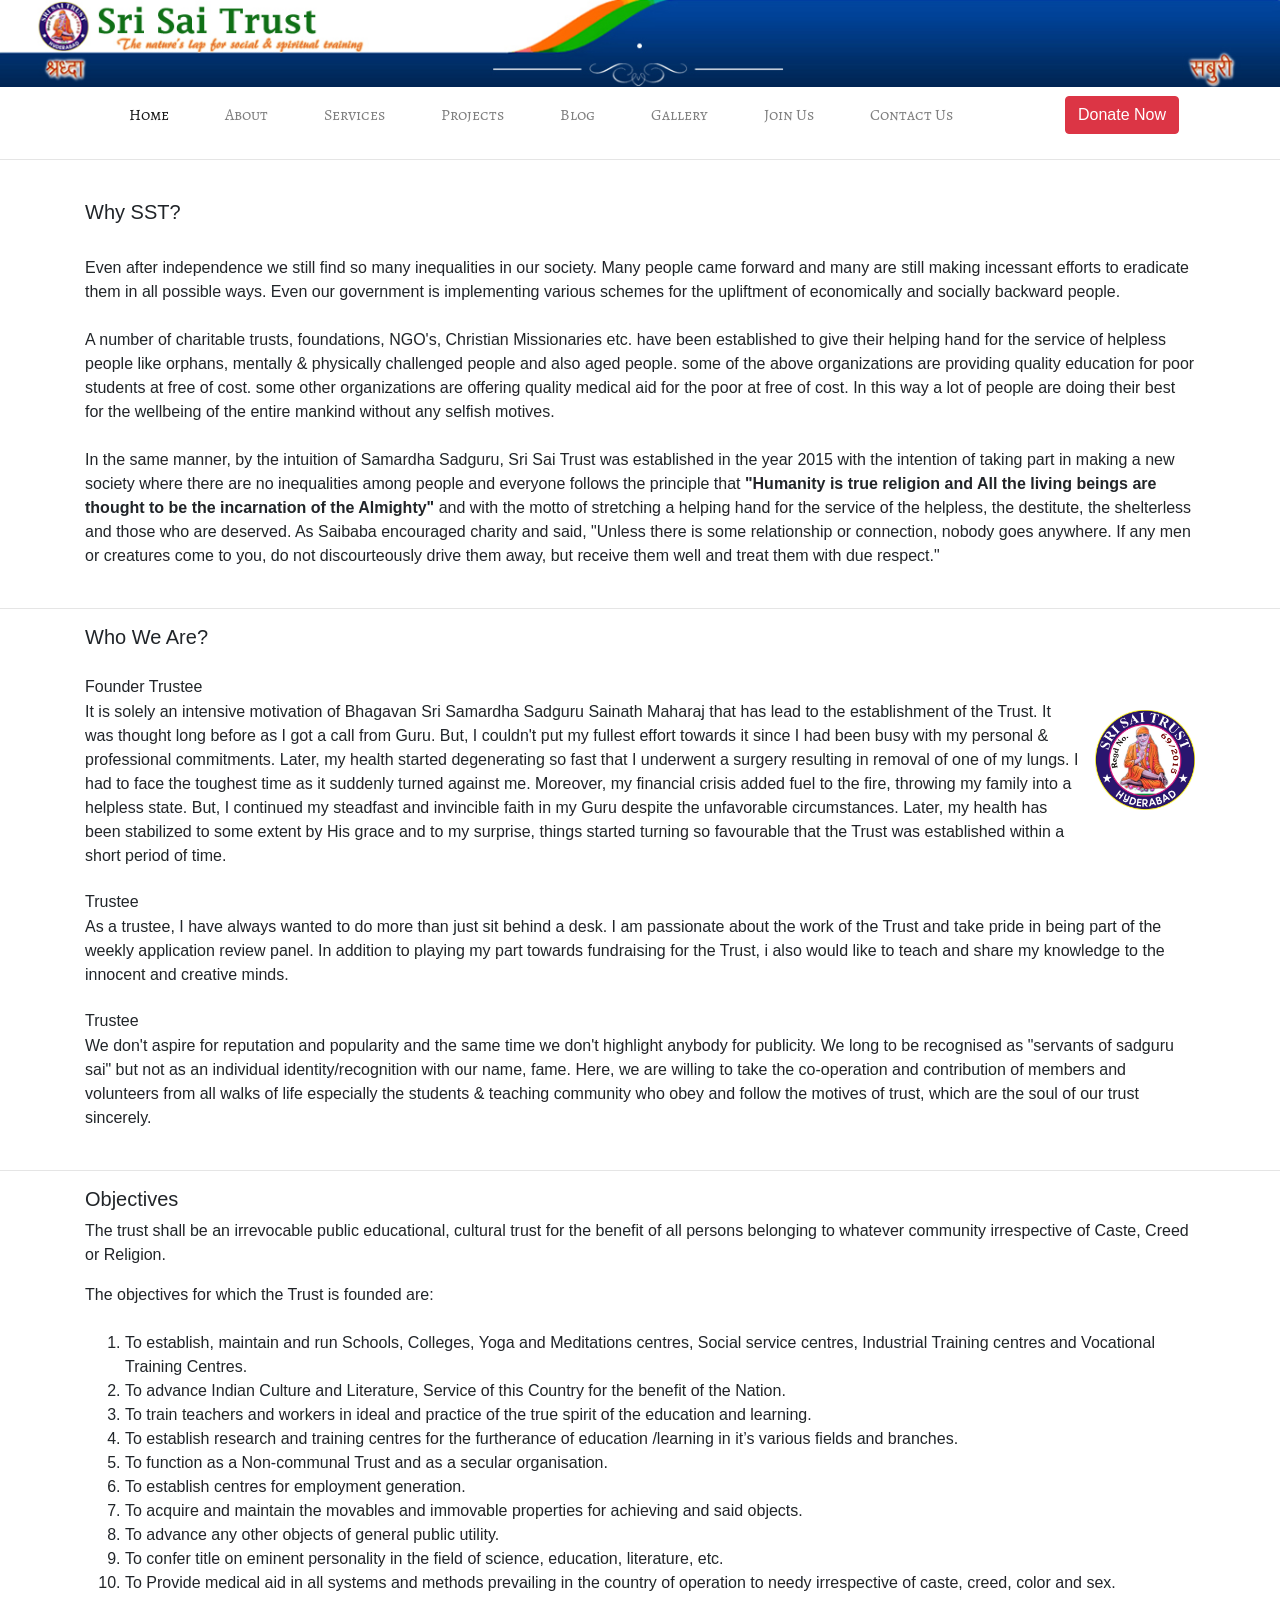
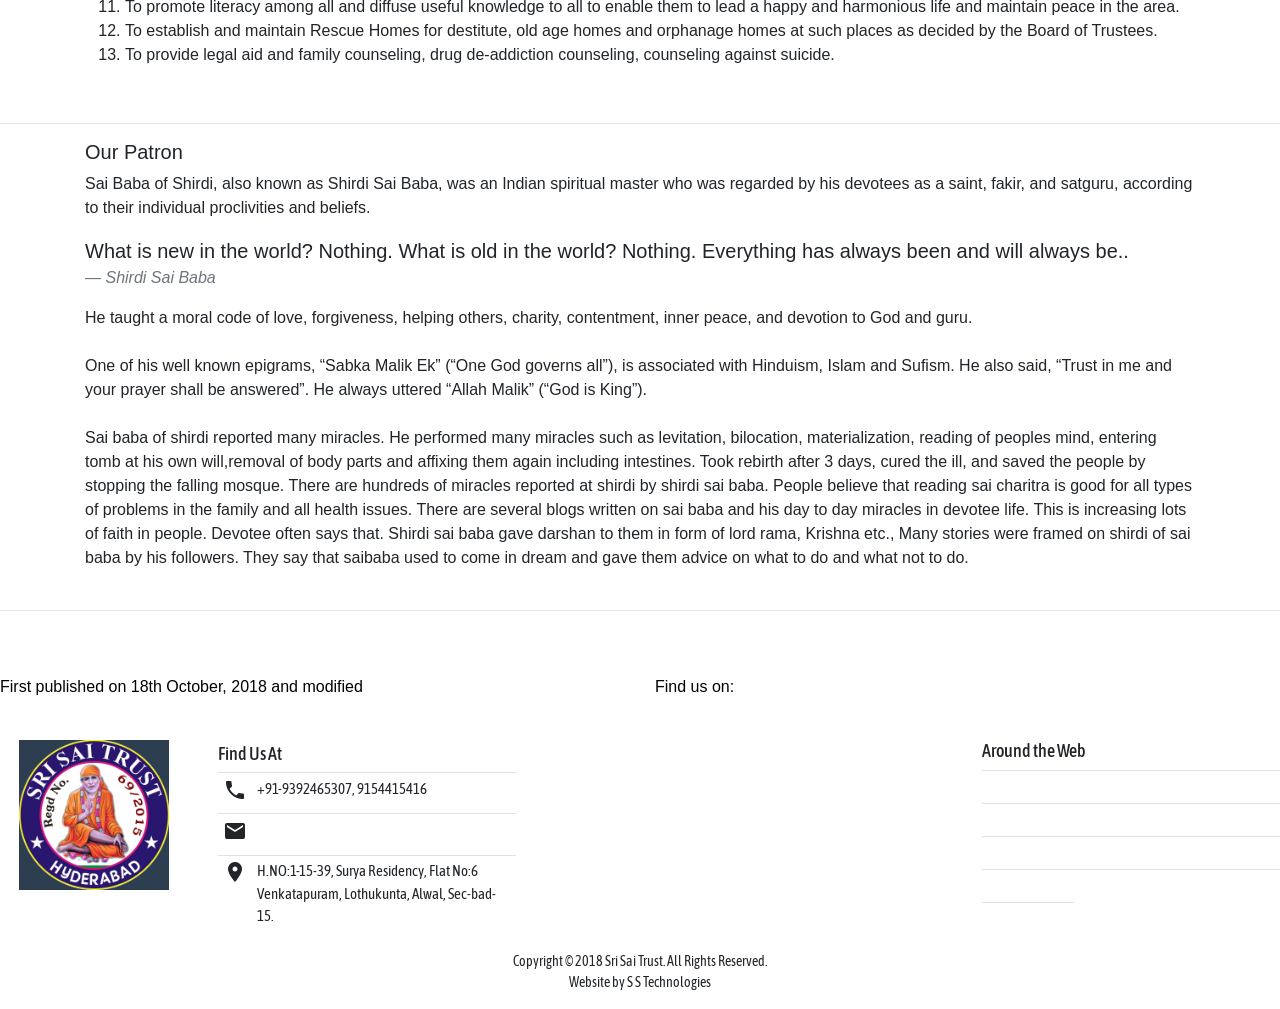
==== aboutus.html @ a256edf2 "additional pages added. header, footer logo changes" ====
<!DOCTYPE html>
<html lang="en">

<head>

    <meta charset="utf-8">
    <meta http-equiv="X-UA-Compatible" content="IE=edge">
    <meta name="viewport" content="width=device-width, initial-scale=1">
    <meta name="description" content="">
    <meta name="author" content="">

    <title>About Us</title>

    <!-- Custom CSS Styling -->
    <link rel="stylesheet" type="text/css" href="css/style.css">
   
    <!-- Bootstrap Core CSS -->
    <!-- Latest compiled and minified CSS -->
    <link rel="stylesheet" href="https://stackpath.bootstrapcdn.com/bootstrap/4.1.3/css/bootstrap.min.css" integrity="sha384-MCw98/SFnGE8fJT3GXwEOngsV7Zt27NXFoaoApmYm81iuXoPkFOJwJ8ERdknLPMO" crossorigin="anonymous">

    <!-- Theme CSS -->
    <link href="css/freelancer.min.css" rel="stylesheet">

    <link href="https://fonts.googleapis.com/css?family=Alegreya+SC:700" rel="stylesheet">
    <link href="https://fonts.googleapis.com/css?family=Asap+Condensed" rel="stylesheet">
    <link href="https://fonts.googleapis.com/css?family=Merienda" rel="stylesheet">
    <link href="https://fonts.googleapis.com/icon?family=Material+Icons" rel="stylesheet">


<!--Page Header Section -->

</head>  


<!------------------------------------------------------------------------------------------------------------------------------------------------------------------- -->
      
 <body>

<div class="row">
    <div class="col-xs-12 col-lg-12 col-md-12" >
        
        <img src="img/header.jpg" class="img-responsive image-header" alt="Responsive image">


    </div>
    
</div>

<!-- Navigation -->
<div class="container"> 
<div class="row">
    <div class="col-lg-12">
           
         <nav class="navbar navbar-expand-lg navbar-light">

              <button class="navbar-toggler" type="button" data-toggle="collapse" data-target="#navbarNav" aria-controls="navbarNav" aria-expanded="false" aria-label="Toggle navigation">
                     <span class="navbar-toggler-icon"></span>
              </button>

              <div class="collapse navbar-collapse" id="navbarNav">
                   
                   <ul class="navbar-nav">

                              <li class="nav-item active">
                                  <a class="nav-link" href="index.html">Home <span class="sr-only">(current)</span></a>
                              </li>
                              
                              <li class="nav-item dropdown">
                                   <a href="#" class="nav-link" id="menu" >About</a>
                                        <ul class="dropdown-menu" >
                                        <li class="dropdown-item">
                                            <a href="aboutus.html#whysst">Why SST</a>
                                        </li>
                                        <li class="dropdown-item">
                                            <a href="aboutus.html#whoweare">Who We Are</span>
                                        </li>
                                        <li class="dropdown-item">
                                            <a href="aboutus.html#objectives">Objectives</a>
                                        </li>
                                        <li class="dropdown-item">
                                             <a href="aboutus.html#ourpatron">Our Patron</a>
                                        </li>
                                     </ul>
                                </li>

                                <li class="nav-item dropdown">
                                    <a href="services.html" id="menu" class="nav-link">Services</a>
                                        <ul class="dropdown-menu">
                                            <li class="dropdown-item">
                                                <a href="services.html#spiritualservices">Spritual</a>
                                            </li>
                                            <li class="dropdown-item">
                                                <a href="services.html#socialservices">Social</a>
                                            </li>
                                        </ul>
                                </li>

                                <li class="nav-item dropdown">
                                    <a href="projects.html" id="menu" class="nav-link">Projects</a>
                                        <ul class="dropdown-menu">
                                            <li class="dropdown-item">
                                                <a href="projects.html#saijyothi">Sai Jyothi</a>
                                            </li>
                                            <li class="dropdown-item">
                                                <a href="projects.html#saipriti">Sai Priti</a>
                                            </li>
                                             <li class="dropdown-item">
                                                <a href="projects.html#saikriti">Sai Kriti</a>
                                            </li>
                                        </ul>
                               </li>
        
                               <li class="nav-item dropdown">
                                    <a href="blog.html" id="menu" class="nav-link">Blog</a>
                                        <ul class="dropdown-menu">
                                            <li class="dropdown-item">
                                                <a href="blog.html#spritualblog">Spritual</a>
                                            </li>
                                            <li class="dropdown-item">
                                                <a href="blog.html#socialblog">Social</a>
                                            </li>
                                        </ul>
                                </li>

                                <li class="nav-item dropdown">
                                    <a href="gallery.html" id="menu" class="nav-link">Gallery</a>
                                        <ul class="dropdown-menu">
                                            <li class="dropdown-item">
                                                <a href="gallery.html#photos">Photos</a>
                                            </li>
                                            <li class="dropdown-item">
                                                <a href="gallery.html#videos">Videos</a>
                                            </li>
                                             <li class="dropdown-item">
                                                <a href="gallery.html#audio">Audio</a>
                                            </li>
                                        </ul>
                                </li>
                   
                                <li class="nav-item dropdown">
                                    <a href="joinus.html" id="menu" class="nav-link">Join Us</a>
                                        <ul class="dropdown-menu">
                                            <li class="dropdown-item">
                                                <a href="joinus.html#asav">As a Volunteer</a>
                                            </li>
                                            <li class="dropdown-item">
                                                <a href="joinus.html#asam">As a Member</a>
                                            </li>
                                        </ul>
                                </li>

                               <li class="nav-item">
                                    <a href="contactus.html" id="menu"  class="nav-link">Contact Us</a>
                               </li>

                        </ul>

                        <div class="ml-auto">
     
                                   <a href="#"><button class="btn btn-danger my-2 my-sm-0" type="submit">Donate Now</button> </a>
                             
                        </div>
               </div>
        </nav>
    </div> 
</div>
</div>
<hr>
<br>

<div data-spy="scroll" data-target="#testing" data-offset="0">
  
  	
      <div class="container">
        <div class="media" id="whysst">
                    <div class="media-body">
                          <h5 class="mt-0">Why SST?</h5>
                          <br>
                          Even after independence we still find so many inequalities in our society. Many people came forward and many are still making incessant efforts to eradicate them in all possible ways. Even our government is implementing various schemes for the upliftment of economically and socially backward people. <br><br>


                          A number of charitable trusts, foundations, NGO's, Christian Missionaries etc. have been established to give their helping hand  for the service of  helpless people like orphans, mentally & physically challenged people and also aged people. some of the above organizations are providing quality education for poor students at free of cost. some other organizations are offering quality medical aid for the poor at free of cost. In this way a lot of people are doing their best for the wellbeing of the entire mankind without any selfish motives. <br><br>

                          In the same manner, by the intuition of Samardha Sadguru, Sri Sai Trust was established in the year 2015 with the intention of taking part in  making a new society where there are no inequalities among people and  everyone follows  the principle that <b>"Humanity is true religion  and All the living beings are thought to be the incarnation of the Almighty"</b> and with the motto of stretching a helping hand for the service of the helpless, the destitute, the shelterless and those who are deserved.
                          As Saibaba encouraged charity and said, "Unless there is some relationship or connection, nobody goes anywhere. If any men or creatures come to you, do not discourteously drive them away, but receive them well and treat them with due respect." <br><br>
 
                          

                    </div>

                            
        </div>
      </div>

<hr>

      <div class="container"  id="whoweare">

          <h5 class="mt-0 mb-1">Who We Are?</h5>
          
          <div class="media">
                    
                    <div class="media-body">
                      
                      <br>
                      <h6 class="mt-0 mb-1">Founder Trustee</h6>
                          It is solely an intensive motivation of Bhagavan Sri Samardha Sadguru Sainath Maharaj  that has lead to the establishment of the Trust. It was thought  long before as I got a call from Guru. But, I couldn't put my fullest effort towards it since I had been busy with my personal & professional commitments. Later, my health started degenerating so fast that I underwent a surgery resulting in removal of one of my lungs. I had to face the toughest time as it suddenly turned against me. Moreover, my financial crisis added fuel to the fire, throwing my family into a helpless state. But,  I continued  my steadfast and invincible  faith in my Guru despite the unfavorable circumstances. Later, my health has been stabilized to some extent by His grace and to my surprise, things started turning so favourable that the Trust was established within a short period of time.
                    </div>

                    <img class="align-self-center ml-3" src="img/logo.jpg" alt="Generic placeholder image" style="height: 100px; width: 100px;">
            </div>

            <div class="media">
                    
                    <div class="media-body">
                      
                      <br>
                      <h6 class="mt-0 mb-1">Trustee</h6>
                          As a trustee, I have always wanted to do more than just sit behind a desk. I am passionate about the work of the Trust and take pride in being part of the weekly application review panel. In addition to playing my part towards fundraising for the Trust, i also would like to teach and share my knowledge to the innocent and creative minds.
                    </div>

            </div>

            <div class="media">
                    
                    <div class="media-body">
                      
                      <br>
                      <h6 class="mt-0 mb-1">Trustee</h6>
                          We don't aspire for reputation and popularity and the same time we don't highlight anybody for publicity. We long to be recognised as "servants of sadguru sai" but not as an individual identity/recognition with our name, fame. Here, we are willing to take the co-operation and contribution of members and volunteers from all walks of life especially the  students & teaching community who obey and follow the motives of trust, which are the soul of our trust sincerely.

                    </div>

            </div>
              
        </div>
<br>
<hr>
  <div class="container" id="objectives">

        <div class="media-body">

          <h5> Objectives </h5>

          <p>
                 The trust shall be an irrevocable public educational, cultural trust for the benefit of all persons belonging to whatever community irrespective of Caste, Creed or Religion.

          </p>
          
            
            The objectives for which the Trust is founded are: <br><br>

           <ol> 

            <li> To establish, maintain and run Schools, Colleges, Yoga and Meditations centres, Social service centres, Industrial Training centres and Vocational Training Centres. </li>
            <li>To advance Indian Culture and Literature, Service of this Country for the benefit of the Nation.</li> 
            <li>To train teachers and workers in ideal and practice of the true spirit of the education and learning.</li>
            <li>To establish research and training centres for the furtherance of education /learning in it’s various fields and branches.</li>
            <li>To function as a Non-communal Trust and as a secular organisation.</li>
            <li> To establish centres for employment generation.</li>
            <li>To acquire and maintain the movables and immovable properties for achieving and said objects.</li> 
            <li>To advance any other objects of general public utility.</li>
            <li>To confer title on eminent personality in the field of science, education, literature, etc.</li>
            <li>To Provide medical aid in all systems and methods prevailing in the country of operation to needy irrespective of caste, creed, color and sex.</li>
            <li> To promote literacy among all and diffuse useful knowledge to all to enable them to lead a happy and harmonious life and maintain peace in the area.</li>
            <li>To establish and maintain Rescue Homes for destitute, old  age homes and orphanage homes at such places as decided by the Board of Trustees.</li> 
            <li>To provide legal aid and family counseling, drug de-addiction counseling, counseling against suicide. </li>

            </ol>


        </div>

  </div>

  <br>
  <hr>

   <div class="container" id="ourpatron">

        <div class="media-body">

          <h5> Our Patron </h5>

          <p>
                 Sai Baba of Shirdi, also known as Shirdi Sai Baba, was an Indian spiritual master who was regarded by his devotees as a saint, fakir, and satguru, according to their individual proclivities and beliefs. <br>

                
                      <blockquote class="blockquote">
                                  <p class="mb-0">What is new in the world? Nothing. What is old in the world? Nothing. Everything has always been and will always be..</p>
                                  <footer class="blockquote-footer"><cite title="Source Title">Shirdi Sai Baba</cite></footer>
                      </blockquote>

                He taught a moral code of love, forgiveness, helping others, charity, contentment, inner peace, and devotion to God and guru. <br><br>

                One of his well known epigrams, “Sabka Malik Ek” (“One God governs all”), is associated with Hinduism, Islam and Sufism. He also said, “Trust in me and your prayer shall be answered”. He always uttered “Allah Malik” (“God is King”). <br><br>

                Sai baba of shirdi reported many miracles. He performed many miracles such as levitation, bilocation, materialization, reading of peoples mind, entering tomb at his own will,removal of body parts and affixing them again including intestines. Took rebirth after 3 days, cured the ill, and saved the people by stopping the falling mosque. There are hundreds of miracles reported at shirdi by shirdi sai baba. People believe that reading sai charitra is good for all types of problems in the family and all health issues. There are several blogs written on sai baba and his day to day miracles in devotee life. This is increasing lots of faith in people.
                Devotee often says that. Shirdi sai baba gave darshan to them in form of lord rama, Krishna etc., Many stories were framed on shirdi of sai baba by his followers. They say that saibaba used to come in dream and gave them advice on what to do and what not to do. <br><br>


          </p>
          

        </div>


  </div>
    


</div>
<hr>
 </body>
<br>
<br>


 
              
    <div class="row socialmedia" >
                <div class="col-lg-4">

                  <p> First published on 18th October, 2018 and modified </p>
                    
                </div>
                <div class="col-lg-2">

                    
                </div>
                <div class="col-lg-6">

                  <p> Find us on: </p>
                             
                </div>

            </div>   
<!-- Footer -->
    <footer>
        <div class="footer-above" style="padding-top: 25px;">
           
                <div class="row">
                    <div class="footer-col col-lg-2 footerimg">
                        <img src="img/footerlogo.png" style=" height: 150px; width: 150px;" >
                    </div>
                    <div class="footer-col col-lg-3 footerdiv">
                        <h3 id="footercontacthead">Find Us At</h3>
                        
                        <table class="table table-sm table-borderless footercontactdetails">

                            <tbody>
                               <tr>
                                <td><i class="material-icons">phone</i></td>
                                <td>+91-9392465307, 9154415416<td>
                              </tr>
                              <tr>
                                <td><i class="material-icons">email</i></td>
                                <td><a href="privacy.html" style="color: white;">SriSaiTrust@gmail.com<td>
                              </tr>
                              <tr>
                                <td><i class="material-icons">place</i></td>
                                <td>H.NO:1-15-39, Surya Residency, Flat No:6
                                    Venkatapuram, Lothukunta, Alwal, Sec-bad-15.<td>
                              </tr>
                             
                            </tbody>
                          </table>

                    </div>
                    <div class="footer-col col-lg-4"> </div>
                    
                    <div class="footer-col col-lg-3 footerdiv">
                     
                    <h3 id="footercontacthead">Around the Web</h3>
                    
                      <ul id="footercontact">
                        
                      
                      

                          <table class="table table-sm table-borderless footercontactdetails">

                            <tbody>
                               <tr>
                                <td><a href="index.html" style="color: white;">Home</a></td>
                                <td><a href="careers.html" style="color: white;">Careers<td>
                              </tr>
                              <tr>
                                <td><a href="aboutus.html" style="color: white;">About</td>
                                <td><a href="privacy.html" style="color: white;">Privacy Policy<td>
                              </tr>
                              <tr>
                                <td><a href="services.html" style="color: white;">Services</td>
                                <td><a href="terms.html" style="color: white;">Terms & Conditions<td>
                              </tr>
                              <tr>
                                <td><a href="projects.html" style="color: white;">Projects</td>
                                <td><a href="disclaimer.html" style="color: white;">Disclaimer<td>
                              </tr>
                                <tr>
                                <td><a href="gallery.html" style="color: white;">Gallery</td>
                                </tr>
                            </tbody>
                          </table>
                        </div>                 
                    
                    </ul>
                    
                   </div>


        <div class="footer-below">
            <div class="container">
                <div class="row">
                    <div class="col-lg-12">
                        <p id="copyright">Copyright © 2018 Sri Sai Trust. All Rights Reserved. <br>Website by S S Technologies</p>
 
                    </div>
                </div>
            </div>
        </div>
    </footer>




 <script src="https://code.jquery.com/jquery-3.3.1.slim.min.js" integrity="sha384-q8i/X+965DzO0rT7abK41JStQIAqVgRVzpbzo5smXKp4YfRvH+8abtTE1Pi6jizo" crossorigin="anonymous"></script>
<script src="https://cdnjs.cloudflare.com/ajax/libs/popper.js/1.14.3/umd/popper.min.js" integrity="sha384-ZMP7rVo3mIykV+2+9J3UJ46jBk0WLaUAdn689aCwoqbBJiSnjAK/l8WvCWPIPm49" crossorigin="anonymous"></script>
<script src="https://stackpath.bootstrapcdn.com/bootstrap/4.1.3/js/bootstrap.min.js" integrity="sha384-ChfqqxuZUCnJSK3+MXmPNIyE6ZbWh2IMqE241rYiqJxyMiZ6OW/JmZQ5stwEULTy" crossorigin="anonymous"></script>
</body>



 <script src="https://code.jquery.com/jquery-3.3.1.slim.min.js" integrity="sha384-q8i/X+965DzO0rT7abK41JStQIAqVgRVzpbzo5smXKp4YfRvH+8abtTE1Pi6jizo" crossorigin="anonymous"></script>
<script src="https://cdnjs.cloudflare.com/ajax/libs/popper.js/1.14.3/umd/popper.min.js" integrity="sha384-ZMP7rVo3mIykV+2+9J3UJ46jBk0WLaUAdn689aCwoqbBJiSnjAK/l8WvCWPIPm49" crossorigin="anonymous"></script>
<script src="https://stackpath.bootstrapcdn.com/bootstrap/4.1.3/js/bootstrap.min.js" integrity="sha384-ChfqqxuZUCnJSK3+MXmPNIyE6ZbWh2IMqE241rYiqJxyMiZ6OW/JmZQ5stwEULTy" crossorigin="anonymous"></script>


</body>

</html>
---- css/style.css ----
#sliderandnav {
margin-top: 5px;
margin-bottom: 2px;
}

#sliderhr {
  margin-top: 0px;
  margin-bottom: 0px;
}

#deschr {
  margin-top: 0px;
  margin-bottom: 0px;
}

.image-header {
 width: 100%;
}

.navbar {
	padding-top: 0px;
	padding-bottom:0px;
  background-color: white;

}

ul.navbar-nav li.dropdown:hover ul.dropdown-menu {
    display: block;
}

.navbar-nav > li{
  padding-left:20px;
  padding-right:20px;
   font-family: 'Alegreya SC', serif;


}


#donatebtn {
  margin-top: 4px;
  margin-left: 200px; 
}

.marqueescroll {

}

.description {
	text-align: center;
}

.carousel {
  width: 100%;
  height: 100%;
  /*margin-left: 130px;*/
}

.dropdown-submenu {
  position: relative;
}

#copyright {
  text-align: center;
  font-size: 14px;
  font-family: 'Asap Condensed', sans-serif;
}

.socialmedia {
  color: black;
}

.footerimg {
  text-align: center;
  padding-right: 20px;
  border-bottom: 0px;
}

}
hr {
  margin-top: 1rem;
  margin-bottom: 1rem;
  border: 0;
  border-top: 1px solid rgba(0, 0, 0, 0.1);
}

#footercontact {
  padding-left: 0px;
}

.footercontactdetails {
  font-family: 'Asap Condensed', sans-serif;
  font-size: 15px;
}

#footercontacthead {
  font-family: 'Asap Condensed', sans-serif;
  font-size: 18px;
}

.footerdiv {
  align-content: center;
}

#footertitle {
  font-family: 'Merienda', cursive;
}
---- css/freelancer.min.css ----
/*!
 * Start Bootstrap - Freelancer v3.3.7+1 (http://startbootstrap.com/template-overviews/freelancer)
 * Copyright 2013-2016 Start Bootstrap
 * Licensed under MIT (https://github.com/BlackrockDigital/startbootstrap/blob/gh-pages/LICENSE)
 */body{font-family:Lato,'Helvetica Neue',Helvetica,Arial,sans-serif;overflow-x:hidden}p{font-size:20px}p.small{font-size:16px}a,a.active,a:active,a:focus,a:hover{color:#18BC9C;outline:0}h1,h2,h3,h4,h5,h6{font-family:Montserrat,"Helvetica Neue",Helvetica,Arial,sans-serif;text-transform:uppercase;font-weight:700}hr.star-light,hr.star-primary{padding:0;border:none;border-top:solid 5px;text-align:center;max-width:250px;margin:25px auto 30px}hr.star-light:after,hr.star-primary:after{content:"\f005";font-family:FontAwesome;display:inline-block;position:relative;top:-.8em;font-size:2em;padding:0 .25em}.navbar-custom,header .intro-text .name{font-family:Montserrat,"Helvetica Neue",Helvetica,Arial,sans-serif;text-transform:uppercase}hr.star-light{border-color:#fff}hr.star-light:after{background-color:#18BC9C;color:#fff}hr.star-primary{border-color:#2C3E50}hr.star-primary:after{background-color:#fff;color:#2C3E50}.navbar-custom .navbar-brand,.navbar-custom .navbar-brand.active,.navbar-custom .navbar-brand:active,.navbar-custom .navbar-brand:focus,.navbar-custom .navbar-brand:hover,.navbar-custom .navbar-nav li a,header{color:#fff}.img-centered{margin:0 auto}header{text-align:center;background:#18BC9C}header .container{padding-top:100px;padding-bottom:50px}header img{display:block;margin:0 auto 20px}header .intro-text .name{display:block;font-weight:700;font-size:2em}header .intro-text .skills{font-size:1.25em;font-weight:300}@media (min-width:768px){header .container{padding-top:200px;padding-bottom:100px}header .intro-text .name{font-size:4.75em}header .intro-text .skills{font-size:1.75em}}.navbar-custom{background:#2C3E50;font-weight:700;border:none}.navbar-custom a:focus{outline:0}.navbar-custom .navbar-nav{letter-spacing:1px}.navbar-custom .navbar-nav li a:hover{color:#18BC9C;outline:0}.navbar-custom .navbar-nav li a:active,.navbar-custom .navbar-nav li a:focus{color:#fff}.navbar-custom .navbar-nav li.active a,.navbar-custom .navbar-nav li.active a:active,.navbar-custom .navbar-nav li.active a:focus,.navbar-custom .navbar-nav li.active a:hover{color:#fff;background:#18BC9C}.navbar-custom .navbar-toggle{color:#fff;text-transform:uppercase;font-size:10px;border-color:#fff}.navbar-custom .navbar-toggle:focus,.navbar-custom .navbar-toggle:hover{background-color:#18BC9C;color:#fff;border-color:#18BC9C}@media (min-width:768px){.navbar-custom{padding:25px 0;-webkit-transition:padding .3s;-moz-transition:padding .3s;transition:padding .3s}.navbar-custom .navbar-brand{font-size:2em;-webkit-transition:all .3s;-moz-transition:all .3s;transition:all .3s}.navbar-custom.affix{padding:10px 0}.navbar-custom.affix .navbar-brand{font-size:1.5em}}section{padding:100px 0}section h2{margin:0;font-size:3em}section.success{background:#18BC9C;color:#fff}@media (max-width:767px){section{padding:75px 0}section.first{padding-top:75px}}#portfolio .portfolio-item{margin:0 0 15px;right:0}#portfolio .portfolio-item .portfolio-link{display:block;position:relative;max-width:400px;margin:0 auto}#portfolio .portfolio-item .portfolio-link .caption{background:rgba(24,188,156,.9);position:absolute;width:100%;height:100%;opacity:0;transition:all ease .5s;-webkit-transition:all ease .5s;-moz-transition:all ease .5s}#portfolio .portfolio-item .portfolio-link .caption:hover{opacity:1}#portfolio .portfolio-item .portfolio-link .caption .caption-content{position:absolute;width:100%;height:20px;font-size:20px;text-align:center;top:50%;margin-top:-12px;color:#fff}.btn-social,.scroll-top,.scroll-top .btn{width:50px;height:50px}#portfolio .portfolio-item .portfolio-link .caption .caption-content i{margin-top:-12px}#portfolio .portfolio-item .portfolio-link .caption .caption-content h3,#portfolio .portfolio-item .portfolio-link .caption .caption-content h4{margin:0}#portfolio *{z-index:2}@media (min-width:767px){#portfolio .portfolio-item{margin:0 0 30px}}.floating-label-form-group{position:relative;margin-bottom:0;padding-bottom:.5em;border-bottom:1px solid #eee}.floating-label-form-group input,.floating-label-form-group textarea{z-index:1;position:relative;padding-right:0;padding-left:0;border:none;border-radius:0;font-size:1.5em;background:0 0;box-shadow:none!important;resize:none}.floating-label-form-group label{display:block;z-index:0;position:relative;top:2em;margin:0;font-size:.85em;line-height:1.764705882em;vertical-align:middle;vertical-align:baseline;opacity:0;-webkit-transition:top .3s ease,opacity .3s ease;-moz-transition:top .3s ease,opacity .3s ease;-ms-transition:top .3s ease,opacity .3s ease;transition:top .3s ease,opacity .3s ease}.floating-label-form-group:not(:first-child){padding-left:14px;border-left:1px solid #eee}.floating-label-form-group-with-value label{top:0;opacity:1}.floating-label-form-group-with-focus label{color:#18BC9C}form .row:first-child .floating-label-form-group{border-top:1px solid #eee}footer{color:#fff}footer h3{margin-bottom:30px}footer .footer-above{padding-top:50px;background-color:#2C3E50}footer .footer-col{margin-bottom:50px}footer .footer-below{padding:25px 0;background-color:#233140}.btn-outline{color:#fff;font-size:20px;border:2px solid #fff;background:0 0;transition:all .3s ease-in-out;margin-top:15px}.btn-outline.active,.btn-outline:active,.btn-outline:focus,.btn-outline:hover{color:#18BC9C;background:#fff;border:2px solid #fff}.btn-primary.active,.btn-primary:active,.btn-success.active,.btn-success:active,.open .dropdown-toggle.btn-primary,.open .dropdown-toggle.btn-success{background-image:none}.btn-primary{color:#fff;background-color:#2C3E50;border-color:#2C3E50;font-weight:700}.btn-primary.active,.btn-primary:active,.btn-primary:focus,.btn-primary:hover,.open .dropdown-toggle.btn-primary{color:#fff;background-color:#1a242f;border-color:#161f29}.btn-primary.disabled,.btn-primary.disabled.active,.btn-primary.disabled:active,.btn-primary.disabled:focus,.btn-primary.disabled:hover,.btn-primary[disabled],.btn-primary[disabled].active,.btn-primary[disabled]:active,.btn-primary[disabled]:focus,.btn-primary[disabled]:hover,fieldset[disabled] .btn-primary,fieldset[disabled] .btn-primary.active,fieldset[disabled] .btn-primary:active,fieldset[disabled] .btn-primary:focus,fieldset[disabled] .btn-primary:hover{background-color:#2C3E50;border-color:#2C3E50}.btn-primary .badge{color:#2C3E50;background-color:#fff}.btn-success{color:#fff;background-color:#18BC9C;border-color:#18BC9C;font-weight:700}.btn-success.active,.btn-success:active,.btn-success:focus,.btn-success:hover,.open .dropdown-toggle.btn-success{color:#fff;background-color:#128f76;border-color:#11866f}.btn-success.disabled,.btn-success.disabled.active,.btn-success.disabled:active,.btn-success.disabled:focus,.btn-success.disabled:hover,.btn-success[disabled],.btn-success[disabled].active,.btn-success[disabled]:active,.btn-success[disabled]:focus,.btn-success[disabled]:hover,fieldset[disabled] .btn-success,fieldset[disabled] .btn-success.active,fieldset[disabled] .btn-success:active,fieldset[disabled] .btn-success:focus,fieldset[disabled] .btn-success:hover{background-color:#18BC9C;border-color:#18BC9C}.btn-success .badge{color:#18BC9C;background-color:#fff}.btn-social{display:inline-block;border:2px solid #fff;border-radius:100%;text-align:center;font-size:20px;line-height:45px}.btn.active,.btn:active,.btn:focus{outline:0}.scroll-top{position:fixed;right:2%;bottom:2%;z-index:1049}.scroll-top .btn{font-size:20px;border-radius:100%;line-height:28px}.scroll-top .btn:focus{outline:0}.portfolio-modal .modal-content{border-radius:0;background-clip:border-box;-webkit-box-shadow:none;box-shadow:none;border:none;min-height:100%;padding:100px 0;text-align:center}.portfolio-modal .modal-content h2{margin:0;font-size:3em}.portfolio-modal .modal-content img{margin-bottom:30px}.portfolio-modal .modal-content .item-details{margin:30px 0}.portfolio-modal .close-modal{position:absolute;width:75px;height:75px;background-color:transparent;top:25px;right:25px;cursor:pointer}.portfolio-modal .close-modal:hover{opacity:.3}.portfolio-modal .close-modal .lr{height:75px;width:1px;margin-left:35px;background-color:#2C3E50;transform:rotate(45deg);-ms-transform:rotate(45deg);-webkit-transform:rotate(45deg);z-index:1051}.portfolio-modal .close-modal .lr .rl{height:75px;width:1px;background-color:#2C3E50;transform:rotate(90deg);-ms-transform:rotate(90deg);-webkit-transform:rotate(90deg);z-index:1052}.portfolio-modal .modal-backdrop{opacity:0;display:none}
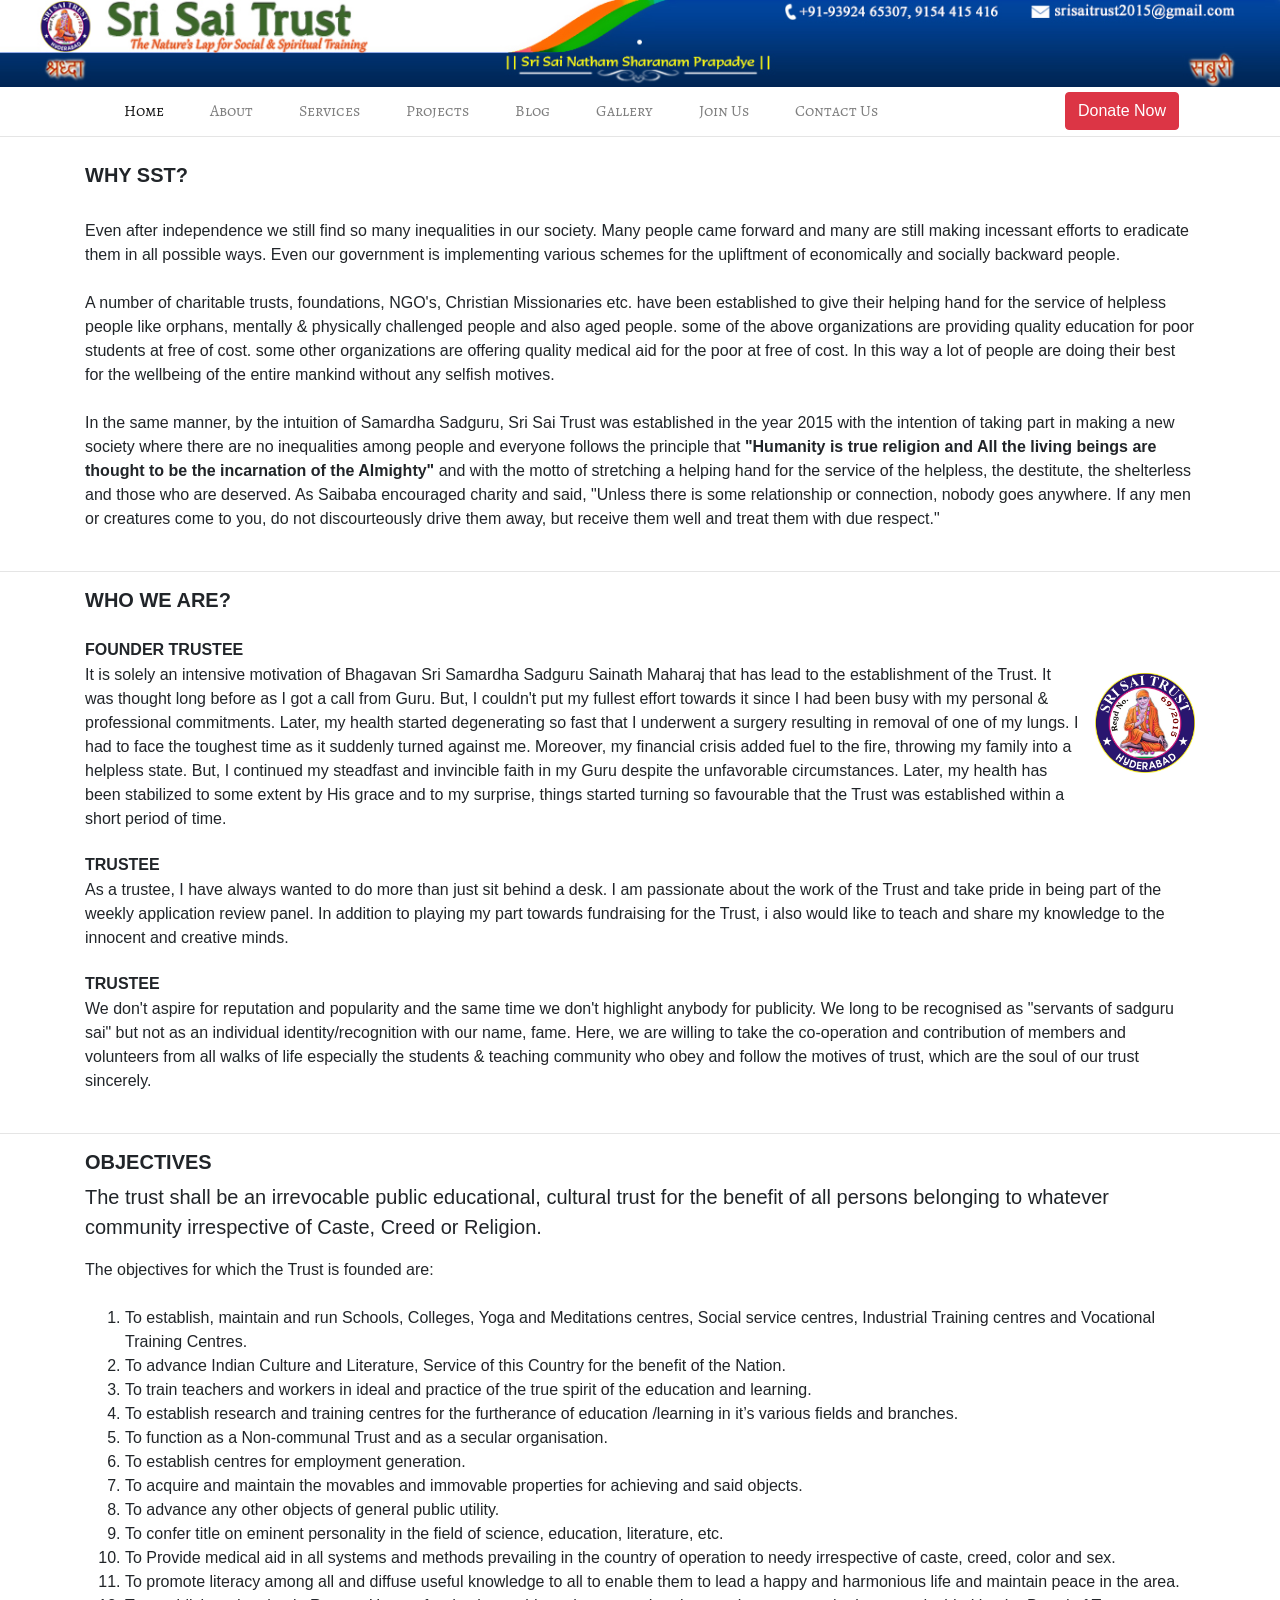
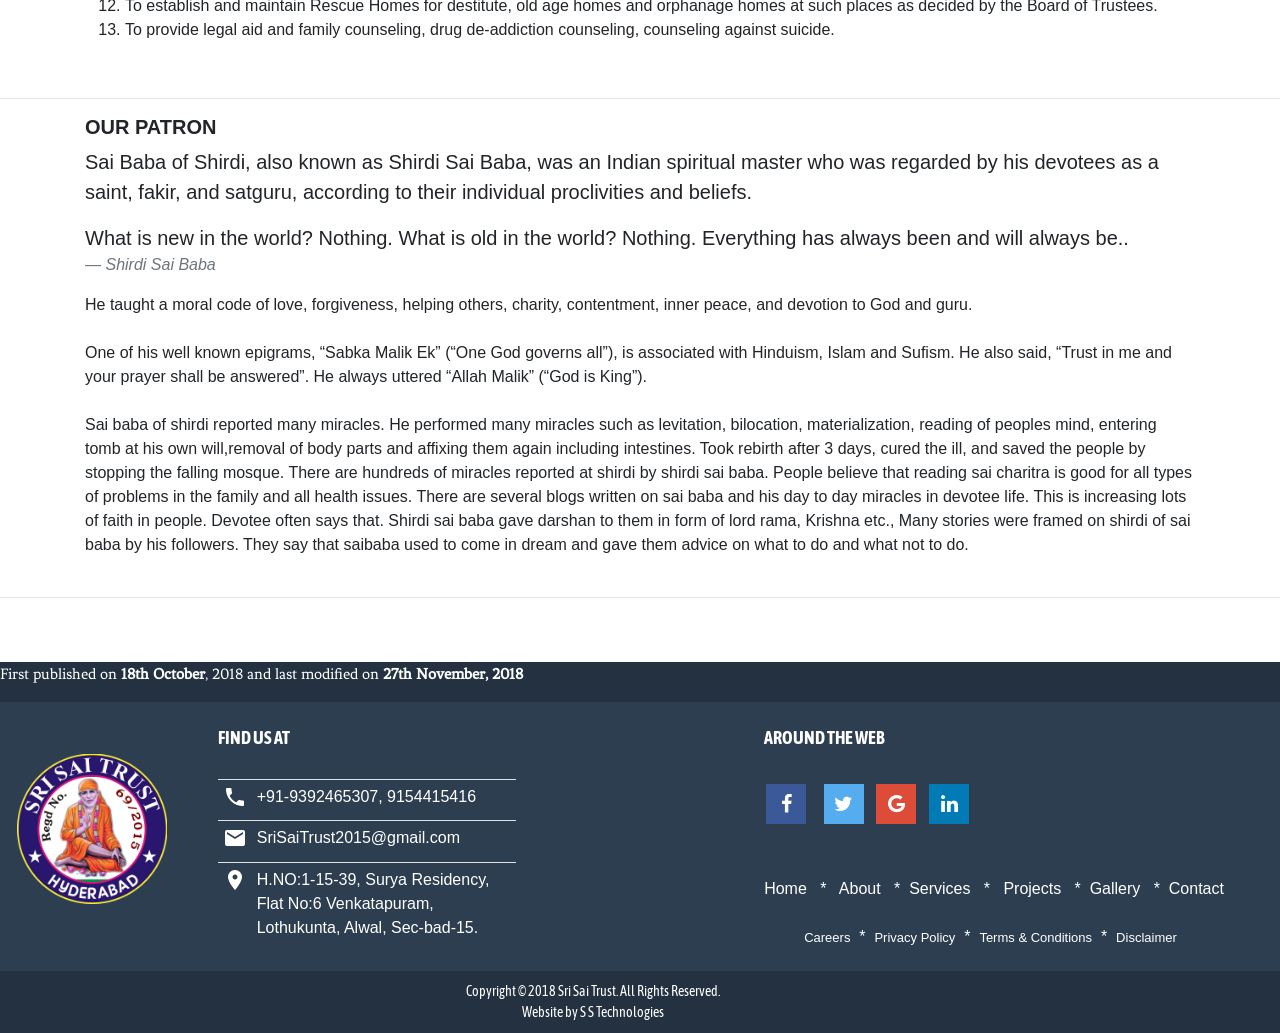
==== commit 74eaf143: "updated header and footer for upto blog" ====
--- a/aboutus.html
+++ b/aboutus.html
@@ -9,10 +9,9 @@
     <meta name="description" content="">
     <meta name="author" content="">
 
-    <title>About Us</title>
-
-    <!-- Custom CSS Styling -->
-    <link rel="stylesheet" type="text/css" href="css/style.css">
+    <title>Sri Sai Trust</title>
+
+    
    
     <!-- Bootstrap Core CSS -->
     <!-- Latest compiled and minified CSS -->
@@ -20,23 +19,39 @@
 
     <!-- Theme CSS -->
     <link href="css/freelancer.min.css" rel="stylesheet">
+	
+	<!-- Font Awesome -->
+	<link rel="stylesheet" href="https://cdnjs.cloudflare.com/ajax/libs/font-awesome/4.7.0/css/font-awesome.min.css">
 
     <link href="https://fonts.googleapis.com/css?family=Alegreya+SC:700" rel="stylesheet">
     <link href="https://fonts.googleapis.com/css?family=Asap+Condensed" rel="stylesheet">
     <link href="https://fonts.googleapis.com/css?family=Merienda" rel="stylesheet">
     <link href="https://fonts.googleapis.com/icon?family=Material+Icons" rel="stylesheet">
-
-
+    <link href="https://fonts.googleapis.com/css?family=Archivo+Black" rel="stylesheet">
+    <link href="https://fonts.googleapis.com/css?family=PT+Sans" rel="stylesheet">
+    <link href="https://fonts.googleapis.com/css?family=Metrophobic" rel="stylesheet">
+    <link href="https://fonts.googleapis.com/css?family=Acme" rel="stylesheet">
+    <link href="https://fonts.googleapis.com/css?family=Fenix" rel="stylesheet">
+
+    <!-- Custom CSS Styling -->
+    <link rel="stylesheet" type="text/css" href="css/style.css">
+
+
+
+
+
+
+    
 <!--Page Header Section -->
 
-</head>  
-
-
-<!------------------------------------------------------------------------------------------------------------------------------------------------------------------- -->
-      
+</head> 
+
+<!--------------------------------------------------------------------------------------------------------------------------------------------------------------------->
+
  <body>
 
-<div class="row">
+<div  class="d-none d-md-block">
+  <div class="row">
     <div class="col-xs-12 col-lg-12 col-md-12" >
         
         <img src="img/header.jpg" class="img-responsive image-header" alt="Responsive image">
@@ -45,9 +60,11 @@
     </div>
     
 </div>
+</div>
+
+<div class="container">
 
 <!-- Navigation -->
-<div class="container"> 
 <div class="row">
     <div class="col-lg-12">
            
@@ -62,90 +79,89 @@
                    <ul class="navbar-nav">
 
                               <li class="nav-item active">
-                                  <a class="nav-link" href="index.html">Home <span class="sr-only">(current)</span></a>
+                                  <a class="nav-link" href="index.html">Home</a>
                               </li>
-                              
                               <li class="nav-item dropdown">
-                                   <a href="#" class="nav-link" id="menu" >About</a>
-                                        <ul class="dropdown-menu" >
-                                        <li class="dropdown-item">
-                                            <a href="aboutus.html#whysst">Why SST</a>
-                                        </li>
-                                        <li class="dropdown-item">
-                                            <a href="aboutus.html#whoweare">Who We Are</span>
-                                        </li>
-                                        <li class="dropdown-item">
-                                            <a href="aboutus.html#objectives">Objectives</a>
-                                        </li>
-                                        <li class="dropdown-item">
-                                             <a href="aboutus.html#ourpatron">Our Patron</a>
-                                        </li>
+                               <a href="#" class="nav-link" id="menu" >About <span class="sr-only">(current)</span></a>
+                                    <ul class="dropdown-menu" >
+                                        <a href="aboutus.html#whysst"><li class="dropdown-item">
+                                            Why SST
+                                        </li></a>
+                                        <a href="aboutus.html#whoweare"><li class="dropdown-item">
+                                            Who We Are
+                                        </li></a>
+                                         <a href="aboutus.html#objectives"><li class="dropdown-item">
+                                           Objectives
+                                        </li></a>
+                                        <a href="aboutus.html#ourpatron"> <li class="dropdown-item">
+                                             Our Patron
+                                        </li></a>
                                      </ul>
                                 </li>
 
                                 <li class="nav-item dropdown">
                                     <a href="services.html" id="menu" class="nav-link">Services</a>
                                         <ul class="dropdown-menu">
-                                            <li class="dropdown-item">
-                                                <a href="services.html#spiritualservices">Spritual</a>
-                                            </li>
-                                            <li class="dropdown-item">
-                                                <a href="services.html#socialservices">Social</a>
-                                            </li>
+                                            <a href="services.html#spiritualservices"><li class="dropdown-item">
+                                                Spiritual
+                                            </li></a>
+                                           <a href="services.html#socialservices"> <li class="dropdown-item">
+                                                Social
+                                            </li></a>
                                         </ul>
                                 </li>
 
                                 <li class="nav-item dropdown">
                                     <a href="projects.html" id="menu" class="nav-link">Projects</a>
                                         <ul class="dropdown-menu">
-                                            <li class="dropdown-item">
-                                                <a href="projects.html#saijyothi">Sai Jyothi</a>
-                                            </li>
-                                            <li class="dropdown-item">
-                                                <a href="projects.html#saipriti">Sai Priti</a>
-                                            </li>
-                                             <li class="dropdown-item">
-                                                <a href="projects.html#saikriti">Sai Kriti</a>
-                                            </li>
+                                           <a  href="projects.html#saijyothi"> <li class="dropdown-item">
+                                                Sai Jyothi
+                                            </li></a>
+                                            <a  href="projects.html#saipriti"><li class="dropdown-item">
+                                                Sai Priti
+                                            </li></a>
+                                             <a  href="projects.html#saikriti"><li class="dropdown-item">
+                                                Sai Kriti
+                                            </li></a>
                                         </ul>
                                </li>
         
                                <li class="nav-item dropdown">
                                     <a href="blog.html" id="menu" class="nav-link">Blog</a>
                                         <ul class="dropdown-menu">
-                                            <li class="dropdown-item">
-                                                <a href="blog.html#spritualblog">Spritual</a>
-                                            </li>
-                                            <li class="dropdown-item">
-                                                <a href="blog.html#socialblog">Social</a>
-                                            </li>
+                                           <a href="blog.html#spritualblog"> <li class="dropdown-item">
+                                                Spritual
+                                            </li></a>
+                                             <a href="blog.html#socialblog"><li class="dropdown-item">
+                                               Social
+                                            </li></a>
                                         </ul>
                                 </li>
 
                                 <li class="nav-item dropdown">
                                     <a href="gallery.html" id="menu" class="nav-link">Gallery</a>
                                         <ul class="dropdown-menu">
-                                            <li class="dropdown-item">
-                                                <a href="gallery.html#photos">Photos</a>
-                                            </li>
-                                            <li class="dropdown-item">
-                                                <a href="gallery.html#videos">Videos</a>
-                                            </li>
-                                             <li class="dropdown-item">
-                                                <a href="gallery.html#audio">Audio</a>
-                                            </li>
+                                           <a href="gallery.html#photos"> <li class="dropdown-item">
+                                                Photos
+                                            </li></a>
+                                            <a href="gallery.html#videos"><li class="dropdown-item">
+                                                Videos
+                                            </li></a>
+                                             <a href="gallery.html#audio"><li class="dropdown-item">
+                                                Audio
+                                            </li></a>
                                         </ul>
                                 </li>
                    
                                 <li class="nav-item dropdown">
                                     <a href="joinus.html" id="menu" class="nav-link">Join Us</a>
                                         <ul class="dropdown-menu">
-                                            <li class="dropdown-item">
-                                                <a href="joinus.html#asav">As a Volunteer</a>
-                                            </li>
-                                            <li class="dropdown-item">
-                                                <a href="joinus.html#asam">As a Member</a>
-                                            </li>
+                                            <a href="joinus.html#asav"><li class="dropdown-item">
+                                                As a Volunteer
+                                            </li></a>
+                                            <a href="joinus.html#asam"><li class="dropdown-item">
+                                                As a Member
+                                            </li></a>
                                         </ul>
                                 </li>
 
@@ -165,9 +181,8 @@
     </div> 
 </div>
 </div>
-<hr>
+<hr id="sliderandnav">
 <br>
-
 <div data-spy="scroll" data-target="#testing" data-offset="0">
   
   	
@@ -315,33 +330,23 @@
 <br>
 <br>
 
-
- 
-              
-    <div class="row socialmedia" >
-                <div class="col-lg-4">
-
-                  <p> First published on 18th October, 2018 and modified </p>
-                    
+<div class="row socialmedia" >
+                <div class="col-lg-6">
+
+                  <p id="publication"> First published on <b>18th October</b>, 2018 and last modified on <b>27th November, 2018</b> </p>
+                                 
                 </div>
-                <div class="col-lg-2">
-
-                    
-                </div>
-                <div class="col-lg-6">
-
-                  <p> Find us on: </p>
-                             
-                </div>
-
-            </div>   
+
+
+    </div>   
+
 <!-- Footer -->
     <footer>
         <div class="footer-above" style="padding-top: 25px;">
            
                 <div class="row">
                     <div class="footer-col col-lg-2 footerimg">
-                        <img src="img/footerlogo.png" style=" height: 150px; width: 150px;" >
+                       <a href="index.html"><img src="img/footerlogo.png" style=" height: 150px; width: 150px; margin-top: 27px;" ></a> 
                     </div>
                     <div class="footer-col col-lg-3 footerdiv">
                         <h3 id="footercontacthead">Find Us At</h3>
@@ -355,7 +360,7 @@
                               </tr>
                               <tr>
                                 <td><i class="material-icons">email</i></td>
-                                <td><a href="privacy.html" style="color: white;">SriSaiTrust@gmail.com<td>
+                                <td><a href="privacy.html" style="color: white;">SriSaiTrust2015@gmail.com<td>
                               </tr>
                               <tr>
                                 <td><i class="material-icons">place</i></td>
@@ -367,41 +372,25 @@
                           </table>
 
                     </div>
-                    <div class="footer-col col-lg-4"> </div>
-                    
-                    <div class="footer-col col-lg-3 footerdiv">
+                    <div class="footer-col col-lg-2"> </div>
+                    
+                    <div class="footer-col col-lg-5 footerdiv">
                      
                     <h3 id="footercontacthead">Around the Web</h3>
                     
-                      <ul id="footercontact">
                         
+                         <span class="socialicons">
+                         <a href="#" class="fa fa-facebook"></a> &nbsp;
+                         <a href="#" class="fa fa-twitter"></a>&nbsp; 
+                        <a href="#" class="fa fa-google"></a>&nbsp;
+						<a href="#" class="fa fa-linkedin"></a> 
+						</span>
+                      <br> <br> <br>
+                      <a href="index.html"><span id="footerlinks">Home</span></a> &nbsp;   *  &nbsp;   <a href="aboutus.html"><span id="footerlinks">About</span></a> &nbsp;   *  &nbsp;<a href="services.html"><span id="footerlinks">Services</span></a> &nbsp;  * &nbsp;  <a href="projects.html"><span id="footerlinks">Projects</span></a>  &nbsp; *  &nbsp;<a href="gallery.html"><span id="footerlinks">Gallery</span></a> &nbsp; * &nbsp;<a href="contactus.html"><span id="footerlinks">Contact</span></a> <br> <br>
+
+                     &nbsp;&nbsp;&nbsp;&nbsp;&nbsp;&nbsp;&nbsp;&nbsp; <a href="Careers.html"><span id="footerlinks1">Careers</span></a>  &nbsp;*&nbsp; <a href="privacy.html"><span id="footerlinks1">Privacy Policy</span></a> &nbsp;*&nbsp; <a href="terms.html"><span id="footerlinks1">Terms & Conditions</span></a> &nbsp;*&nbsp; <a href="Disclaimer.html"><span id="footerlinks1">Disclaimer</span></a>
+
                       
-                      
-
-                          <table class="table table-sm table-borderless footercontactdetails">
-
-                            <tbody>
-                               <tr>
-                                <td><a href="index.html" style="color: white;">Home</a></td>
-                                <td><a href="careers.html" style="color: white;">Careers<td>
-                              </tr>
-                              <tr>
-                                <td><a href="aboutus.html" style="color: white;">About</td>
-                                <td><a href="privacy.html" style="color: white;">Privacy Policy<td>
-                              </tr>
-                              <tr>
-                                <td><a href="services.html" style="color: white;">Services</td>
-                                <td><a href="terms.html" style="color: white;">Terms & Conditions<td>
-                              </tr>
-                              <tr>
-                                <td><a href="projects.html" style="color: white;">Projects</td>
-                                <td><a href="disclaimer.html" style="color: white;">Disclaimer<td>
-                              </tr>
-                                <tr>
-                                <td><a href="gallery.html" style="color: white;">Gallery</td>
-                                </tr>
-                            </tbody>
-                          </table>
                         </div>                 
                     
                     </ul>
@@ -412,18 +401,18 @@
         <div class="footer-below">
             <div class="container">
                 <div class="row">
-                    <div class="col-lg-12">
+                   
+                    <div class="col-lg-11">
                         <p id="copyright">Copyright © 2018 Sri Sai Trust. All Rights Reserved. <br>Website by S S Technologies</p>
  
                     </div>
+                    
                 </div>
             </div>
         </div>
     </footer>
 
 
-
-
  <script src="https://code.jquery.com/jquery-3.3.1.slim.min.js" integrity="sha384-q8i/X+965DzO0rT7abK41JStQIAqVgRVzpbzo5smXKp4YfRvH+8abtTE1Pi6jizo" crossorigin="anonymous"></script>
 <script src="https://cdnjs.cloudflare.com/ajax/libs/popper.js/1.14.3/umd/popper.min.js" integrity="sha384-ZMP7rVo3mIykV+2+9J3UJ46jBk0WLaUAdn689aCwoqbBJiSnjAK/l8WvCWPIPm49" crossorigin="anonymous"></script>
 <script src="https://stackpath.bootstrapcdn.com/bootstrap/4.1.3/js/bootstrap.min.js" integrity="sha384-ChfqqxuZUCnJSK3+MXmPNIyE6ZbWh2IMqE241rYiqJxyMiZ6OW/JmZQ5stwEULTy" crossorigin="anonymous"></script>
--- a/css/freelancer.min.css
+++ b/css/freelancer.min.css
@@ -2,4 +2,4 @@
  * Start Bootstrap - Freelancer v3.3.7+1 (http://startbootstrap.com/template-overviews/freelancer)
  * Copyright 2013-2016 Start Bootstrap
  * Licensed under MIT (https://github.com/BlackrockDigital/startbootstrap/blob/gh-pages/LICENSE)
- */body{font-family:Lato,'Helvetica Neue',Helvetica,Arial,sans-serif;overflow-x:hidden}p{font-size:20px}p.small{font-size:16px}a,a.active,a:active,a:focus,a:hover{color:#18BC9C;outline:0}h1,h2,h3,h4,h5,h6{font-family:Montserrat,"Helvetica Neue",Helvetica,Arial,sans-serif;text-transform:uppercase;font-weight:700}hr.star-light,hr.star-primary{padding:0;border:none;border-top:solid 5px;text-align:center;max-width:250px;margin:25px auto 30px}hr.star-light:after,hr.star-primary:after{content:"\f005";font-family:FontAwesome;display:inline-block;position:relative;top:-.8em;font-size:2em;padding:0 .25em}.navbar-custom,header .intro-text .name{font-family:Montserrat,"Helvetica Neue",Helvetica,Arial,sans-serif;text-transform:uppercase}hr.star-light{border-color:#fff}hr.star-light:after{background-color:#18BC9C;color:#fff}hr.star-primary{border-color:#2C3E50}hr.star-primary:after{background-color:#fff;color:#2C3E50}.navbar-custom .navbar-brand,.navbar-custom .navbar-brand.active,.navbar-custom .navbar-brand:active,.navbar-custom .navbar-brand:focus,.navbar-custom .navbar-brand:hover,.navbar-custom .navbar-nav li a,header{color:#fff}.img-centered{margin:0 auto}header{text-align:center;background:#18BC9C}header .container{padding-top:100px;padding-bottom:50px}header img{display:block;margin:0 auto 20px}header .intro-text .name{display:block;font-weight:700;font-size:2em}header .intro-text .skills{font-size:1.25em;font-weight:300}@media (min-width:768px){header .container{padding-top:200px;padding-bottom:100px}header .intro-text .name{font-size:4.75em}header .intro-text .skills{font-size:1.75em}}.navbar-custom{background:#2C3E50;font-weight:700;border:none}.navbar-custom a:focus{outline:0}.navbar-custom .navbar-nav{letter-spacing:1px}.navbar-custom .navbar-nav li a:hover{color:#18BC9C;outline:0}.navbar-custom .navbar-nav li a:active,.navbar-custom .navbar-nav li a:focus{color:#fff}.navbar-custom .navbar-nav li.active a,.navbar-custom .navbar-nav li.active a:active,.navbar-custom .navbar-nav li.active a:focus,.navbar-custom .navbar-nav li.active a:hover{color:#fff;background:#18BC9C}.navbar-custom .navbar-toggle{color:#fff;text-transform:uppercase;font-size:10px;border-color:#fff}.navbar-custom .navbar-toggle:focus,.navbar-custom .navbar-toggle:hover{background-color:#18BC9C;color:#fff;border-color:#18BC9C}@media (min-width:768px){.navbar-custom{padding:25px 0;-webkit-transition:padding .3s;-moz-transition:padding .3s;transition:padding .3s}.navbar-custom .navbar-brand{font-size:2em;-webkit-transition:all .3s;-moz-transition:all .3s;transition:all .3s}.navbar-custom.affix{padding:10px 0}.navbar-custom.affix .navbar-brand{font-size:1.5em}}section{padding:100px 0}section h2{margin:0;font-size:3em}section.success{background:#18BC9C;color:#fff}@media (max-width:767px){section{padding:75px 0}section.first{padding-top:75px}}#portfolio .portfolio-item{margin:0 0 15px;right:0}#portfolio .portfolio-item .portfolio-link{display:block;position:relative;max-width:400px;margin:0 auto}#portfolio .portfolio-item .portfolio-link .caption{background:rgba(24,188,156,.9);position:absolute;width:100%;height:100%;opacity:0;transition:all ease .5s;-webkit-transition:all ease .5s;-moz-transition:all ease .5s}#portfolio .portfolio-item .portfolio-link .caption:hover{opacity:1}#portfolio .portfolio-item .portfolio-link .caption .caption-content{position:absolute;width:100%;height:20px;font-size:20px;text-align:center;top:50%;margin-top:-12px;color:#fff}.btn-social,.scroll-top,.scroll-top .btn{width:50px;height:50px}#portfolio .portfolio-item .portfolio-link .caption .caption-content i{margin-top:-12px}#portfolio .portfolio-item .portfolio-link .caption .caption-content h3,#portfolio .portfolio-item .portfolio-link .caption .caption-content h4{margin:0}#portfolio *{z-index:2}@media (min-width:767px){#portfolio .portfolio-item{margin:0 0 30px}}.floating-label-form-group{position:relative;margin-bottom:0;padding-bottom:.5em;border-bottom:1px solid #eee}.floating-label-form-group input,.floating-label-form-group textarea{z-index:1;position:relative;padding-right:0;padding-left:0;border:none;border-radius:0;font-size:1.5em;background:0 0;box-shadow:none!important;resize:none}.floating-label-form-group label{display:block;z-index:0;position:relative;top:2em;margin:0;font-size:.85em;line-height:1.764705882em;vertical-align:middle;vertical-align:baseline;opacity:0;-webkit-transition:top .3s ease,opacity .3s ease;-moz-transition:top .3s ease,opacity .3s ease;-ms-transition:top .3s ease,opacity .3s ease;transition:top .3s ease,opacity .3s ease}.floating-label-form-group:not(:first-child){padding-left:14px;border-left:1px solid #eee}.floating-label-form-group-with-value label{top:0;opacity:1}.floating-label-form-group-with-focus label{color:#18BC9C}form .row:first-child .floating-label-form-group{border-top:1px solid #eee}footer{color:#fff}footer h3{margin-bottom:30px}footer .footer-above{padding-top:50px;background-color:#2C3E50}footer .footer-col{margin-bottom:50px}footer .footer-below{padding:25px 0;background-color:#233140}.btn-outline{color:#fff;font-size:20px;border:2px solid #fff;background:0 0;transition:all .3s ease-in-out;margin-top:15px}.btn-outline.active,.btn-outline:active,.btn-outline:focus,.btn-outline:hover{color:#18BC9C;background:#fff;border:2px solid #fff}.btn-primary.active,.btn-primary:active,.btn-success.active,.btn-success:active,.open .dropdown-toggle.btn-primary,.open .dropdown-toggle.btn-success{background-image:none}.btn-primary{color:#fff;background-color:#2C3E50;border-color:#2C3E50;font-weight:700}.btn-primary.active,.btn-primary:active,.btn-primary:focus,.btn-primary:hover,.open .dropdown-toggle.btn-primary{color:#fff;background-color:#1a242f;border-color:#161f29}.btn-primary.disabled,.btn-primary.disabled.active,.btn-primary.disabled:active,.btn-primary.disabled:focus,.btn-primary.disabled:hover,.btn-primary[disabled],.btn-primary[disabled].active,.btn-primary[disabled]:active,.btn-primary[disabled]:focus,.btn-primary[disabled]:hover,fieldset[disabled] .btn-primary,fieldset[disabled] .btn-primary.active,fieldset[disabled] .btn-primary:active,fieldset[disabled] .btn-primary:focus,fieldset[disabled] .btn-primary:hover{background-color:#2C3E50;border-color:#2C3E50}.btn-primary .badge{color:#2C3E50;background-color:#fff}.btn-success{color:#fff;background-color:#18BC9C;border-color:#18BC9C;font-weight:700}.btn-success.active,.btn-success:active,.btn-success:focus,.btn-success:hover,.open .dropdown-toggle.btn-success{color:#fff;background-color:#128f76;border-color:#11866f}.btn-success.disabled,.btn-success.disabled.active,.btn-success.disabled:active,.btn-success.disabled:focus,.btn-success.disabled:hover,.btn-success[disabled],.btn-success[disabled].active,.btn-success[disabled]:active,.btn-success[disabled]:focus,.btn-success[disabled]:hover,fieldset[disabled] .btn-success,fieldset[disabled] .btn-success.active,fieldset[disabled] .btn-success:active,fieldset[disabled] .btn-success:focus,fieldset[disabled] .btn-success:hover{background-color:#18BC9C;border-color:#18BC9C}.btn-success .badge{color:#18BC9C;background-color:#fff}.btn-social{display:inline-block;border:2px solid #fff;border-radius:100%;text-align:center;font-size:20px;line-height:45px}.btn.active,.btn:active,.btn:focus{outline:0}.scroll-top{position:fixed;right:2%;bottom:2%;z-index:1049}.scroll-top .btn{font-size:20px;border-radius:100%;line-height:28px}.scroll-top .btn:focus{outline:0}.portfolio-modal .modal-content{border-radius:0;background-clip:border-box;-webkit-box-shadow:none;box-shadow:none;border:none;min-height:100%;padding:100px 0;text-align:center}.portfolio-modal .modal-content h2{margin:0;font-size:3em}.portfolio-modal .modal-content img{margin-bottom:30px}.portfolio-modal .modal-content .item-details{margin:30px 0}.portfolio-modal .close-modal{position:absolute;width:75px;height:75px;background-color:transparent;top:25px;right:25px;cursor:pointer}.portfolio-modal .close-modal:hover{opacity:.3}.portfolio-modal .close-modal .lr{height:75px;width:1px;margin-left:35px;background-color:#2C3E50;transform:rotate(45deg);-ms-transform:rotate(45deg);-webkit-transform:rotate(45deg);z-index:1051}.portfolio-modal .close-modal .lr .rl{height:75px;width:1px;background-color:#2C3E50;transform:rotate(90deg);-ms-transform:rotate(90deg);-webkit-transform:rotate(90deg);z-index:1052}.portfolio-modal .modal-backdrop{opacity:0;display:none}+ */body{font-family:Lato,'Helvetica Neue',Helvetica,Arial,sans-serif;overflow-x:hidden}p{font-size:20px}p.small{font-size:16px}a,a.active,a:active,a:focus,a:hover{color:#18BC9C;outline:0}h1,h2,h3,h4,h5,h6{font-family:Montserrat,"Helvetica Neue",Helvetica,Arial,sans-serif;text-transform:uppercase;font-weight:700}hr.star-light,hr.star-primary{padding:0;border:none;border-top:solid 5px;text-align:center;max-width:250px;margin:25px auto 30px}hr.star-light:after,hr.star-primary:after{content:"\f005";font-family:FontAwesome;display:inline-block;position:relative;top:-.8em;font-size:2em;padding:0 .25em}.navbar-custom,header .intro-text .name{font-family:Montserrat,"Helvetica Neue",Helvetica,Arial,sans-serif;text-transform:uppercase}hr.star-light{border-color:#fff}hr.star-light:after{background-color:#18BC9C;color:#fff}hr.star-primary{border-color:#2C3E50}hr.star-primary:after{background-color:#fff;color:#2C3E50}.navbar-custom .navbar-brand,.navbar-custom .navbar-brand.active,.navbar-custom .navbar-brand:active,.navbar-custom .navbar-brand:focus,.navbar-custom .navbar-brand:hover,.navbar-custom .navbar-nav li a,header{color:#fff}.img-centered{margin:0 auto}header{text-align:center;background:#18BC9C}header .container{padding-top:100px;padding-bottom:50px}header img{display:block;margin:0 auto 20px}header .intro-text .name{display:block;font-weight:700;font-size:2em}header .intro-text .skills{font-size:1.25em;font-weight:300}@media (min-width:768px){header .container{padding-top:200px;padding-bottom:100px}header .intro-text .name{font-size:4.75em}header .intro-text .skills{font-size:1.75em}}.navbar-custom{background:#2C3E50;font-weight:700;border:none}.navbar-custom a:focus{outline:0}.navbar-custom .navbar-nav{letter-spacing:1px}.navbar-custom .navbar-nav li a:hover{color:#18BC9C;outline:0}.navbar-custom .navbar-nav li a:active,.navbar-custom .navbar-nav li a:focus{color:#fff}.navbar-custom .navbar-nav li.active a,.navbar-custom .navbar-nav li.active a:active,.navbar-custom .navbar-nav li.active a:focus,.navbar-custom .navbar-nav li.active a:hover{color:#fff;background:#18BC9C}.navbar-custom .navbar-toggle{color:#fff;text-transform:uppercase;font-size:10px;border-color:#fff}.navbar-custom .navbar-toggle:focus,.navbar-custom .navbar-toggle:hover{background-color:#18BC9C;color:#fff;border-color:#18BC9C}@media (min-width:768px){.navbar-custom{padding:25px 0;-webkit-transition:padding .3s;-moz-transition:padding .3s;transition:padding .3s}.navbar-custom .navbar-brand{font-size:2em;-webkit-transition:all .3s;-moz-transition:all .3s;transition:all .3s}.navbar-custom.affix{padding:10px 0}.navbar-custom.affix .navbar-brand{font-size:1.5em}}section{padding:100px 0}section h2{margin:0;font-size:3em}section.success{background:#18BC9C;color:#fff}@media (max-width:767px){section{padding:75px 0}section.first{padding-top:75px}}#portfolio .portfolio-item{margin:0 0 15px;right:0}#portfolio .portfolio-item .portfolio-link{display:block;position:relative;max-width:400px;margin:0 auto}#portfolio .portfolio-item .portfolio-link .caption{background:rgba(24,188,156,.9);position:absolute;width:100%;height:100%;opacity:0;transition:all ease .5s;-webkit-transition:all ease .5s;-moz-transition:all ease .5s}#portfolio .portfolio-item .portfolio-link .caption:hover{opacity:1}#portfolio .portfolio-item .portfolio-link .caption .caption-content{position:absolute;width:100%;height:20px;font-size:20px;text-align:center;top:50%;margin-top:-12px;color:#fff}.btn-social,.scroll-top,.scroll-top .btn{width:50px;height:50px}#portfolio .portfolio-item .portfolio-link .caption .caption-content i{margin-top:-12px}#portfolio .portfolio-item .portfolio-link .caption .caption-content h3,#portfolio .portfolio-item .portfolio-link .caption .caption-content h4{margin:0}#portfolio *{z-index:2}@media (min-width:767px){#portfolio .portfolio-item{margin:0 0 30px}}.floating-label-form-group{position:relative;margin-bottom:0;padding-bottom:.5em;border-bottom:1px solid #eee}.floating-label-form-group input,.floating-label-form-group textarea{z-index:1;position:relative;padding-right:0;padding-left:0;border:none;border-radius:0;font-size:1.5em;background:0 0;box-shadow:none!important;resize:none}.floating-label-form-group label{display:block;z-index:0;position:relative;top:2em;margin:0;font-size:.85em;line-height:1.764705882em;vertical-align:middle;vertical-align:baseline;opacity:0;-webkit-transition:top .3s ease,opacity .3s ease;-moz-transition:top .3s ease,opacity .3s ease;-ms-transition:top .3s ease,opacity .3s ease;transition:top .3s ease,opacity .3s ease}.floating-label-form-group:not(:first-child){padding-left:14px;border-left:1px solid #eee}.floating-label-form-group-with-value label{top:0;opacity:1}.floating-label-form-group-with-focus label{color:#18BC9C}form .row:first-child .floating-label-form-group{border-top:1px solid #eee}footer{color:#fff}footer h3{margin-bottom:30px}footer .footer-above{padding-top:10px;background-color:#2C3E50}footer .footer-col{margin-bottom:10px}footer .footer-below{padding:10px 0;background-color:#233140}.btn-outline{color:#fff;font-size:20px;border:2px solid #fff;background:0 0;transition:all .3s ease-in-out;margin-top:15px}.btn-outline.active,.btn-outline:active,.btn-outline:focus,.btn-outline:hover{color:#18BC9C;background:#fff;border:2px solid #fff}.btn-primary.active,.btn-primary:active,.btn-success.active,.btn-success:active,.open .dropdown-toggle.btn-primary,.open .dropdown-toggle.btn-success{background-image:none}.btn-primary{color:#fff;background-color:#2C3E50;border-color:#2C3E50;font-weight:700}.btn-primary.active,.btn-primary:active,.btn-primary:focus,.btn-primary:hover,.open .dropdown-toggle.btn-primary{color:#fff;background-color:#1a242f;border-color:#161f29}.btn-primary.disabled,.btn-primary.disabled.active,.btn-primary.disabled:active,.btn-primary.disabled:focus,.btn-primary.disabled:hover,.btn-primary[disabled],.btn-primary[disabled].active,.btn-primary[disabled]:active,.btn-primary[disabled]:focus,.btn-primary[disabled]:hover,fieldset[disabled] .btn-primary,fieldset[disabled] .btn-primary.active,fieldset[disabled] .btn-primary:active,fieldset[disabled] .btn-primary:focus,fieldset[disabled] .btn-primary:hover{background-color:#2C3E50;border-color:#2C3E50}.btn-primary .badge{color:#2C3E50;background-color:#fff}.btn-success{color:#fff;background-color:#18BC9C;border-color:#18BC9C;font-weight:700}.btn-success.active,.btn-success:active,.btn-success:focus,.btn-success:hover,.open .dropdown-toggle.btn-success{color:#fff;background-color:#128f76;border-color:#11866f}.btn-success.disabled,.btn-success.disabled.active,.btn-success.disabled:active,.btn-success.disabled:focus,.btn-success.disabled:hover,.btn-success[disabled],.btn-success[disabled].active,.btn-success[disabled]:active,.btn-success[disabled]:focus,.btn-success[disabled]:hover,fieldset[disabled] .btn-success,fieldset[disabled] .btn-success.active,fieldset[disabled] .btn-success:active,fieldset[disabled] .btn-success:focus,fieldset[disabled] .btn-success:hover{background-color:#18BC9C;border-color:#18BC9C}.btn-success .badge{color:#18BC9C;background-color:#fff}.btn-social{display:inline-block;border:2px solid #fff;border-radius:100%;text-align:center;font-size:20px;line-height:45px}.btn.active,.btn:active,.btn:focus{outline:0}.scroll-top{position:fixed;right:2%;bottom:2%;z-index:1049}.scroll-top .btn{font-size:20px;border-radius:100%;line-height:28px}.scroll-top .btn:focus{outline:0}.portfolio-modal .modal-content{border-radius:0;background-clip:border-box;-webkit-box-shadow:none;box-shadow:none;border:none;min-height:100%;padding:100px 0;text-align:center}.portfolio-modal .modal-content h2{margin:0;font-size:3em}.portfolio-modal .modal-content img{margin-bottom:30px}.portfolio-modal .modal-content .item-details{margin:30px 0}.portfolio-modal .close-modal{position:absolute;width:75px;height:75px;background-color:transparent;top:25px;right:25px;cursor:pointer}.portfolio-modal .close-modal:hover{opacity:.3}.portfolio-modal .close-modal .lr{height:75px;width:1px;margin-left:35px;background-color:#2C3E50;transform:rotate(45deg);-ms-transform:rotate(45deg);-webkit-transform:rotate(45deg);z-index:1051}.portfolio-modal .close-modal .lr .rl{height:75px;width:1px;background-color:#2C3E50;transform:rotate(90deg);-ms-transform:rotate(90deg);-webkit-transform:rotate(90deg);z-index:1052}.portfolio-modal .modal-backdrop{opacity:0;display:none}
--- a/css/style.css
+++ b/css/style.css
@@ -1,5 +1,5 @@
 #sliderandnav {
-margin-top: 5px;
+margin-top: 1px;
 margin-bottom: 2px;
 }
 
@@ -18,36 +18,43 @@
 }
 
 .navbar {
-	padding-top: 0px;
-	padding-bottom:0px;
+	padding-top: 4px;
+	padding-bottom:4px;
   background-color: white;
 
 }
 
 ul.navbar-nav li.dropdown:hover ul.dropdown-menu {
     display: block;
+    font-family: 'PT Sans', sans-serif;
+
 }
 
 .navbar-nav > li{
-  padding-left:20px;
-  padding-right:20px;
+  padding-left:15px;
+  padding-right:15px;
    font-family: 'Alegreya SC', serif;
-
-
 }
 
+.dropdown-menu >  a {
+  text-decoration: none !important;
+}
 
+.socialicons > a {
+  text-decoration: none !important;
+}	
 #donatebtn {
   margin-top: 4px;
   margin-left: 200px; 
 }
 
 .marqueescroll {
-
+  font-family: 'Metrophobic', sans-serif;
 }
 
 .description {
 	text-align: center;
+  font-family: 'Acme', sans-serif;
 }
 
 .carousel {
@@ -62,12 +69,14 @@
 
 #copyright {
   text-align: center;
+  margin-bottom: 0px;
   font-size: 14px;
   font-family: 'Asap Condensed', sans-serif;
 }
 
 .socialmedia {
-  color: black;
+  background-color: #233140;
+  color: white;
 }
 
 .footerimg {
@@ -84,12 +93,13 @@
   border-top: 1px solid rgba(0, 0, 0, 0.1);
 }
 
-#footercontact {
-  padding-left: 0px;
+#publication {
+  font-family: 'Fenix', serif;
+  font-size: 16px;
 }
 
 .footercontactdetails {
-  font-family: 'Asap Condensed', sans-serif;
+  font-family: 'Times New Roman'
   font-size: 15px;
 }
 
@@ -98,10 +108,49 @@
   font-size: 18px;
 }
 
-.footerdiv {
-  align-content: center;
+#footerlinks {
+
+  color: white;
 }
 
-#footertitle {
-  font-family: 'Merienda', cursive;
+#footerlinks1 {
+  color: white;
+  font-size: 13px;
+  text-align: center;
 }
+
+
+
+
+.fa {
+  padding: 10px;
+  font-size: 20px;
+  width: 40px;
+  text-align: center;
+  text-decoration: none;
+  margin: 5px 2px;
+}
+
+.fa:hover {
+    opacity: 0.7;
+}
+
+.fa-facebook {
+  background: #3B5998;
+  color: white;
+}
+
+.fa-twitter {
+  background: #55ACEE;
+  color: white;
+}
+
+.fa-google {
+  background: #dd4b39;
+  color: white;
+}
+
+.fa-linkedin {
+  background: #007bb5;
+  color: white;
+}
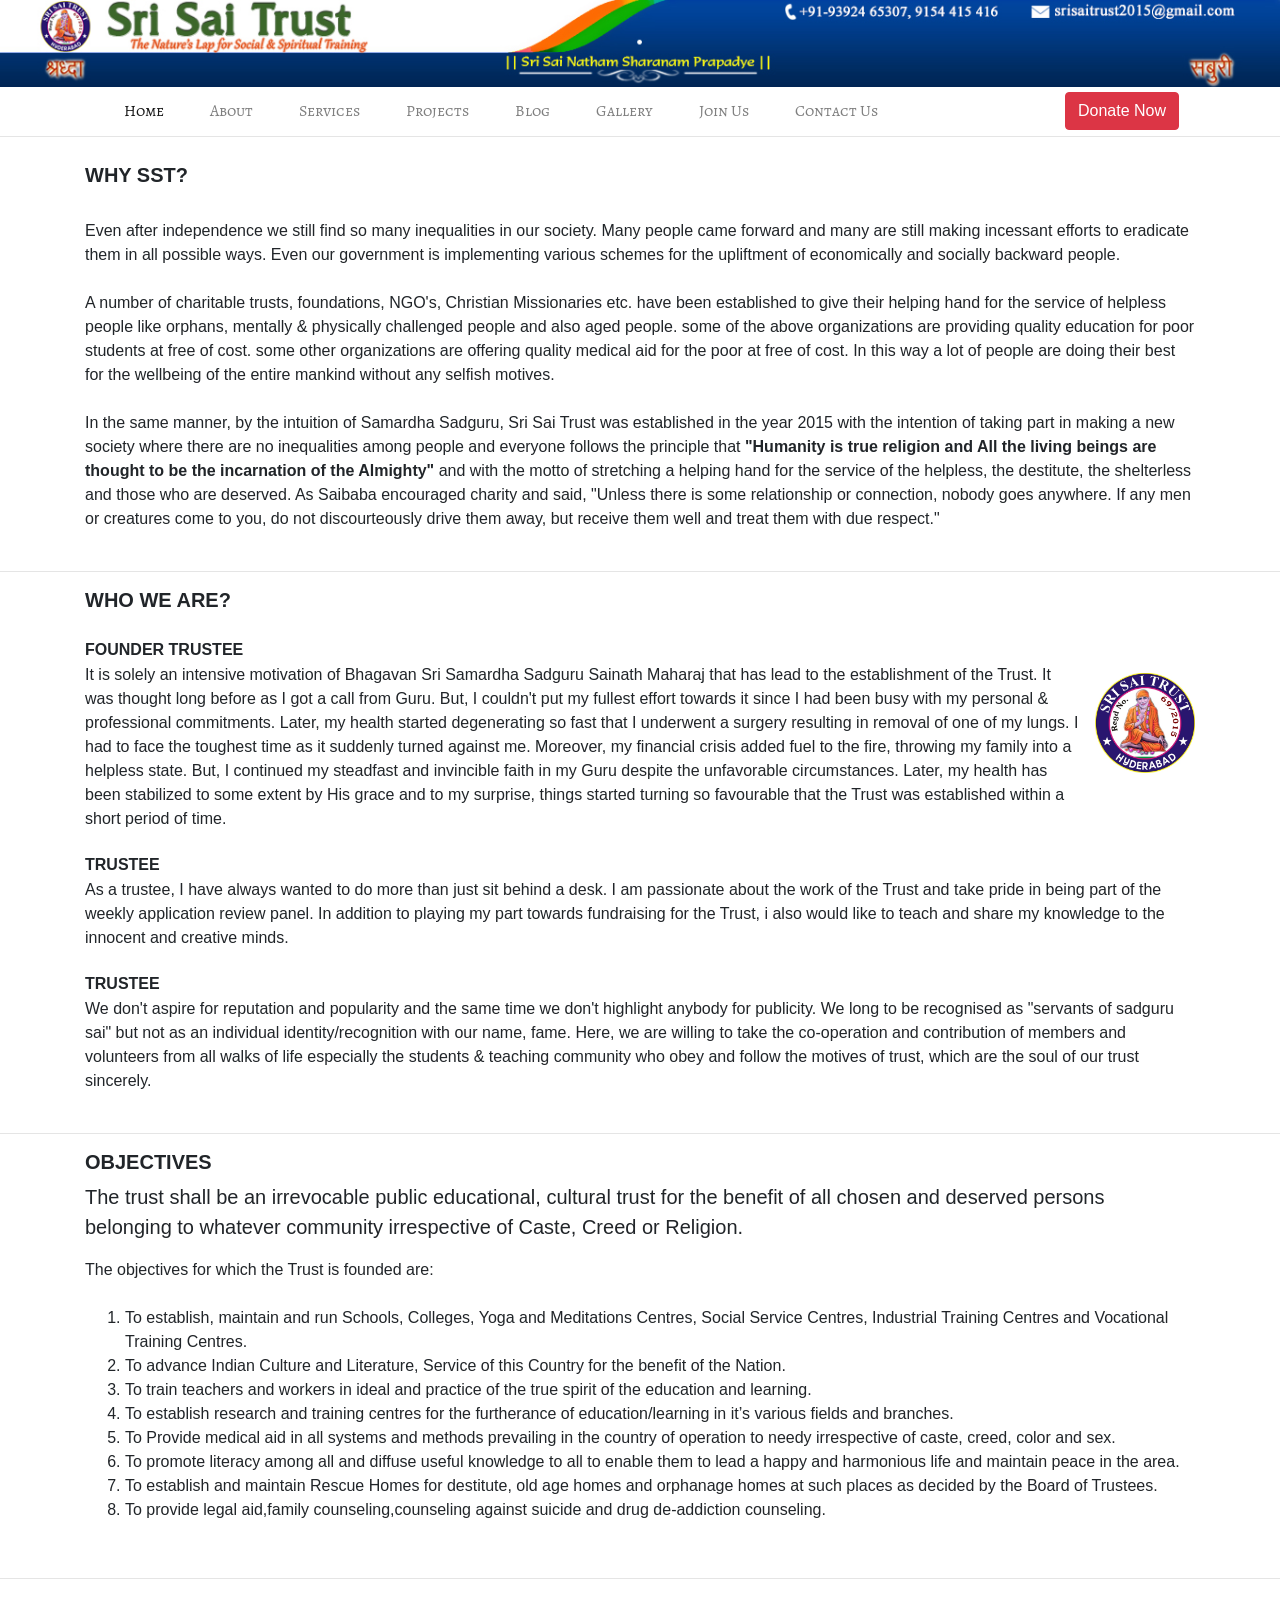
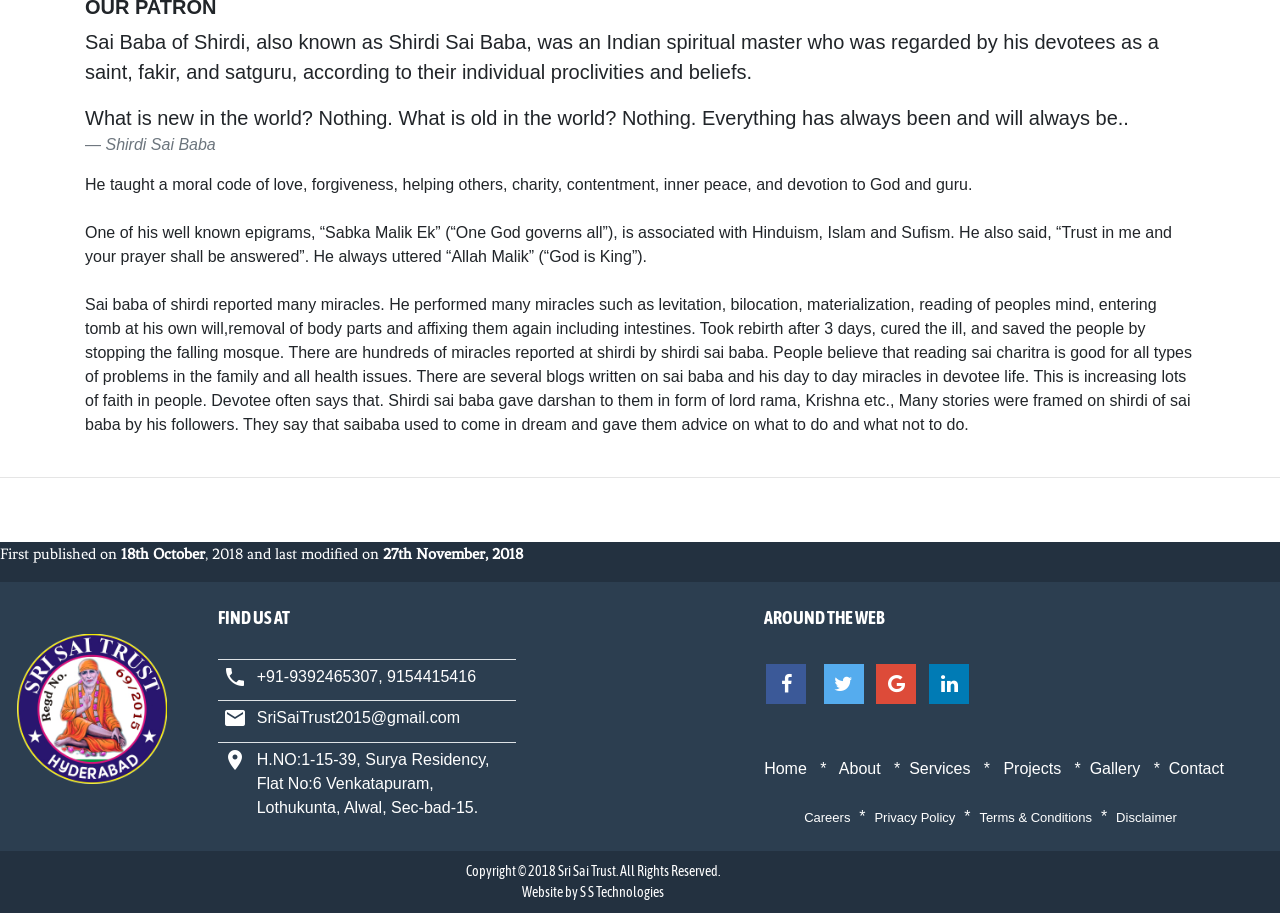
==== commit 6dfbca5e: "Update aboutus.html" ====
--- a/aboutus.html
+++ b/aboutus.html
@@ -258,7 +258,7 @@
           <h5> Objectives </h5>
 
           <p>
-                 The trust shall be an irrevocable public educational, cultural trust for the benefit of all persons belonging to whatever community irrespective of Caste, Creed or Religion.
+                 The trust shall be an irrevocable public educational, cultural trust for the benefit of all chosen and deserved persons belonging to whatever community irrespective of Caste, Creed or Religion.
 
           </p>
           
@@ -267,19 +267,14 @@
 
            <ol> 
 
-            <li> To establish, maintain and run Schools, Colleges, Yoga and Meditations centres, Social service centres, Industrial Training centres and Vocational Training Centres. </li>
+            <li>To establish, maintain and run Schools, Colleges, Yoga and Meditations Centres, Social Service Centres, Industrial Training Centres and Vocational Training Centres. </li>
             <li>To advance Indian Culture and Literature, Service of this Country for the benefit of the Nation.</li> 
             <li>To train teachers and workers in ideal and practice of the true spirit of the education and learning.</li>
-            <li>To establish research and training centres for the furtherance of education /learning in it’s various fields and branches.</li>
-            <li>To function as a Non-communal Trust and as a secular organisation.</li>
-            <li> To establish centres for employment generation.</li>
-            <li>To acquire and maintain the movables and immovable properties for achieving and said objects.</li> 
-            <li>To advance any other objects of general public utility.</li>
-            <li>To confer title on eminent personality in the field of science, education, literature, etc.</li>
+            <li>To establish research and training centres for the furtherance of education/learning in it’s various fields and branches.</li>
             <li>To Provide medical aid in all systems and methods prevailing in the country of operation to needy irrespective of caste, creed, color and sex.</li>
-            <li> To promote literacy among all and diffuse useful knowledge to all to enable them to lead a happy and harmonious life and maintain peace in the area.</li>
+            <li>To promote literacy among all and diffuse useful knowledge to all to enable them to lead a happy and harmonious life and maintain peace in the area.</li>
             <li>To establish and maintain Rescue Homes for destitute, old  age homes and orphanage homes at such places as decided by the Board of Trustees.</li> 
-            <li>To provide legal aid and family counseling, drug de-addiction counseling, counseling against suicide. </li>
+            <li>To provide legal aid,family counseling,counseling against suicide and drug de-addiction counseling. </li>
 
             </ol>
 
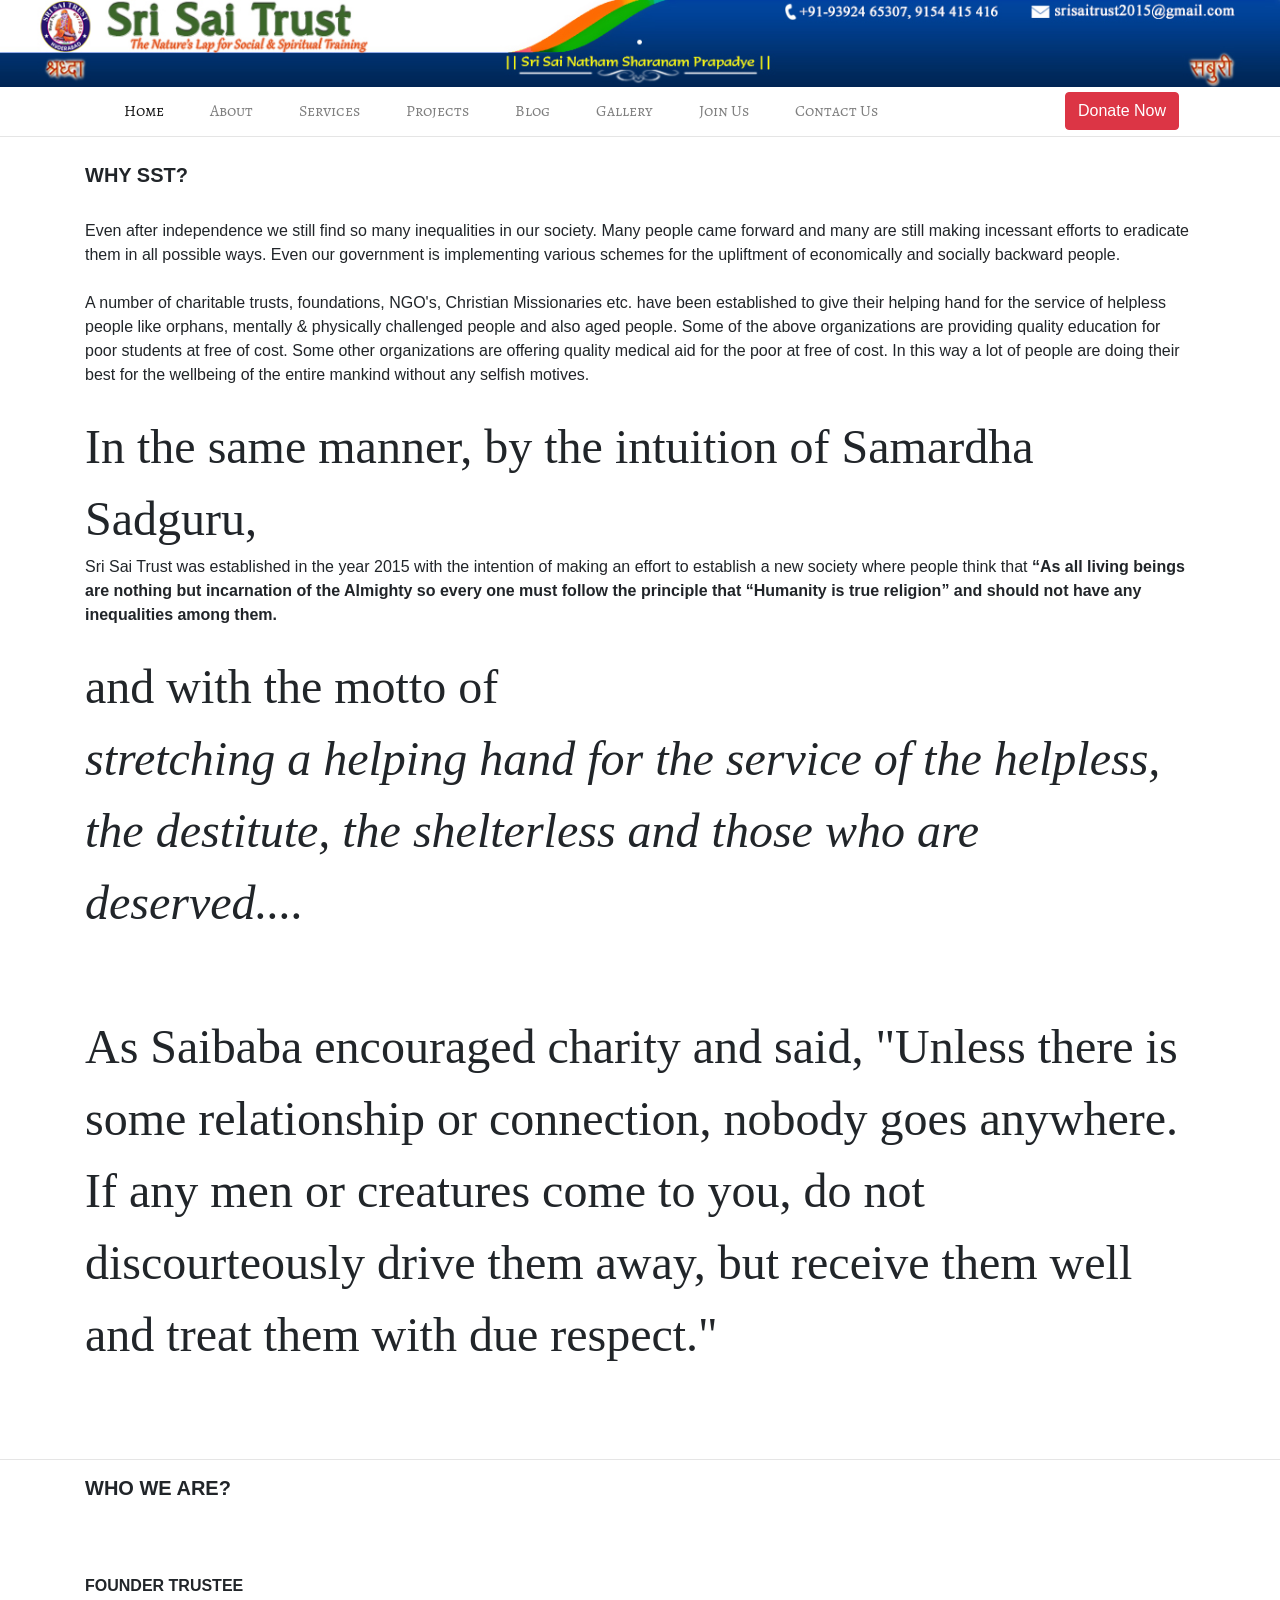
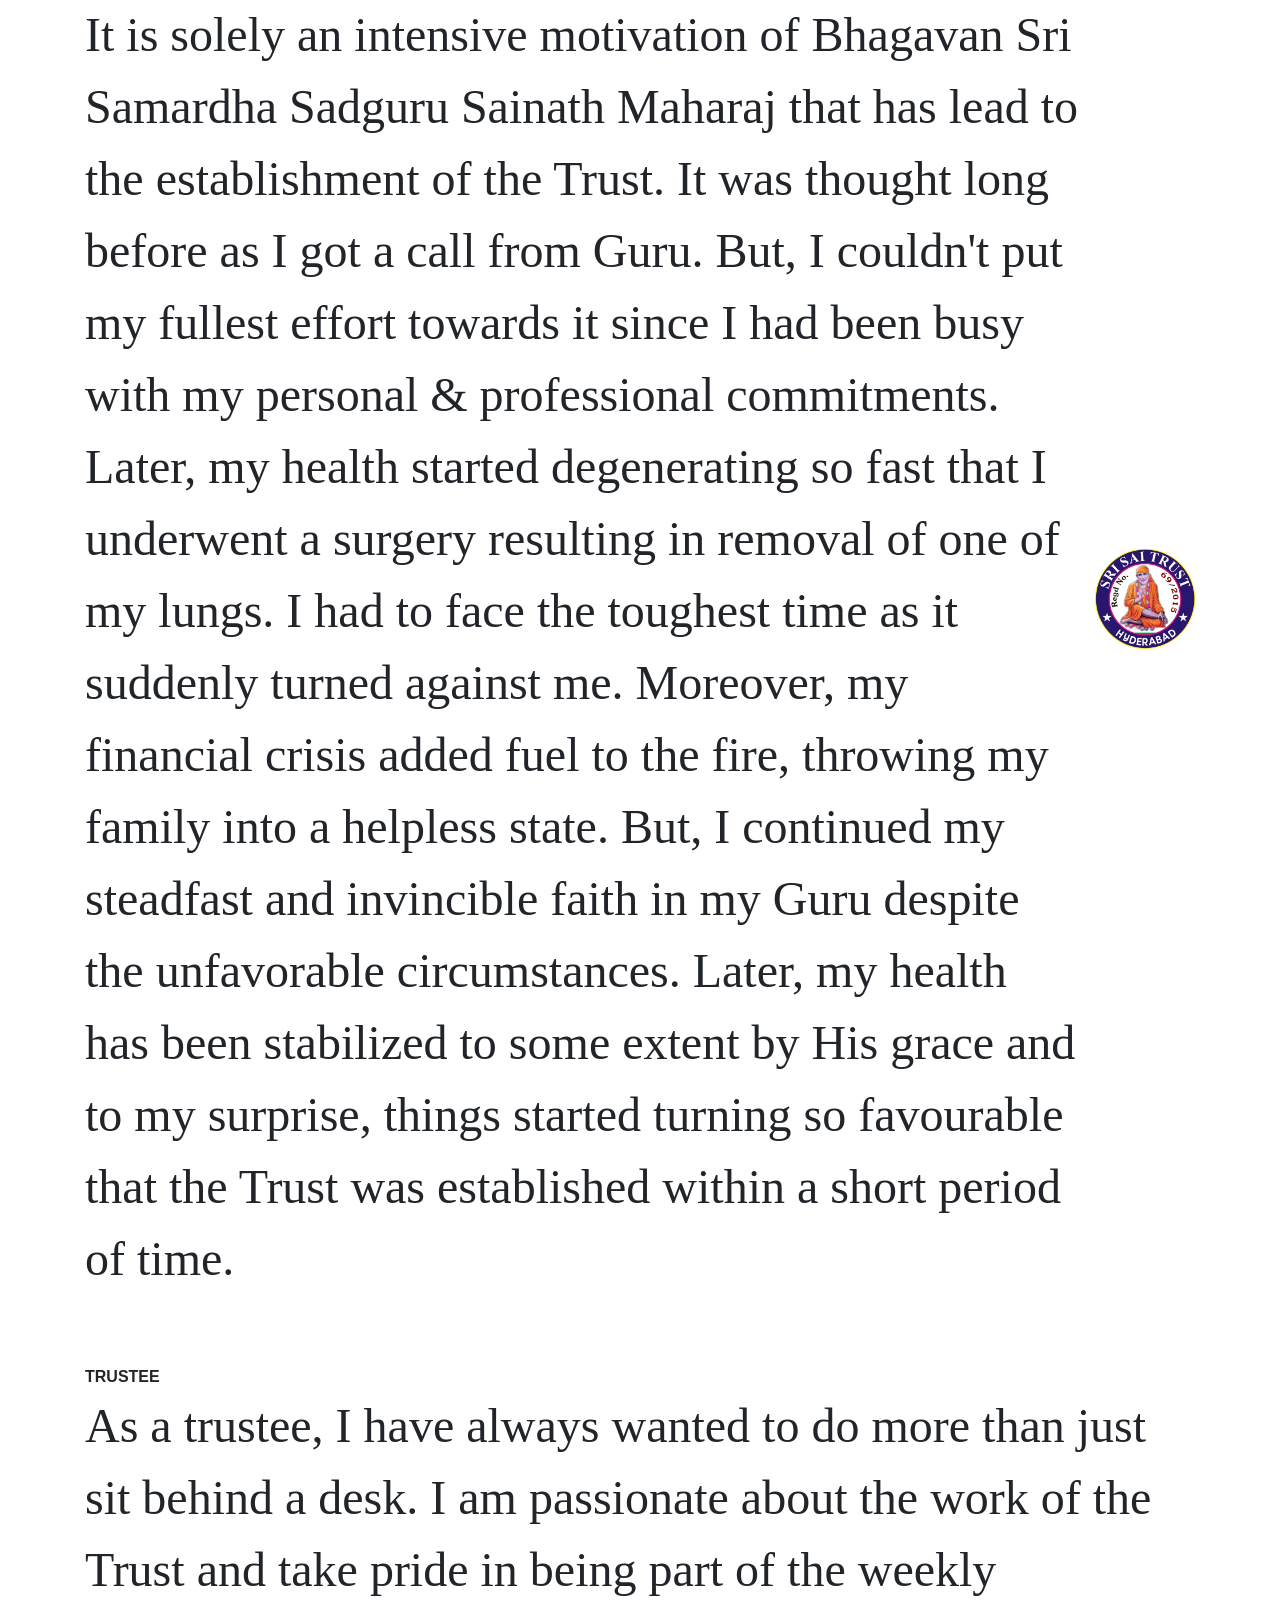
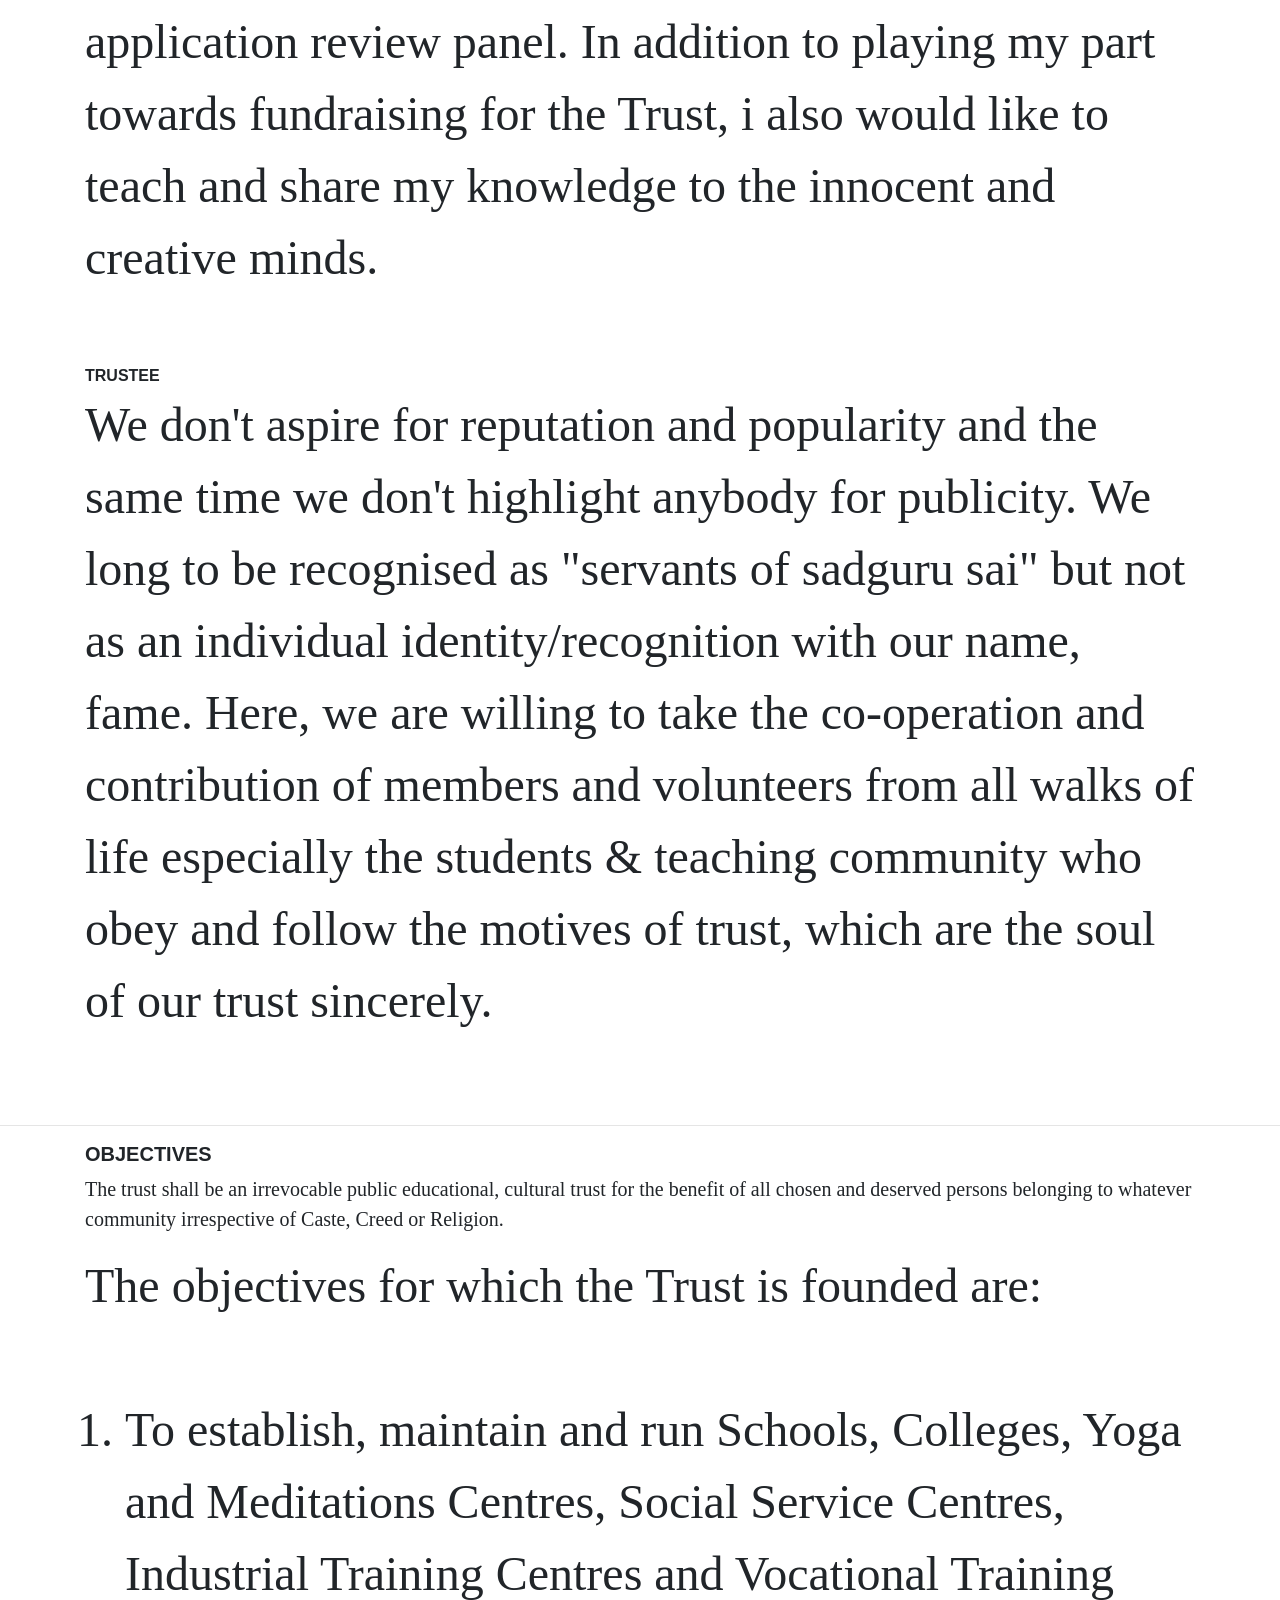
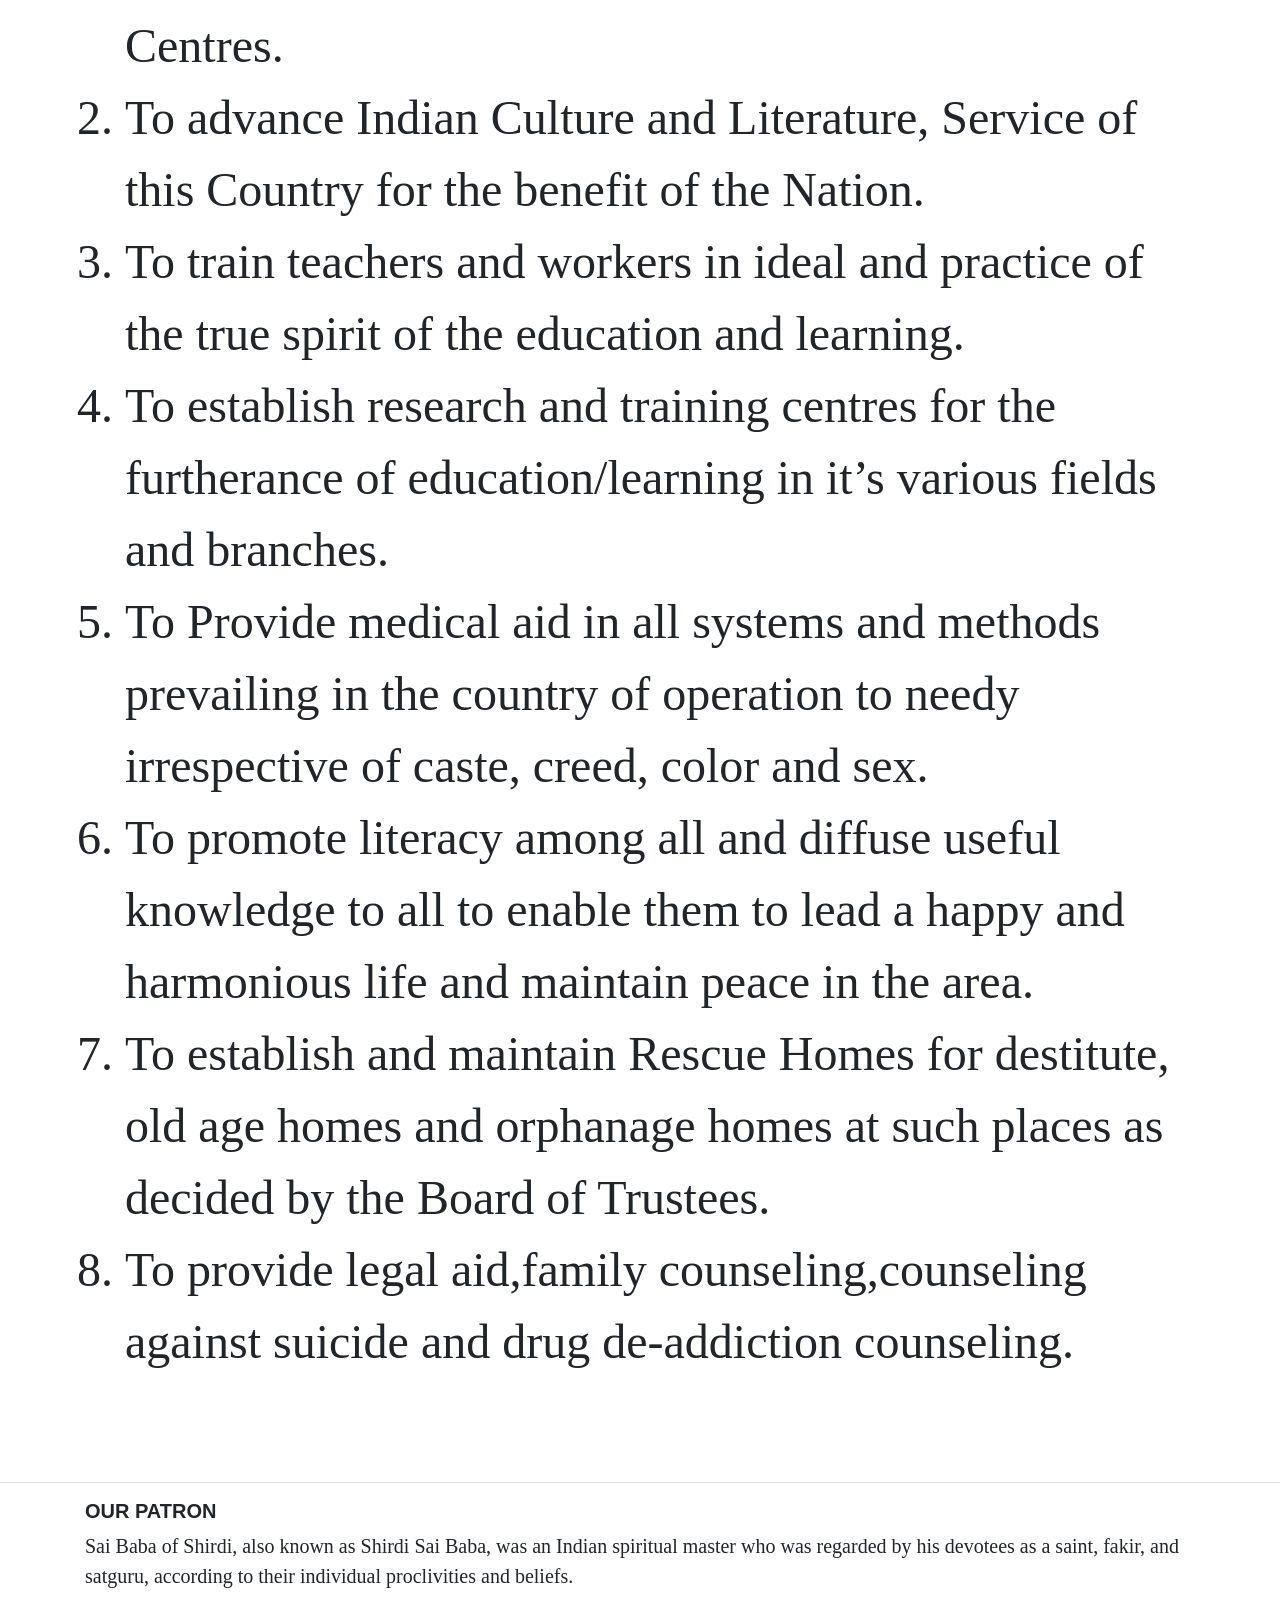
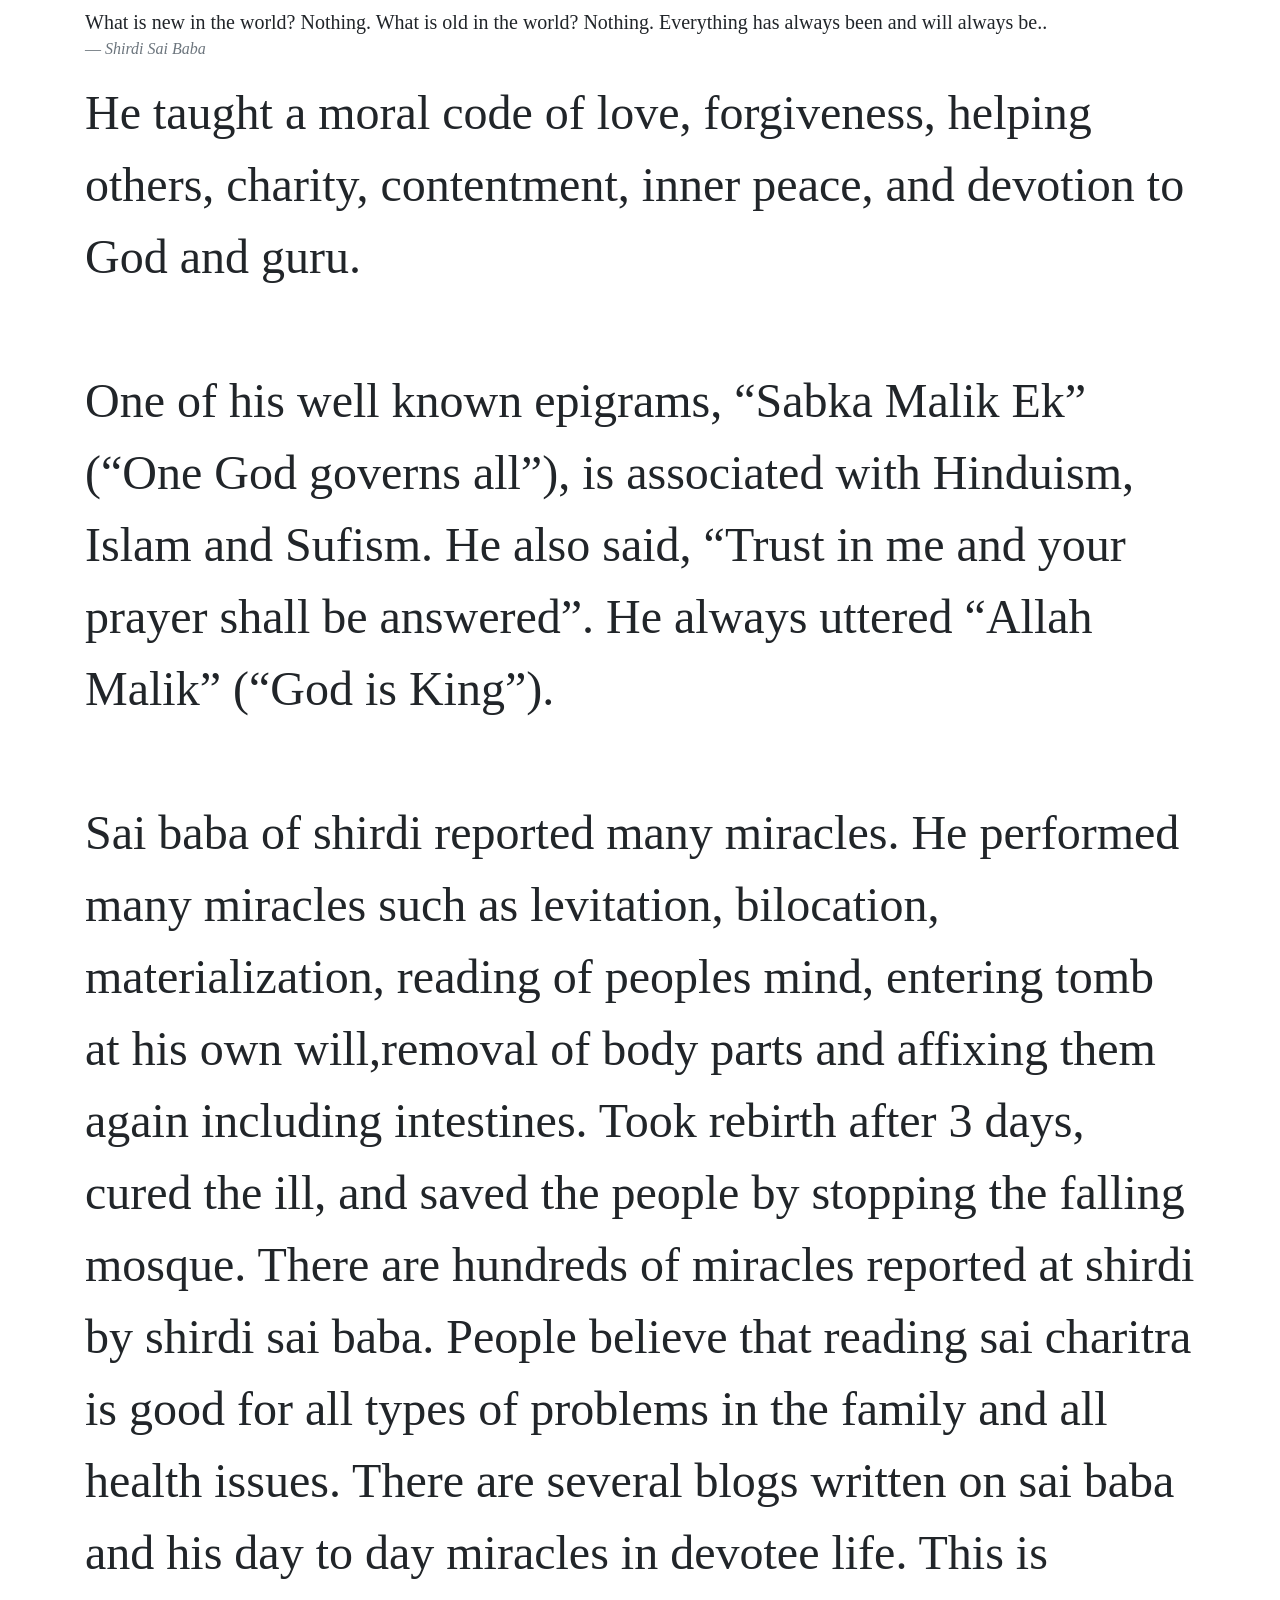
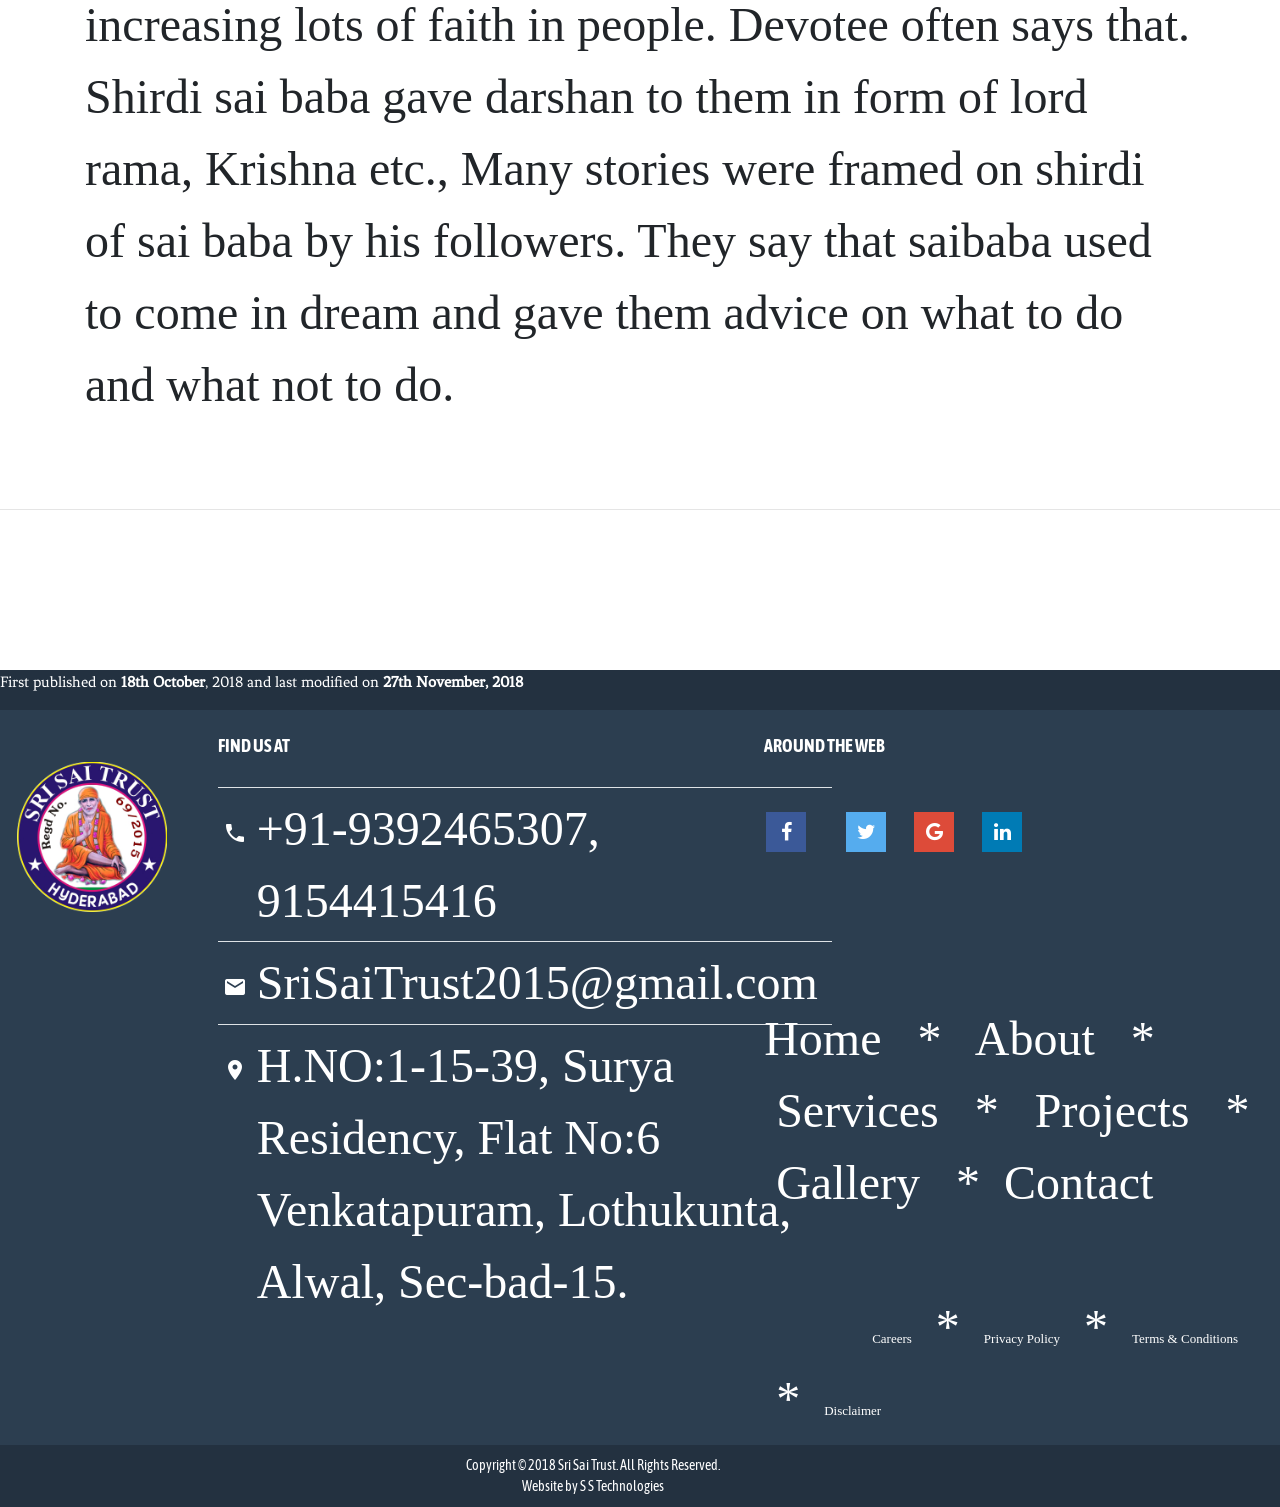
==== commit 91d5a1ee: "Update aboutus.html" ====
--- a/aboutus.html
+++ b/aboutus.html
@@ -194,9 +194,12 @@
                           Even after independence we still find so many inequalities in our society. Many people came forward and many are still making incessant efforts to eradicate them in all possible ways. Even our government is implementing various schemes for the upliftment of economically and socially backward people. <br><br>
 
 
-                          A number of charitable trusts, foundations, NGO's, Christian Missionaries etc. have been established to give their helping hand  for the service of  helpless people like orphans, mentally & physically challenged people and also aged people. some of the above organizations are providing quality education for poor students at free of cost. some other organizations are offering quality medical aid for the poor at free of cost. In this way a lot of people are doing their best for the wellbeing of the entire mankind without any selfish motives. <br><br>
-
-                          In the same manner, by the intuition of Samardha Sadguru, Sri Sai Trust was established in the year 2015 with the intention of taking part in  making a new society where there are no inequalities among people and  everyone follows  the principle that <b>"Humanity is true religion  and All the living beings are thought to be the incarnation of the Almighty"</b> and with the motto of stretching a helping hand for the service of the helpless, the destitute, the shelterless and those who are deserved.
+                          A number of charitable trusts, foundations, NGO's, Christian Missionaries etc. have been established to give their helping hand  for the service of  helpless people like orphans, mentally & physically challenged people and also aged people. Some of the above organizations are providing quality education for poor students at free of cost. Some other organizations are offering quality medical aid for the poor at free of cost. In this way a lot of people are doing their best for the wellbeing of the entire mankind without any selfish motives. <br><br>
+
+                          <font face="pacifico" size="12">In the same manner, by the intuition of Samardha Sadguru, </font>
+			  <br>Sri Sai Trust was established in the year 2015 with the intention of making an effort to establish a new society where people think that <b>“As all living beings are nothing but incarnation of the Almighty so every one must follow the principle that “Humanity  is true religion” and should not have any inequalities among them. </b> 
+			  <br><br> <font face="pacifico" size="12"> and with the motto of <font> 
+			  <br> <i>stretching a helping hand for the service of the helpless, the destitute, the shelterless and those who are deserved....</i> <br><br>
                           As Saibaba encouraged charity and said, "Unless there is some relationship or connection, nobody goes anywhere. If any men or creatures come to you, do not discourteously drive them away, but receive them well and treat them with due respect." <br><br>
  
                           
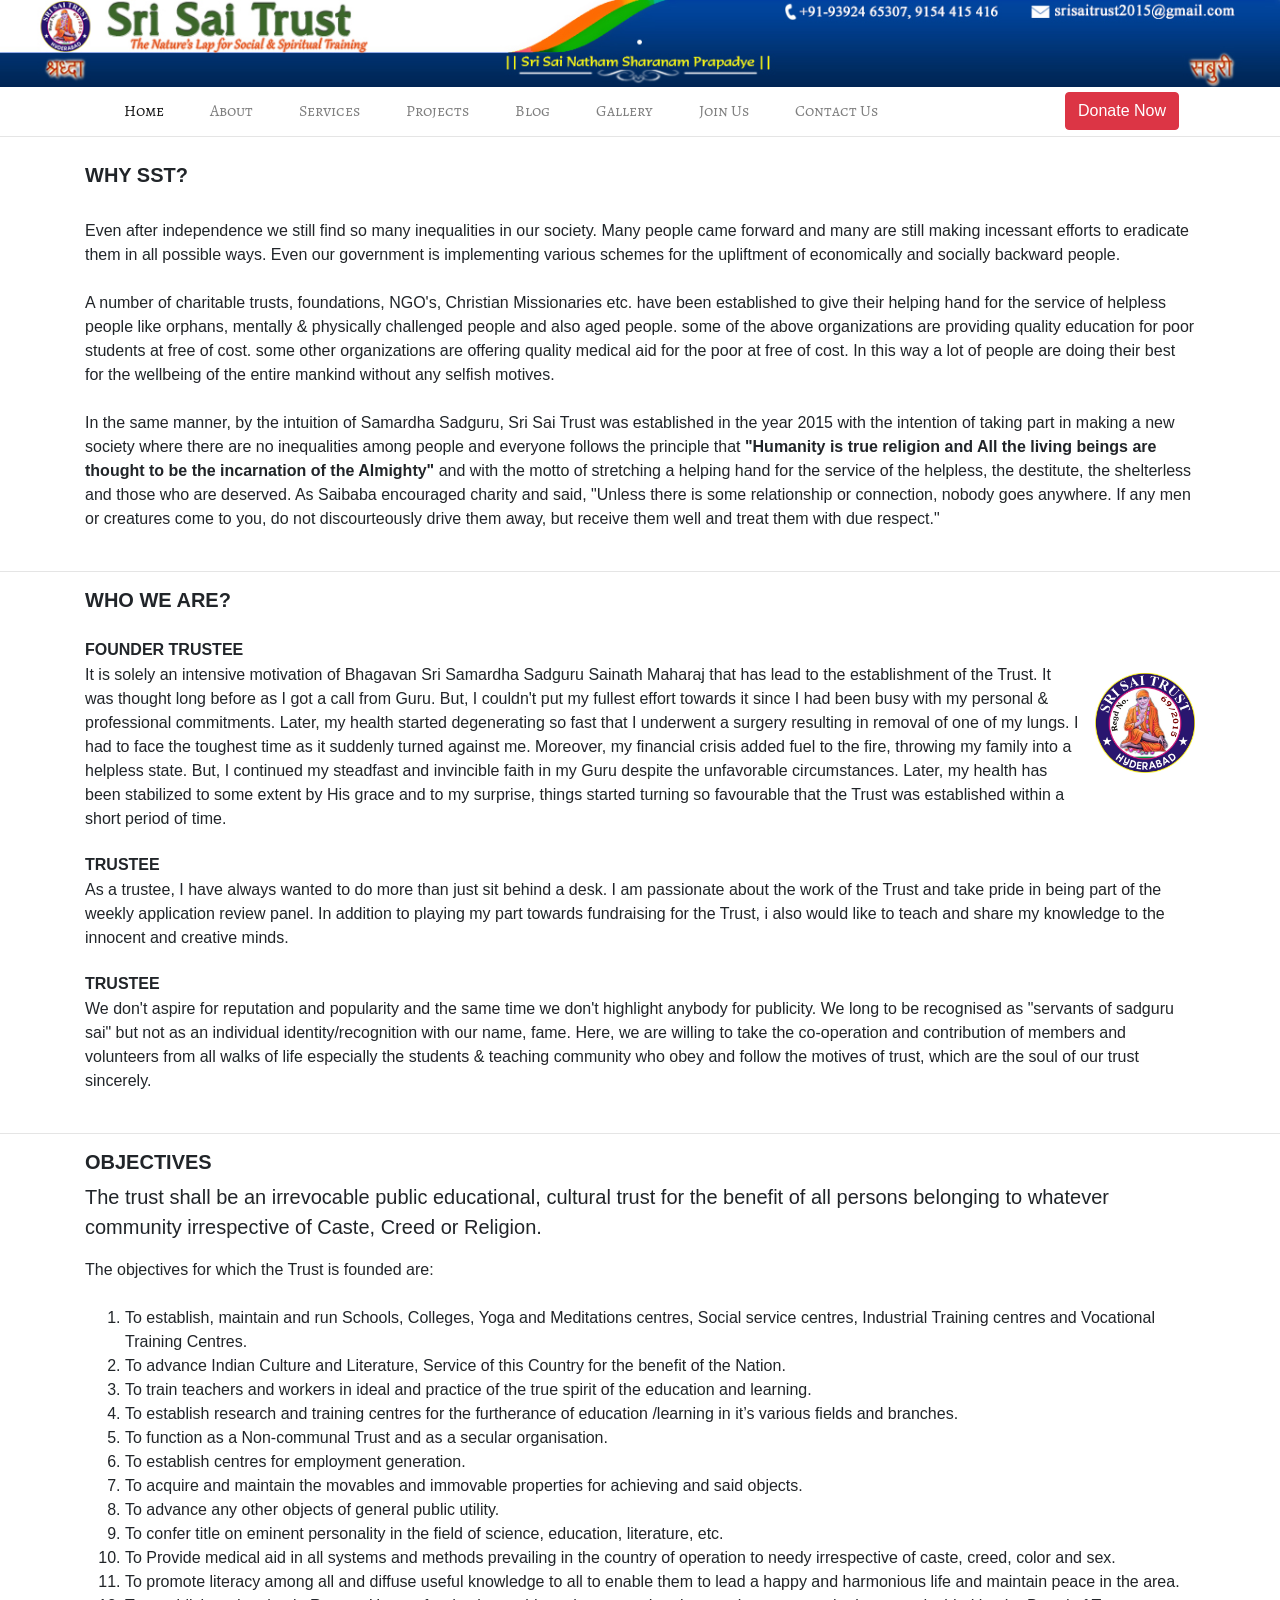
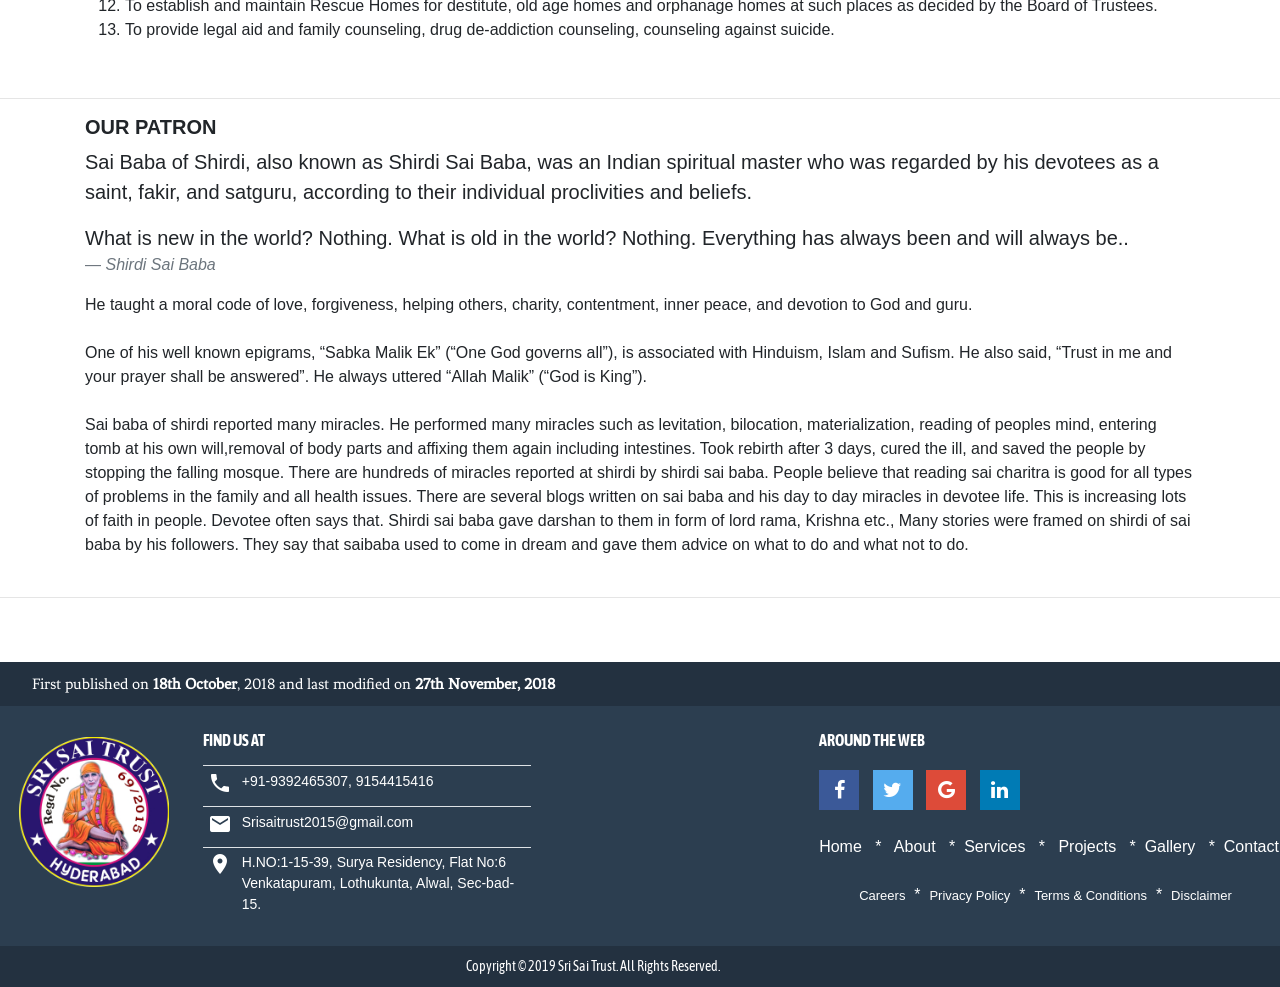
==== commit 3fa017c0: "changes to footer" ====
--- a/aboutus.html
+++ b/aboutus.html
@@ -194,12 +194,9 @@
                           Even after independence we still find so many inequalities in our society. Many people came forward and many are still making incessant efforts to eradicate them in all possible ways. Even our government is implementing various schemes for the upliftment of economically and socially backward people. <br><br>
 
 
-                          A number of charitable trusts, foundations, NGO's, Christian Missionaries etc. have been established to give their helping hand  for the service of  helpless people like orphans, mentally & physically challenged people and also aged people. Some of the above organizations are providing quality education for poor students at free of cost. Some other organizations are offering quality medical aid for the poor at free of cost. In this way a lot of people are doing their best for the wellbeing of the entire mankind without any selfish motives. <br><br>
-
-                          <font face="pacifico" size="12">In the same manner, by the intuition of Samardha Sadguru, </font>
-			  <br>Sri Sai Trust was established in the year 2015 with the intention of making an effort to establish a new society where people think that <b>“As all living beings are nothing but incarnation of the Almighty so every one must follow the principle that “Humanity  is true religion” and should not have any inequalities among them. </b> 
-			  <br><br> <font face="pacifico" size="12"> and with the motto of <font> 
-			  <br> <i>stretching a helping hand for the service of the helpless, the destitute, the shelterless and those who are deserved....</i> <br><br>
+                          A number of charitable trusts, foundations, NGO's, Christian Missionaries etc. have been established to give their helping hand  for the service of  helpless people like orphans, mentally & physically challenged people and also aged people. some of the above organizations are providing quality education for poor students at free of cost. some other organizations are offering quality medical aid for the poor at free of cost. In this way a lot of people are doing their best for the wellbeing of the entire mankind without any selfish motives. <br><br>
+
+                          In the same manner, by the intuition of Samardha Sadguru, Sri Sai Trust was established in the year 2015 with the intention of taking part in  making a new society where there are no inequalities among people and  everyone follows  the principle that <b>"Humanity is true religion  and All the living beings are thought to be the incarnation of the Almighty"</b> and with the motto of stretching a helping hand for the service of the helpless, the destitute, the shelterless and those who are deserved.
                           As Saibaba encouraged charity and said, "Unless there is some relationship or connection, nobody goes anywhere. If any men or creatures come to you, do not discourteously drive them away, but receive them well and treat them with due respect." <br><br>
  
                           
@@ -261,7 +258,7 @@
           <h5> Objectives </h5>
 
           <p>
-                 The trust shall be an irrevocable public educational, cultural trust for the benefit of all chosen and deserved persons belonging to whatever community irrespective of Caste, Creed or Religion.
+                 The trust shall be an irrevocable public educational, cultural trust for the benefit of all persons belonging to whatever community irrespective of Caste, Creed or Religion.
 
           </p>
           
@@ -270,14 +267,19 @@
 
            <ol> 
 
-            <li>To establish, maintain and run Schools, Colleges, Yoga and Meditations Centres, Social Service Centres, Industrial Training Centres and Vocational Training Centres. </li>
+            <li> To establish, maintain and run Schools, Colleges, Yoga and Meditations centres, Social service centres, Industrial Training centres and Vocational Training Centres. </li>
             <li>To advance Indian Culture and Literature, Service of this Country for the benefit of the Nation.</li> 
             <li>To train teachers and workers in ideal and practice of the true spirit of the education and learning.</li>
-            <li>To establish research and training centres for the furtherance of education/learning in it’s various fields and branches.</li>
+            <li>To establish research and training centres for the furtherance of education /learning in it’s various fields and branches.</li>
+            <li>To function as a Non-communal Trust and as a secular organisation.</li>
+            <li> To establish centres for employment generation.</li>
+            <li>To acquire and maintain the movables and immovable properties for achieving and said objects.</li> 
+            <li>To advance any other objects of general public utility.</li>
+            <li>To confer title on eminent personality in the field of science, education, literature, etc.</li>
             <li>To Provide medical aid in all systems and methods prevailing in the country of operation to needy irrespective of caste, creed, color and sex.</li>
-            <li>To promote literacy among all and diffuse useful knowledge to all to enable them to lead a happy and harmonious life and maintain peace in the area.</li>
+            <li> To promote literacy among all and diffuse useful knowledge to all to enable them to lead a happy and harmonious life and maintain peace in the area.</li>
             <li>To establish and maintain Rescue Homes for destitute, old  age homes and orphanage homes at such places as decided by the Board of Trustees.</li> 
-            <li>To provide legal aid,family counseling,counseling against suicide and drug de-addiction counseling. </li>
+            <li>To provide legal aid and family counseling, drug de-addiction counseling, counseling against suicide. </li>
 
             </ol>
 
@@ -343,11 +345,11 @@
         <div class="footer-above" style="padding-top: 25px;">
            
                 <div class="row">
-                    <div class="footer-col col-lg-2 footerimg">
-                       <a href="index.html"><img src="img/footerlogo.png" style=" height: 150px; width: 150px; margin-top: 27px;" ></a> 
+                    <div class="footer-col col-lg-2 footerimg" style="margin-bottom: 0px;>
+                       <a href="index.html"><img class="footerimg" src="img/footerlogo.png"></a> 
                     </div>
                     <div class="footer-col col-lg-3 footerdiv">
-                        <h3 id="footercontacthead">Find Us At</h3>
+                        <h3 id="contactusat">Find Us At</h3>
                         
                         <table class="table table-sm table-borderless footercontactdetails">
 
@@ -358,7 +360,7 @@
                               </tr>
                               <tr>
                                 <td><i class="material-icons">email</i></td>
-                                <td><a href="privacy.html" style="color: white;">SriSaiTrust2015@gmail.com<td>
+                                <td>Srisaitrust2015@gmail.com<td>
                               </tr>
                               <tr>
                                 <td><i class="material-icons">place</i></td>
@@ -376,18 +378,17 @@
                      
                     <h3 id="footercontacthead">Around the Web</h3>
                     
-                        
-                         <span class="socialicons">
-                         <a href="#" class="fa fa-facebook"></a> &nbsp;
-                         <a href="#" class="fa fa-twitter"></a>&nbsp; 
-                        <a href="#" class="fa fa-google"></a>&nbsp;
+                        <span class="socialicons">
+                         <a href="#" class="fa fa-facebook"></a> 
+                         <a href="#" class="fa fa-twitter"></a>
+                        <a href="#" class="fa fa-google"></a>
 						<a href="#" class="fa fa-linkedin"></a> 
 						</span>
-                      <br> <br> <br>
+                      <div class="footerlinksalign">
                       <a href="index.html"><span id="footerlinks">Home</span></a> &nbsp;   *  &nbsp;   <a href="aboutus.html"><span id="footerlinks">About</span></a> &nbsp;   *  &nbsp;<a href="services.html"><span id="footerlinks">Services</span></a> &nbsp;  * &nbsp;  <a href="projects.html"><span id="footerlinks">Projects</span></a>  &nbsp; *  &nbsp;<a href="gallery.html"><span id="footerlinks">Gallery</span></a> &nbsp; * &nbsp;<a href="contactus.html"><span id="footerlinks">Contact</span></a> <br> <br>
-
+												
                      &nbsp;&nbsp;&nbsp;&nbsp;&nbsp;&nbsp;&nbsp;&nbsp; <a href="Careers.html"><span id="footerlinks1">Careers</span></a>  &nbsp;*&nbsp; <a href="privacy.html"><span id="footerlinks1">Privacy Policy</span></a> &nbsp;*&nbsp; <a href="terms.html"><span id="footerlinks1">Terms & Conditions</span></a> &nbsp;*&nbsp; <a href="Disclaimer.html"><span id="footerlinks1">Disclaimer</span></a>
-
+						</div>	
                       
                         </div>                 
                     
@@ -401,7 +402,7 @@
                 <div class="row">
                    
                     <div class="col-lg-11">
-                        <p id="copyright">Copyright © 2018 Sri Sai Trust. All Rights Reserved. <br>Website by S S Technologies</p>
+                        <p id="copyright">Copyright © 2019 Sri Sai Trust. All Rights Reserved. </p>
  
                     </div>
                     
@@ -411,18 +412,13 @@
     </footer>
 
 
+
+
  <script src="https://code.jquery.com/jquery-3.3.1.slim.min.js" integrity="sha384-q8i/X+965DzO0rT7abK41JStQIAqVgRVzpbzo5smXKp4YfRvH+8abtTE1Pi6jizo" crossorigin="anonymous"></script>
 <script src="https://cdnjs.cloudflare.com/ajax/libs/popper.js/1.14.3/umd/popper.min.js" integrity="sha384-ZMP7rVo3mIykV+2+9J3UJ46jBk0WLaUAdn689aCwoqbBJiSnjAK/l8WvCWPIPm49" crossorigin="anonymous"></script>
 <script src="https://stackpath.bootstrapcdn.com/bootstrap/4.1.3/js/bootstrap.min.js" integrity="sha384-ChfqqxuZUCnJSK3+MXmPNIyE6ZbWh2IMqE241rYiqJxyMiZ6OW/JmZQ5stwEULTy" crossorigin="anonymous"></script>
+
+
 </body>
 
-
-
- <script src="https://code.jquery.com/jquery-3.3.1.slim.min.js" integrity="sha384-q8i/X+965DzO0rT7abK41JStQIAqVgRVzpbzo5smXKp4YfRvH+8abtTE1Pi6jizo" crossorigin="anonymous"></script>
-<script src="https://cdnjs.cloudflare.com/ajax/libs/popper.js/1.14.3/umd/popper.min.js" integrity="sha384-ZMP7rVo3mIykV+2+9J3UJ46jBk0WLaUAdn689aCwoqbBJiSnjAK/l8WvCWPIPm49" crossorigin="anonymous"></script>
-<script src="https://stackpath.bootstrapcdn.com/bootstrap/4.1.3/js/bootstrap.min.js" integrity="sha384-ChfqqxuZUCnJSK3+MXmPNIyE6ZbWh2IMqE241rYiqJxyMiZ6OW/JmZQ5stwEULTy" crossorigin="anonymous"></script>
-
-
-</body>
-
 </html>
--- a/css/style.css
+++ b/css/style.css
@@ -42,10 +42,21 @@
 
 .socialicons > a {
   text-decoration: none !important;
+  margin-left: 7px;
 }	
+
+.socialicons {
+margin-left: 63px;
+}
 #donatebtn {
   margin-top: 4px;
   margin-left: 200px; 
+}
+
+#contactusat {
+	 font-family: 'Asap Condensed', sans-serif;
+  font-size: 16px;
+	
 }
 
 .marqueescroll {
@@ -56,7 +67,9 @@
 	text-align: center;
   font-family: 'Acme', sans-serif;
 }
-
+footer h3 {
+	margin-bottom: 15px;
+}
 .carousel {
   width: 100%;
   height: 100%;
@@ -81,8 +94,12 @@
 
 .footerimg {
   text-align: center;
-  padding-right: 20px;
   border-bottom: 0px;
+    margin-bottom: 0px;
+    padding-right: 0px;
+    padding-left: 0px;
+	height: 150px;width: 150px;margin-top: 3px;
+
 }
 
 }
@@ -96,16 +113,27 @@
 #publication {
   font-family: 'Fenix', serif;
   font-size: 16px;
+  margin-top: 10px; 
+  margin-bottom: 10px; 
+  margin-left: 32px;
 }
 
 .footercontactdetails {
-  font-family: 'Times New Roman'
-  font-size: 15px;
+  font-family: 'Lato,'Helvetica Neue',Helvetica,Arial,sans-serif';
+  font-size: 14px;
 }
 
 #footercontacthead {
   font-family: 'Asap Condensed', sans-serif;
-  font-size: 18px;
+  font-size: 16px;
+  margin-left: 70px;
+}
+
+.footerdiv {
+	
+	    padding-left: 0px;
+    padding-right: 0px;
+    margin-bottom: 0px;
 }
 
 #footerlinks {
@@ -113,13 +141,22 @@
   color: white;
 }
 
+.footerlinksalign {
+	
+    margin-left: 70px;
+    margin-top: 20px;
+
+}
 #footerlinks1 {
   color: white;
   font-size: 13px;
   text-align: center;
 }
 
-
+.footer-below {
+padding-top: 5px;
+    padding-bottom: 5px;
+}
 
 
 .fa {
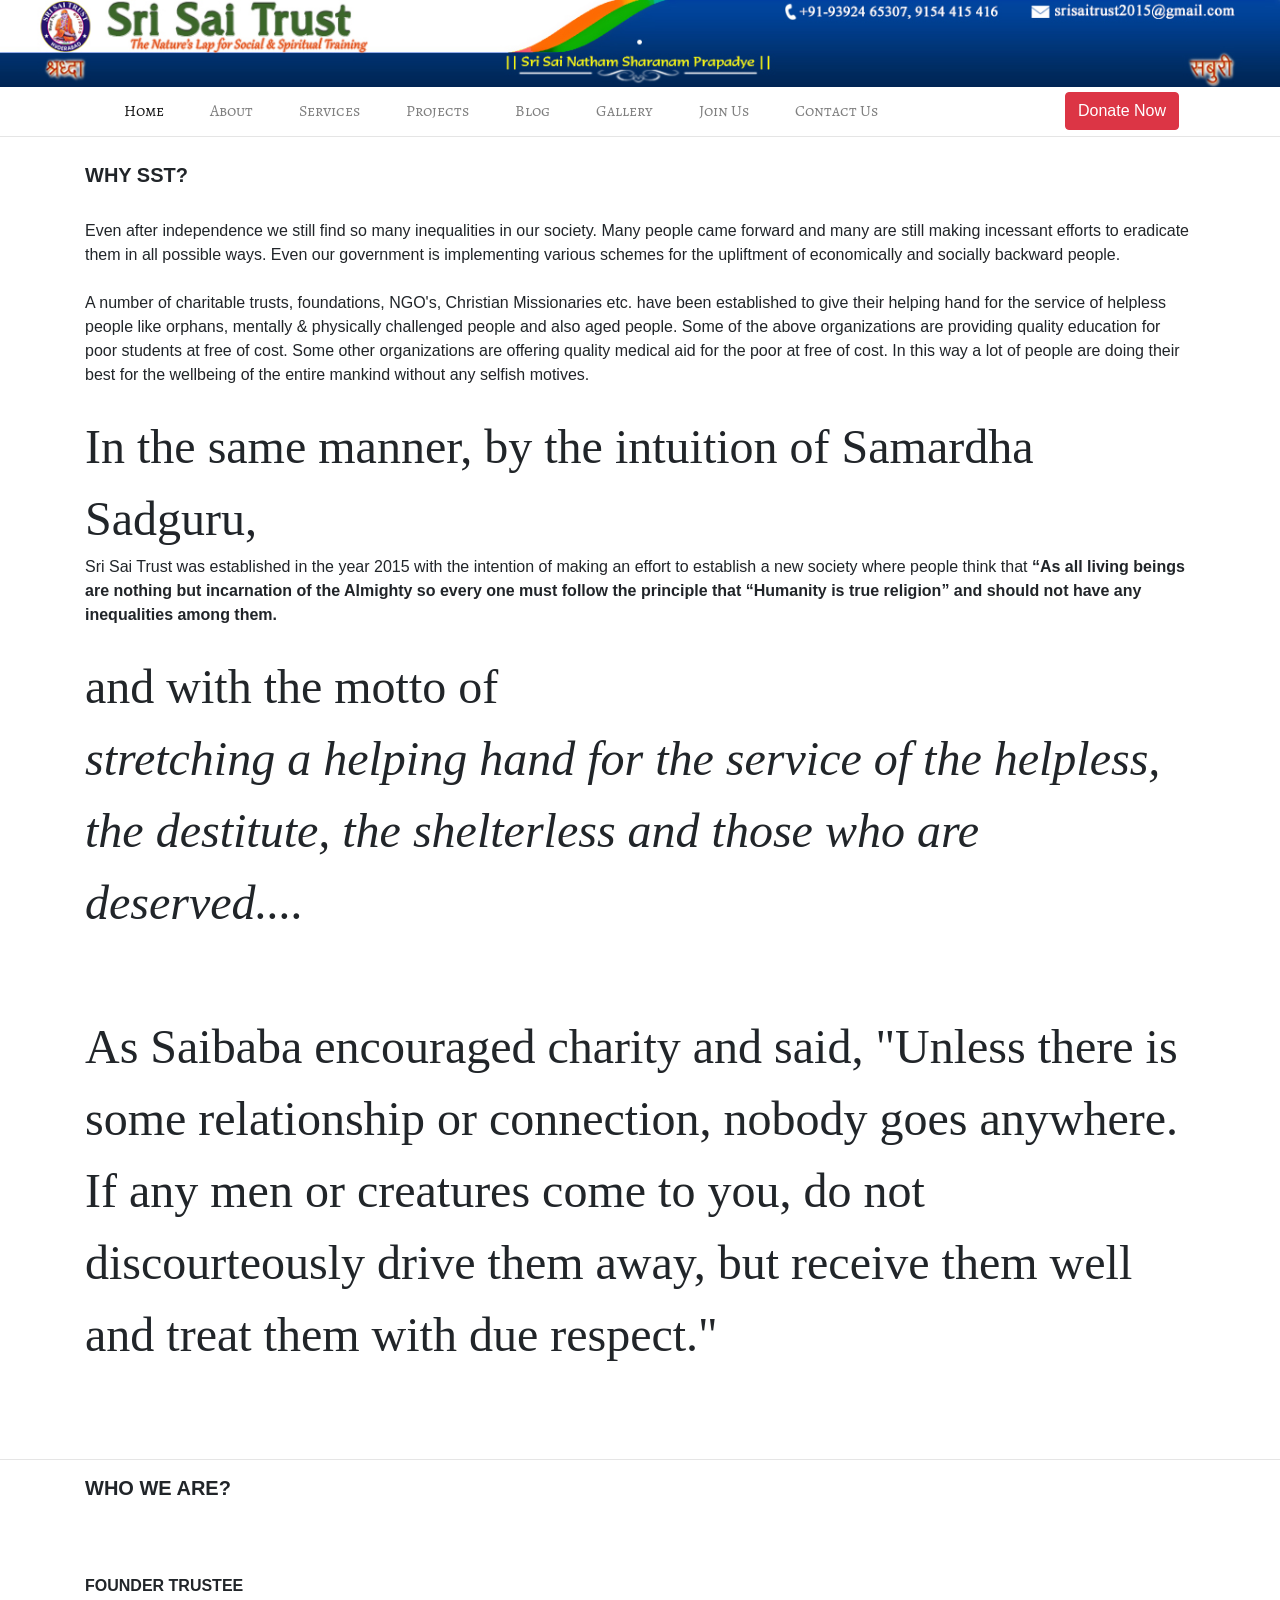
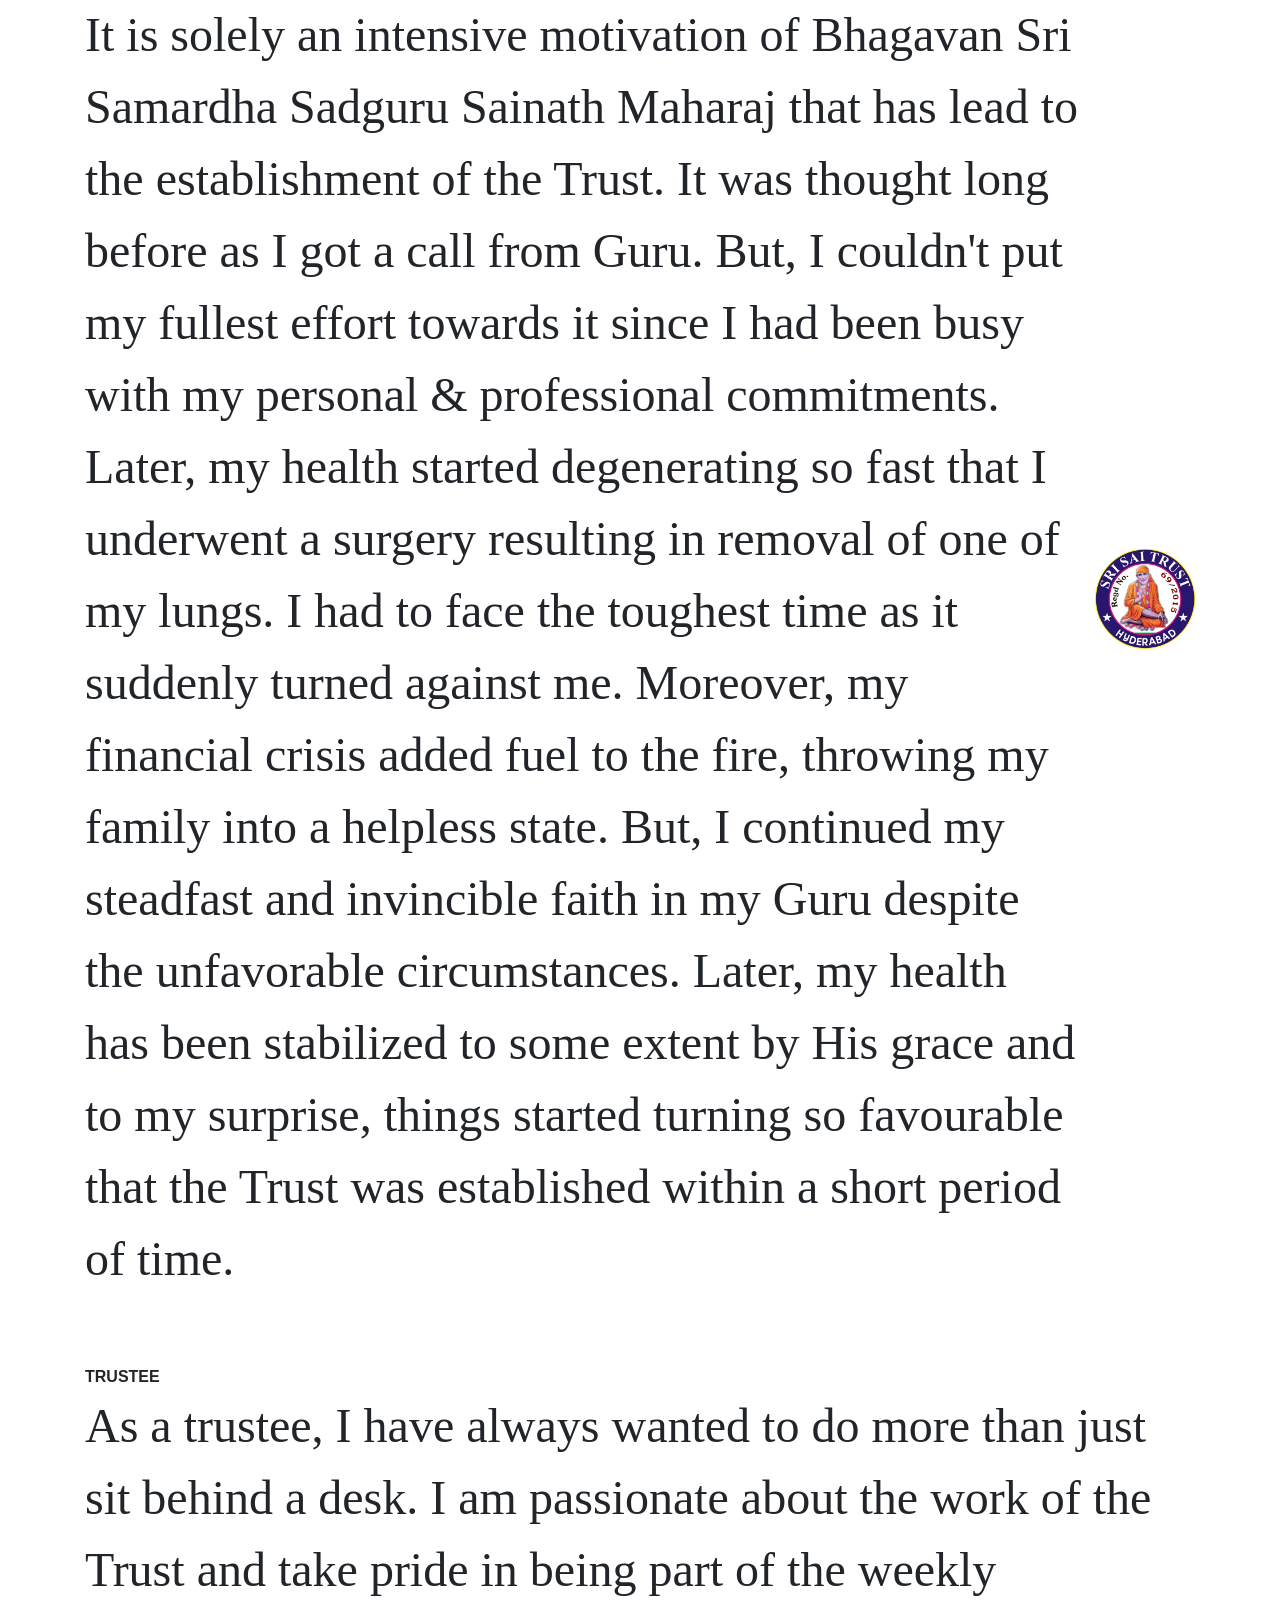
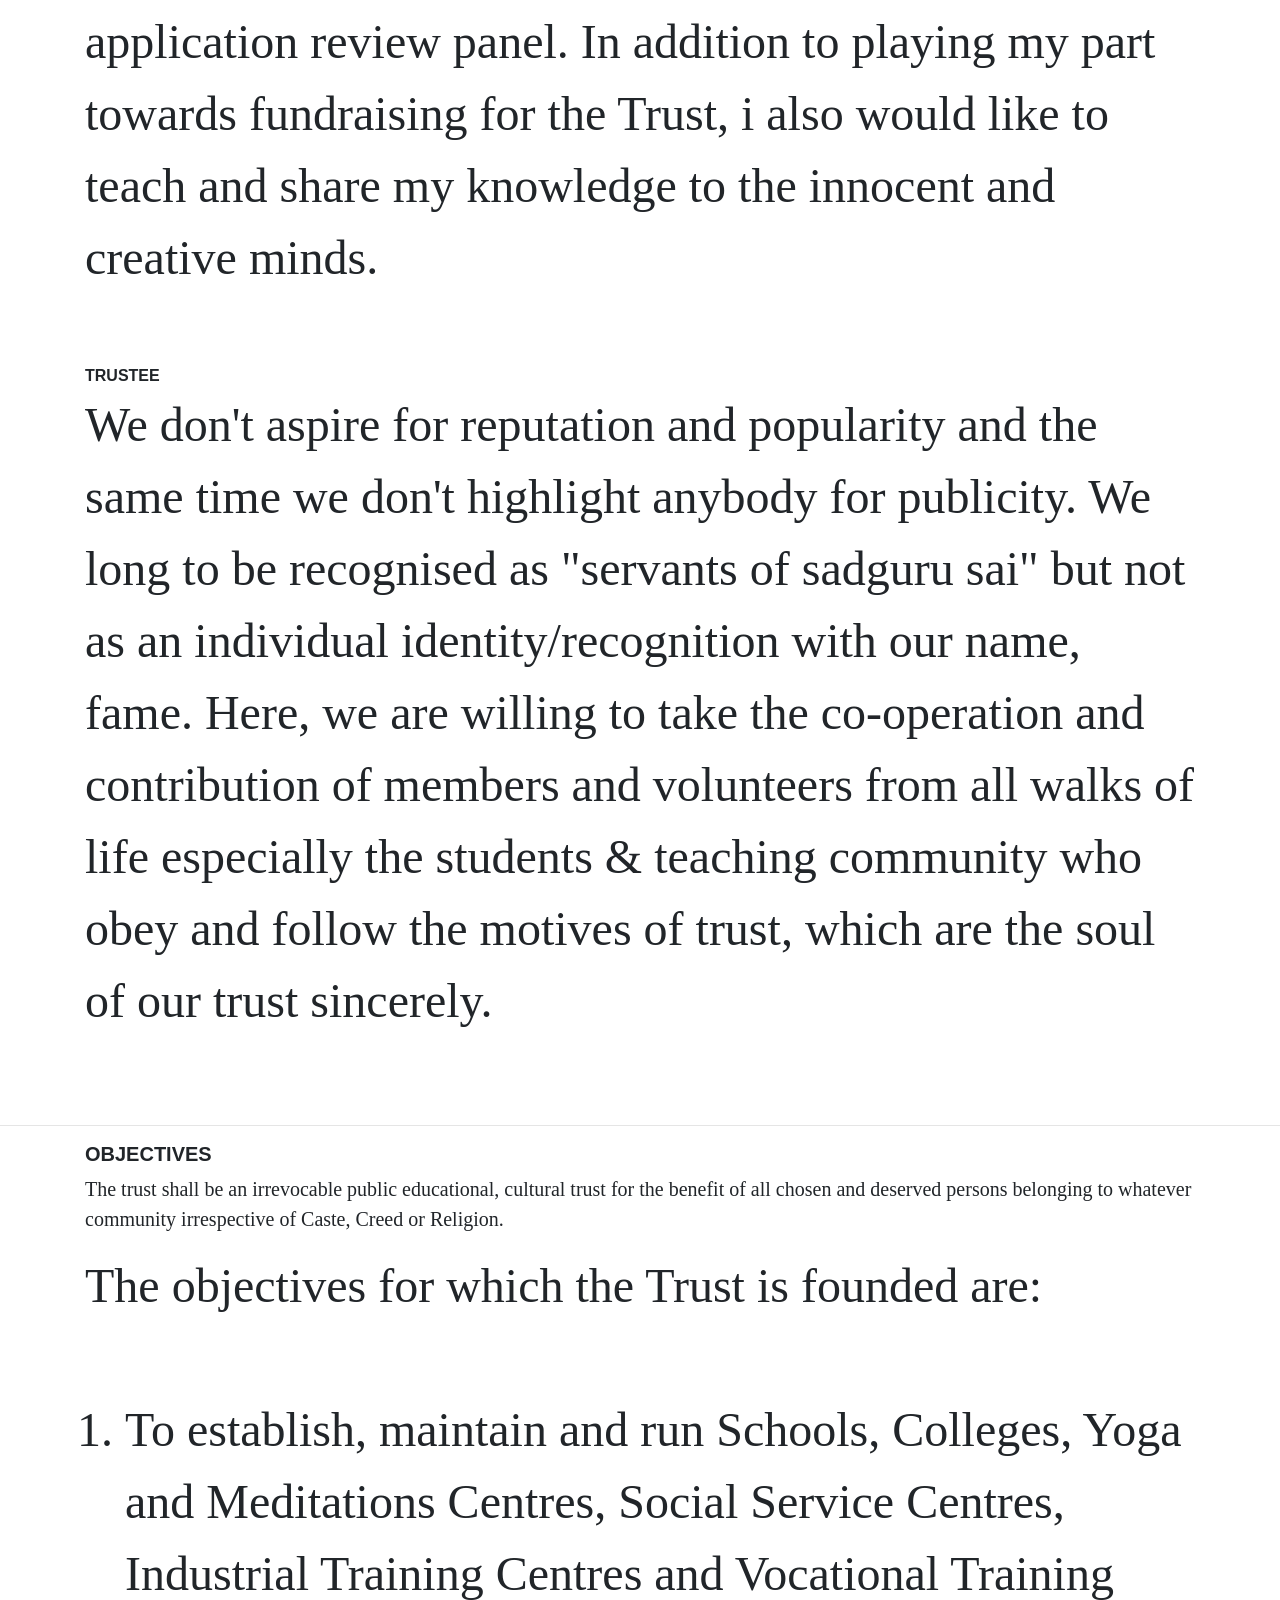
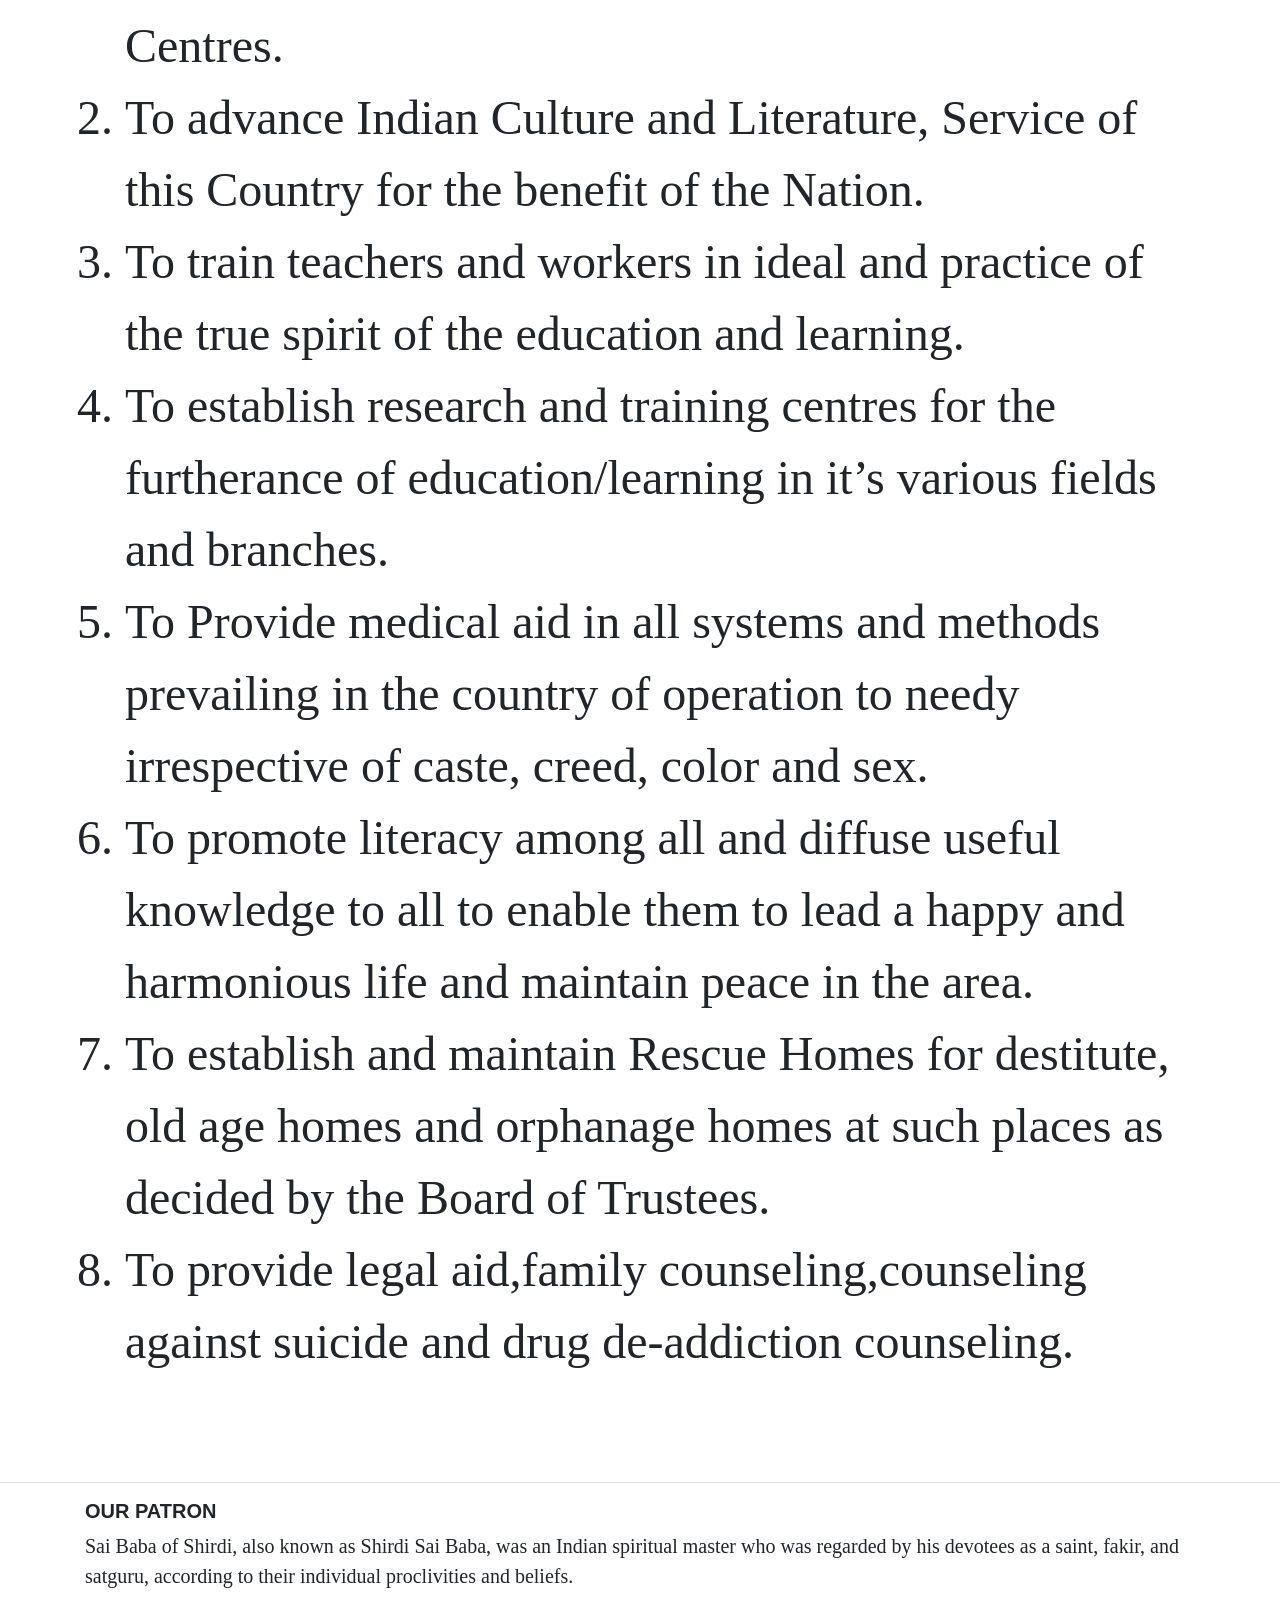
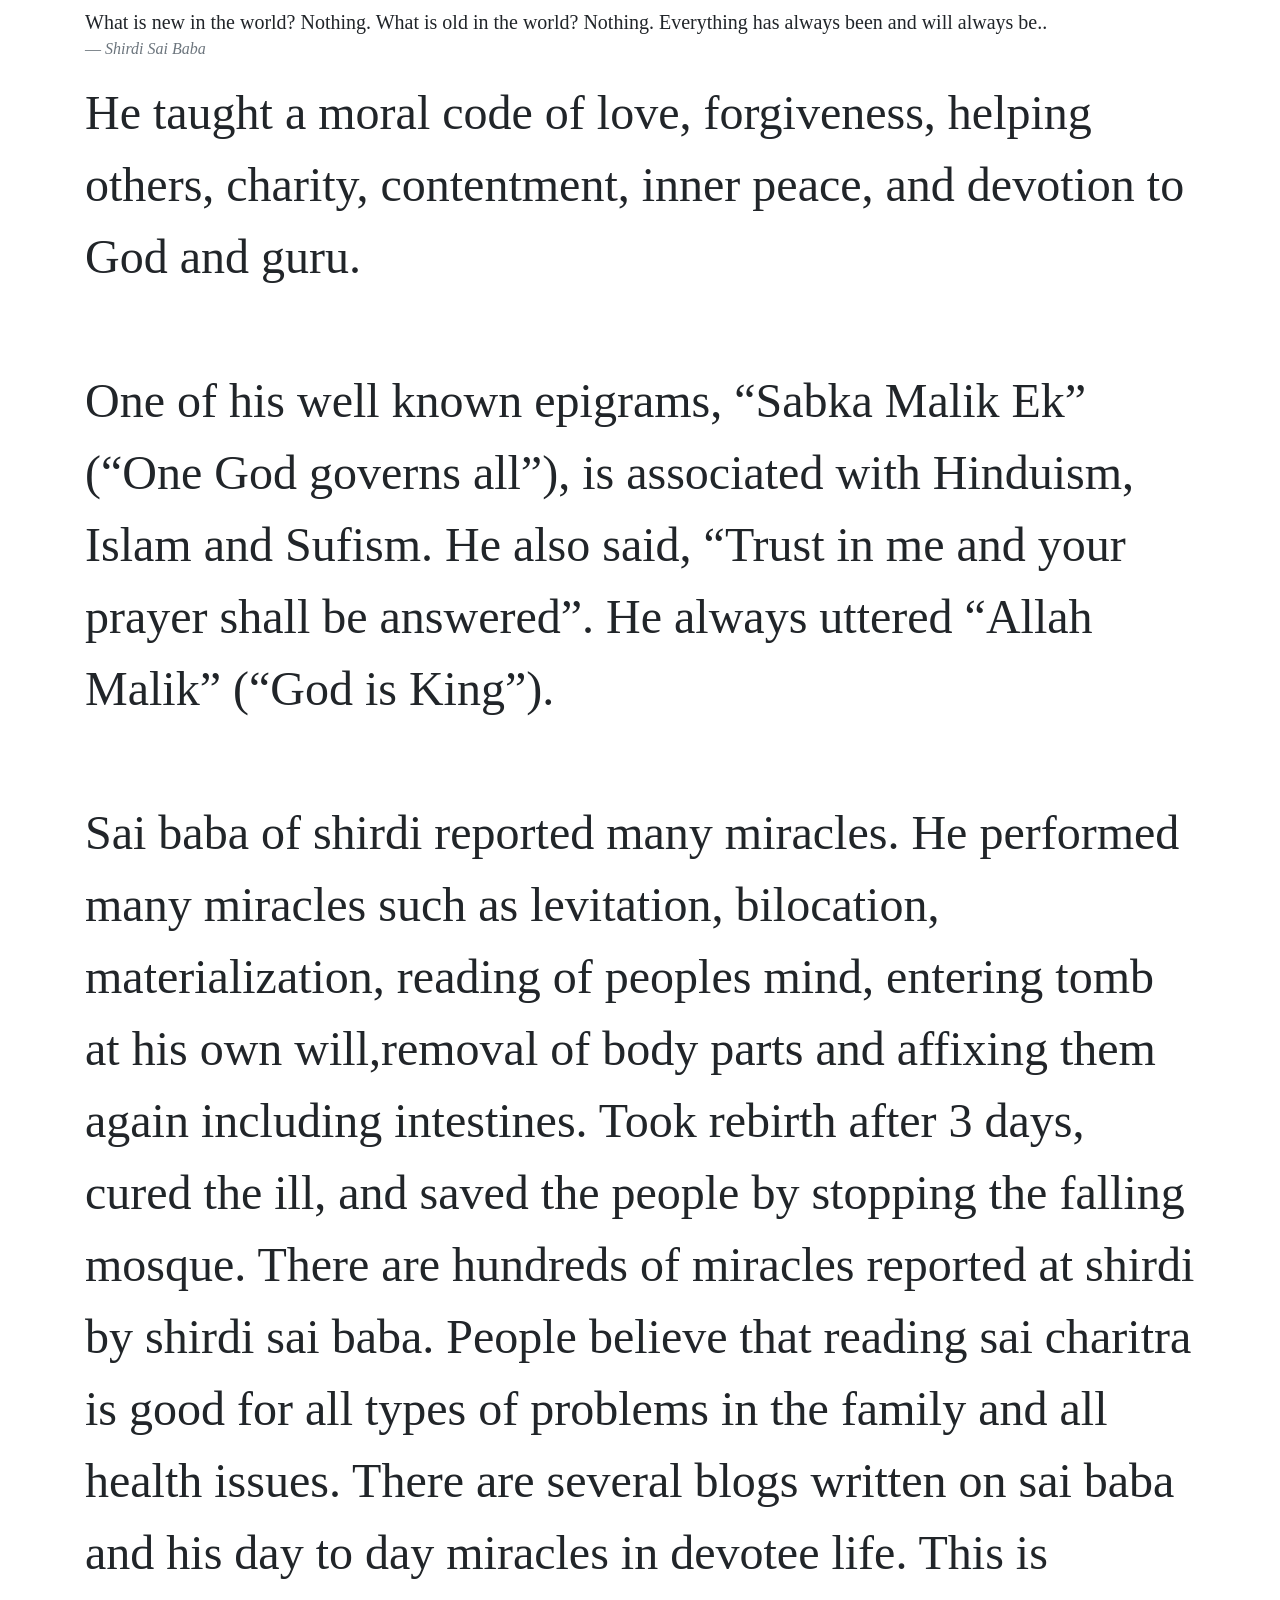
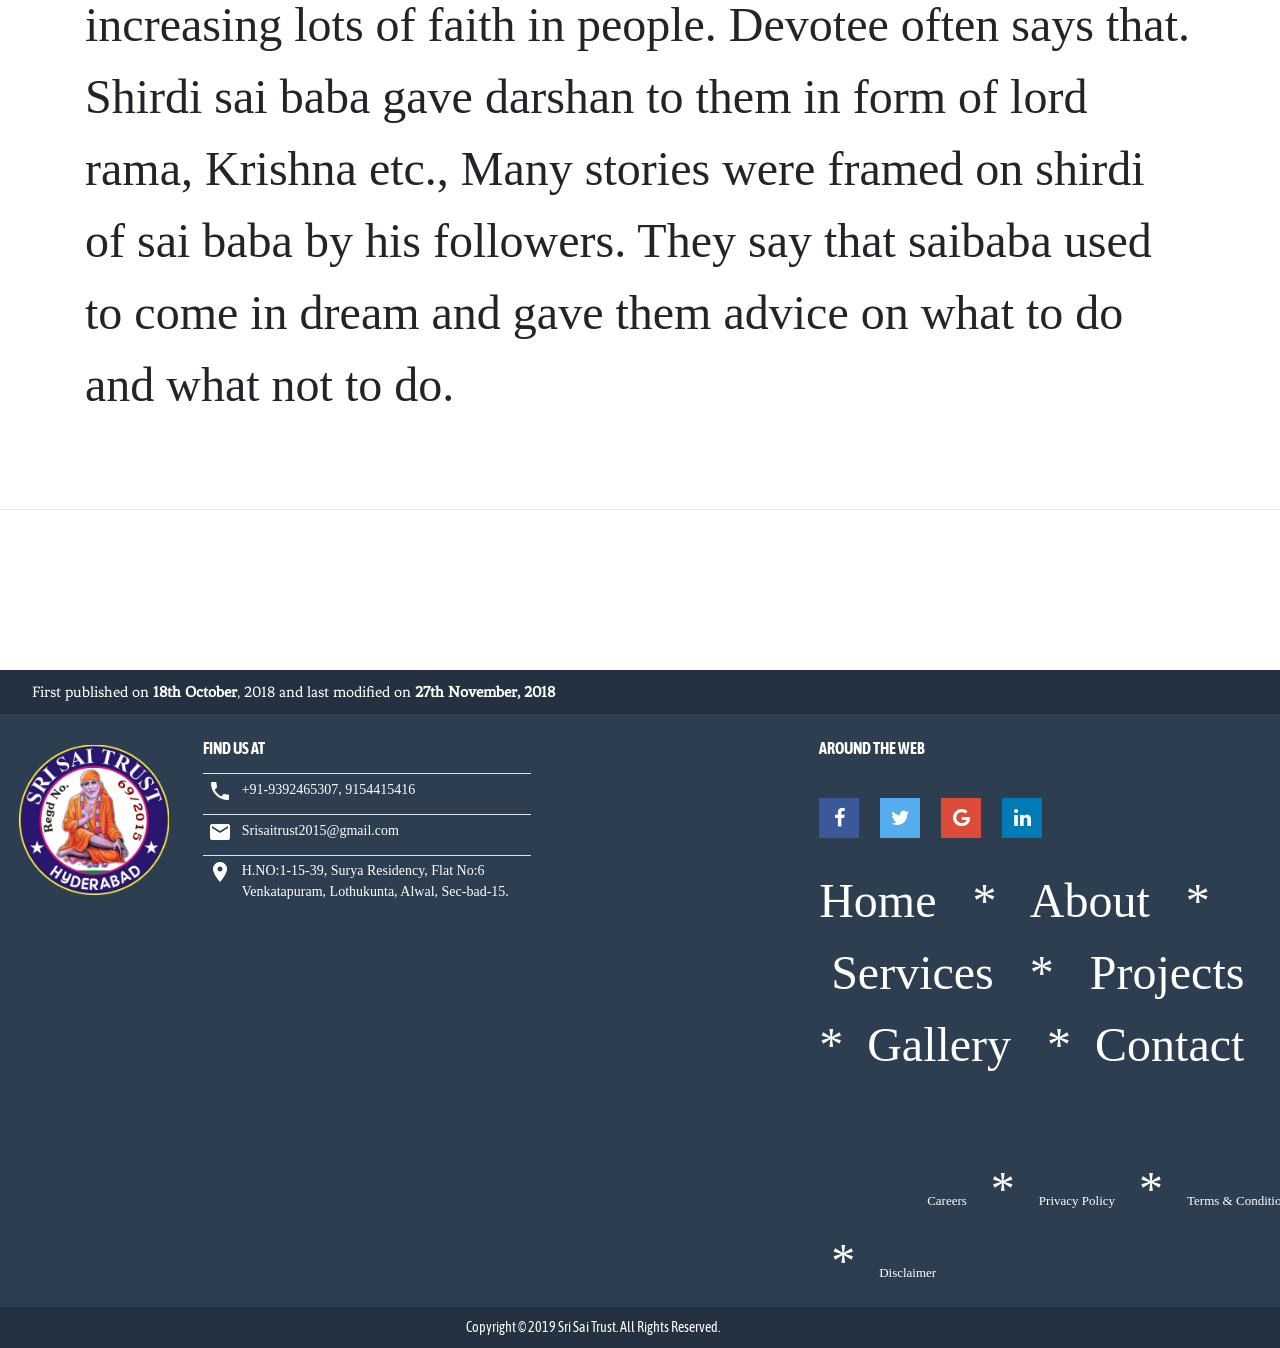
==== commit ee28f86a: "Merge branch 'master' of https://github.com/KiranRiddle7/SriSaiTrust Changes made on aboutus" ====
--- a/aboutus.html
+++ b/aboutus.html
@@ -194,9 +194,12 @@
                           Even after independence we still find so many inequalities in our society. Many people came forward and many are still making incessant efforts to eradicate them in all possible ways. Even our government is implementing various schemes for the upliftment of economically and socially backward people. <br><br>
 
 
-                          A number of charitable trusts, foundations, NGO's, Christian Missionaries etc. have been established to give their helping hand  for the service of  helpless people like orphans, mentally & physically challenged people and also aged people. some of the above organizations are providing quality education for poor students at free of cost. some other organizations are offering quality medical aid for the poor at free of cost. In this way a lot of people are doing their best for the wellbeing of the entire mankind without any selfish motives. <br><br>
-
-                          In the same manner, by the intuition of Samardha Sadguru, Sri Sai Trust was established in the year 2015 with the intention of taking part in  making a new society where there are no inequalities among people and  everyone follows  the principle that <b>"Humanity is true religion  and All the living beings are thought to be the incarnation of the Almighty"</b> and with the motto of stretching a helping hand for the service of the helpless, the destitute, the shelterless and those who are deserved.
+                          A number of charitable trusts, foundations, NGO's, Christian Missionaries etc. have been established to give their helping hand  for the service of  helpless people like orphans, mentally & physically challenged people and also aged people. Some of the above organizations are providing quality education for poor students at free of cost. Some other organizations are offering quality medical aid for the poor at free of cost. In this way a lot of people are doing their best for the wellbeing of the entire mankind without any selfish motives. <br><br>
+
+                          <font face="pacifico" size="12">In the same manner, by the intuition of Samardha Sadguru, </font>
+			  <br>Sri Sai Trust was established in the year 2015 with the intention of making an effort to establish a new society where people think that <b>“As all living beings are nothing but incarnation of the Almighty so every one must follow the principle that “Humanity  is true religion” and should not have any inequalities among them. </b> 
+			  <br><br> <font face="pacifico" size="12"> and with the motto of <font> 
+			  <br> <i>stretching a helping hand for the service of the helpless, the destitute, the shelterless and those who are deserved....</i> <br><br>
                           As Saibaba encouraged charity and said, "Unless there is some relationship or connection, nobody goes anywhere. If any men or creatures come to you, do not discourteously drive them away, but receive them well and treat them with due respect." <br><br>
  
                           
@@ -258,7 +261,7 @@
           <h5> Objectives </h5>
 
           <p>
-                 The trust shall be an irrevocable public educational, cultural trust for the benefit of all persons belonging to whatever community irrespective of Caste, Creed or Religion.
+                 The trust shall be an irrevocable public educational, cultural trust for the benefit of all chosen and deserved persons belonging to whatever community irrespective of Caste, Creed or Religion.
 
           </p>
           
@@ -267,19 +270,14 @@
 
            <ol> 
 
-            <li> To establish, maintain and run Schools, Colleges, Yoga and Meditations centres, Social service centres, Industrial Training centres and Vocational Training Centres. </li>
+            <li>To establish, maintain and run Schools, Colleges, Yoga and Meditations Centres, Social Service Centres, Industrial Training Centres and Vocational Training Centres. </li>
             <li>To advance Indian Culture and Literature, Service of this Country for the benefit of the Nation.</li> 
             <li>To train teachers and workers in ideal and practice of the true spirit of the education and learning.</li>
-            <li>To establish research and training centres for the furtherance of education /learning in it’s various fields and branches.</li>
-            <li>To function as a Non-communal Trust and as a secular organisation.</li>
-            <li> To establish centres for employment generation.</li>
-            <li>To acquire and maintain the movables and immovable properties for achieving and said objects.</li> 
-            <li>To advance any other objects of general public utility.</li>
-            <li>To confer title on eminent personality in the field of science, education, literature, etc.</li>
+            <li>To establish research and training centres for the furtherance of education/learning in it’s various fields and branches.</li>
             <li>To Provide medical aid in all systems and methods prevailing in the country of operation to needy irrespective of caste, creed, color and sex.</li>
-            <li> To promote literacy among all and diffuse useful knowledge to all to enable them to lead a happy and harmonious life and maintain peace in the area.</li>
+            <li>To promote literacy among all and diffuse useful knowledge to all to enable them to lead a happy and harmonious life and maintain peace in the area.</li>
             <li>To establish and maintain Rescue Homes for destitute, old  age homes and orphanage homes at such places as decided by the Board of Trustees.</li> 
-            <li>To provide legal aid and family counseling, drug de-addiction counseling, counseling against suicide. </li>
+            <li>To provide legal aid,family counseling,counseling against suicide and drug de-addiction counseling. </li>
 
             </ol>
 
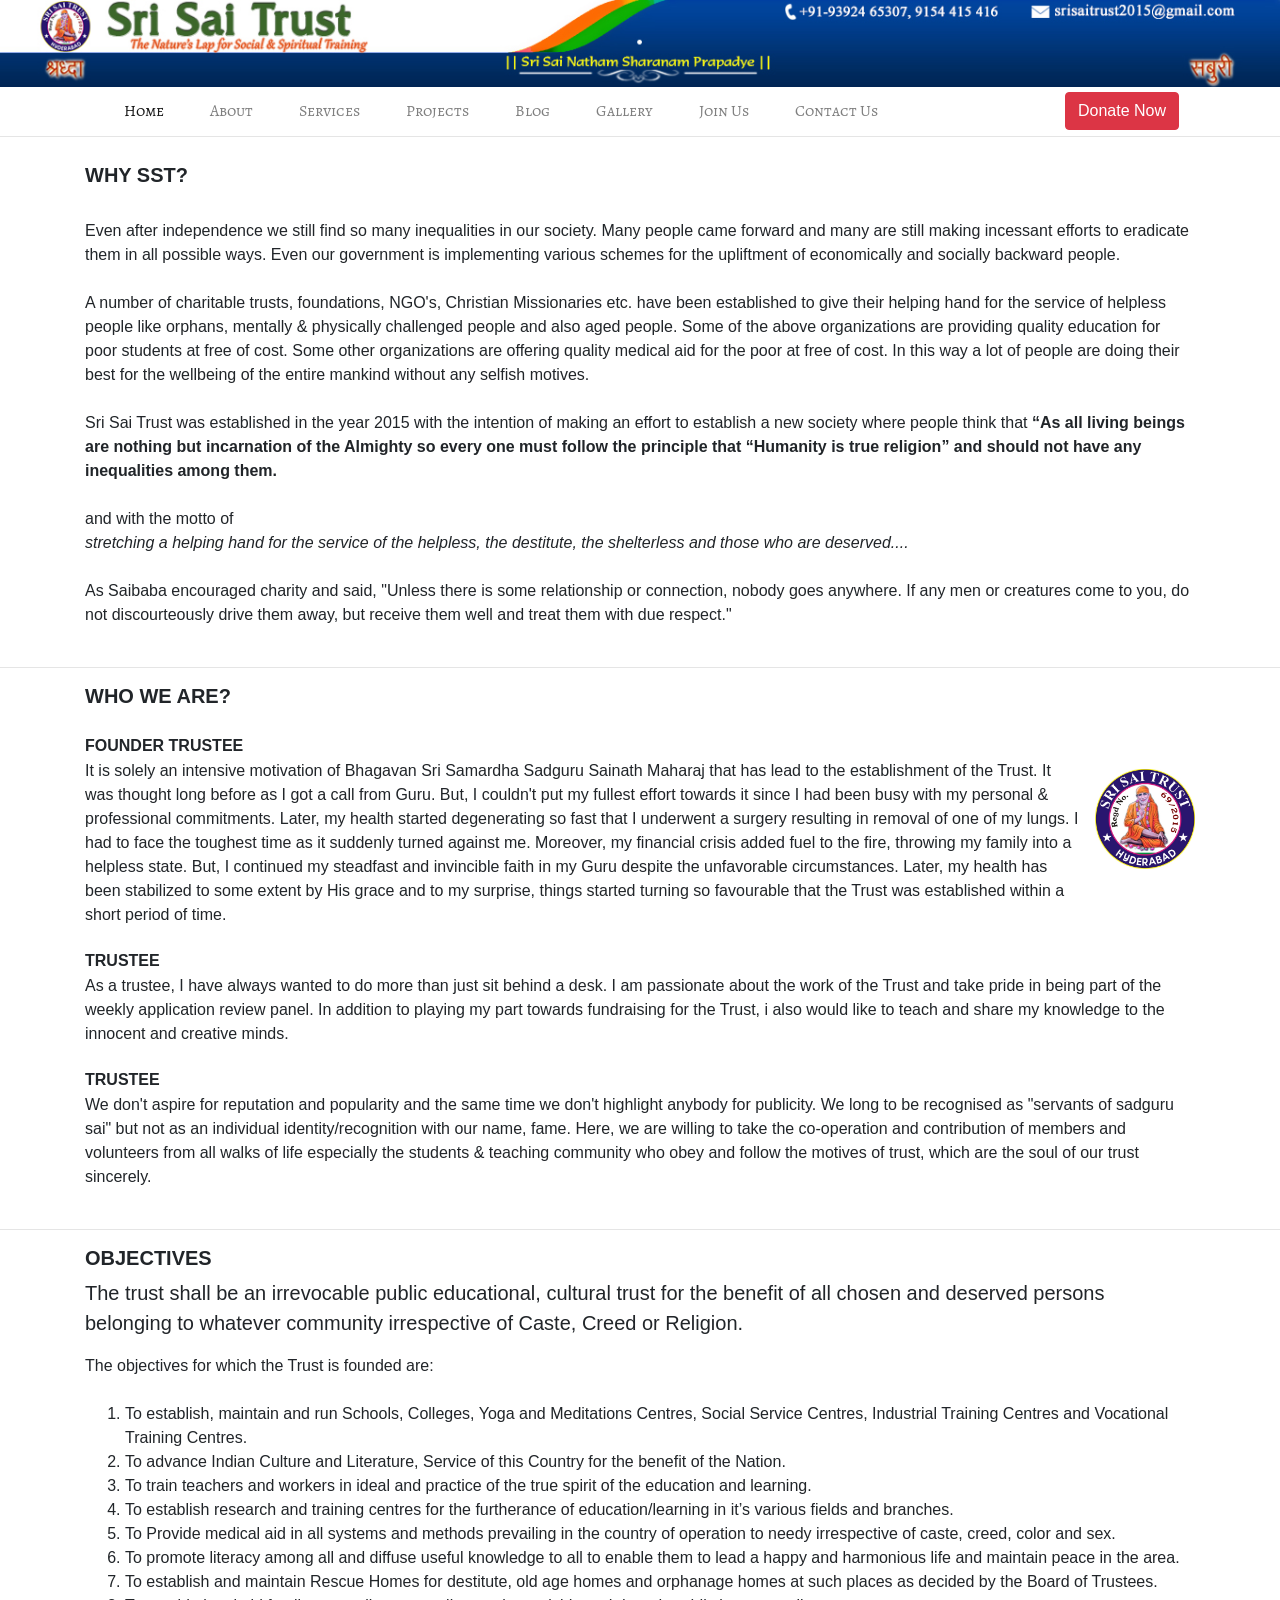
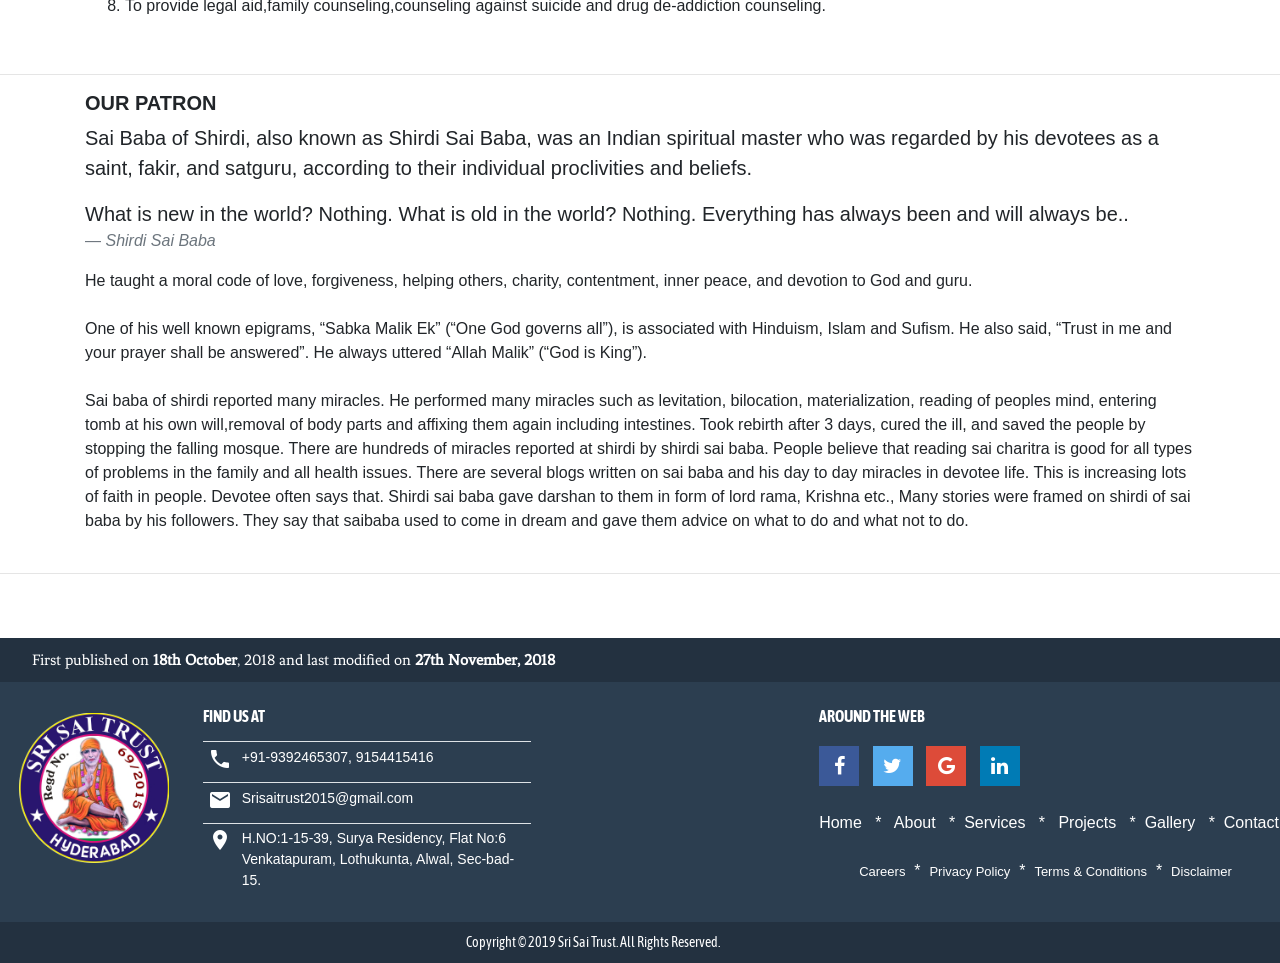
==== commit 6a9967cf: "overlays" ====
--- a/aboutus.html
+++ b/aboutus.html
@@ -196,9 +196,9 @@
 
                           A number of charitable trusts, foundations, NGO's, Christian Missionaries etc. have been established to give their helping hand  for the service of  helpless people like orphans, mentally & physically challenged people and also aged people. Some of the above organizations are providing quality education for poor students at free of cost. Some other organizations are offering quality medical aid for the poor at free of cost. In this way a lot of people are doing their best for the wellbeing of the entire mankind without any selfish motives. <br><br>
 
-                          <font face="pacifico" size="12">In the same manner, by the intuition of Samardha Sadguru, </font>
+                          <In the same manner, by the intuition of Samardha Sadguru, 
 			  <br>Sri Sai Trust was established in the year 2015 with the intention of making an effort to establish a new society where people think that <b>“As all living beings are nothing but incarnation of the Almighty so every one must follow the principle that “Humanity  is true religion” and should not have any inequalities among them. </b> 
-			  <br><br> <font face="pacifico" size="12"> and with the motto of <font> 
+			  <br><br>  and with the motto of 
 			  <br> <i>stretching a helping hand for the service of the helpless, the destitute, the shelterless and those who are deserved....</i> <br><br>
                           As Saibaba encouraged charity and said, "Unless there is some relationship or connection, nobody goes anywhere. If any men or creatures come to you, do not discourteously drive them away, but receive them well and treat them with due respect." <br><br>
  
--- a/css/style.css
+++ b/css/style.css
@@ -154,8 +154,10 @@
 }
 
 .footer-below {
-padding-top: 5px;
+
+    padding-top: 5px;
     padding-bottom: 5px;
+
 }
 
 
@@ -191,3 +193,18 @@
   background: #007bb5;
   color: white;
 }
+
+.overlay {
+	background-color: #FAF0E6;
+}
+
+.overlay1 {
+	background-color: #FFE4E1;
+}
+
+#website {
+  text-align: center;
+  margin-bottom: 0px;
+  font-size: 10px;
+  font-family: 'Asap Condensed', sans-serif;
+}
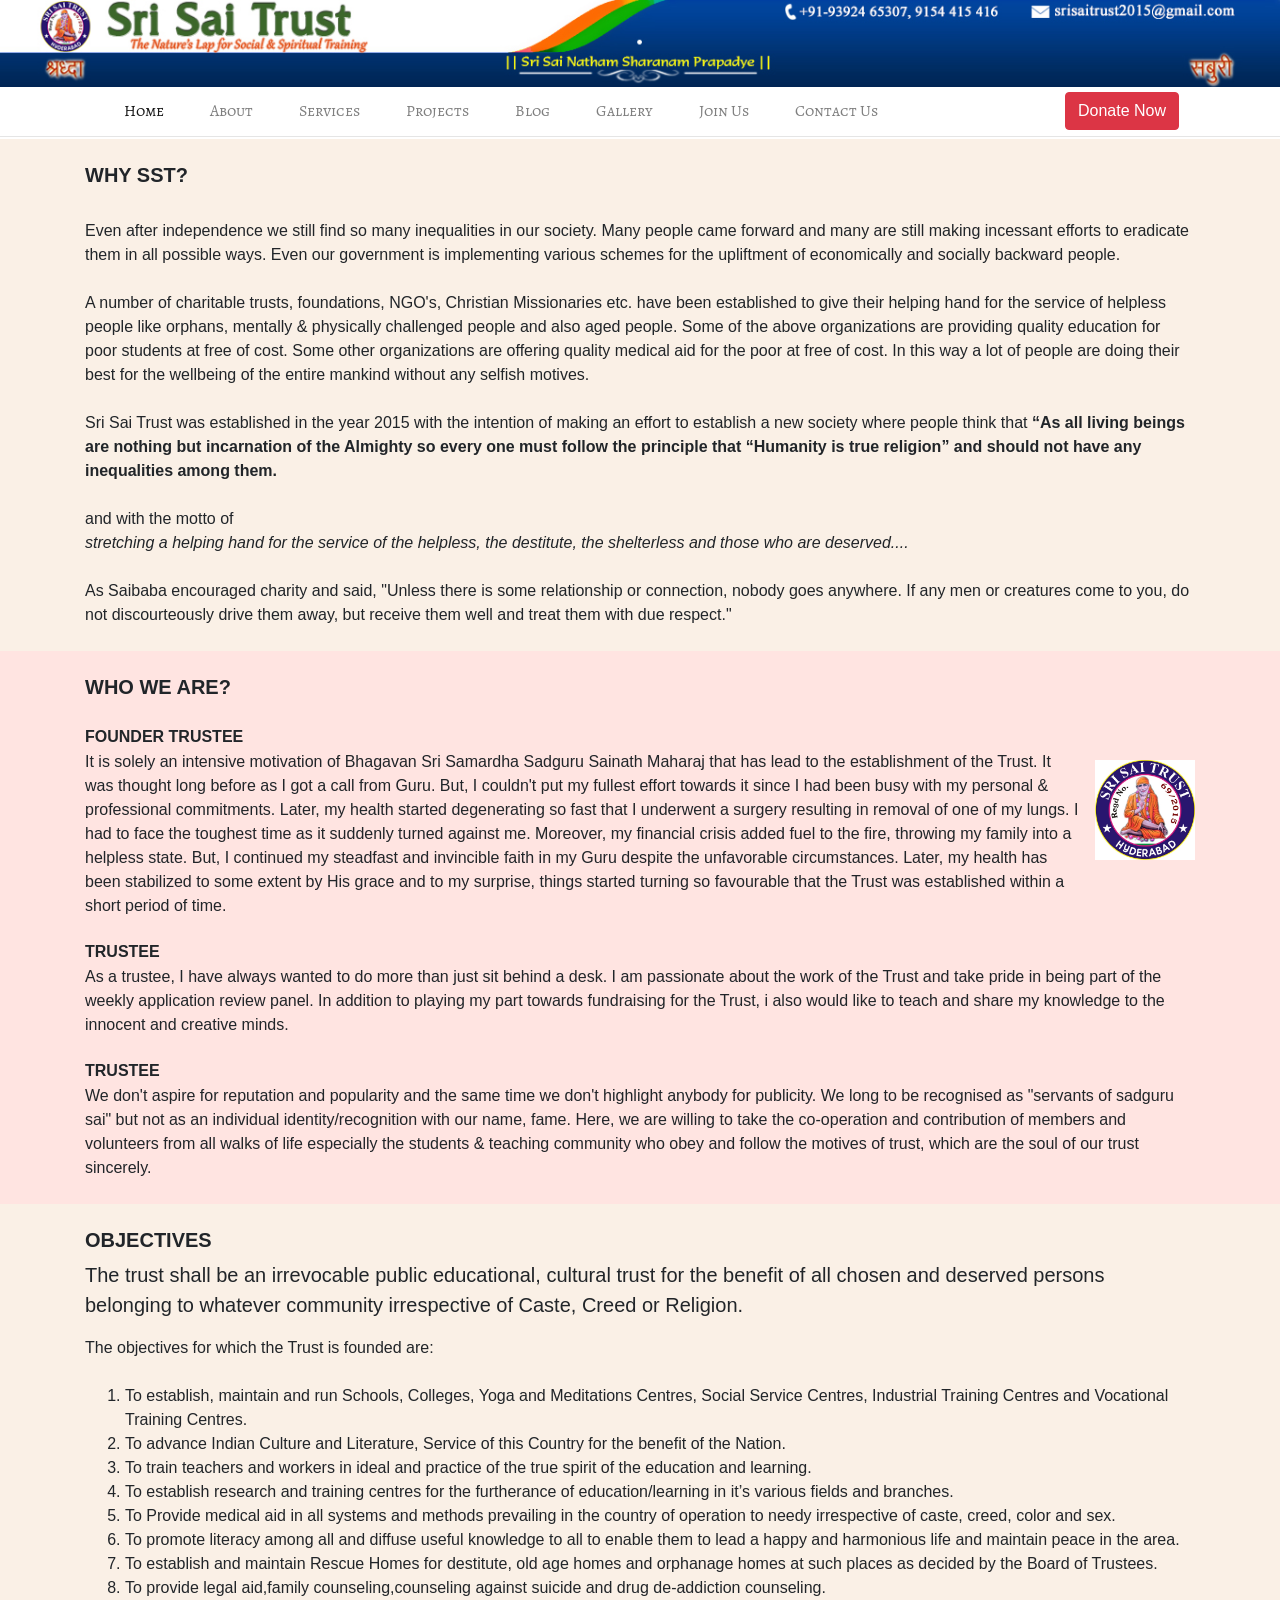
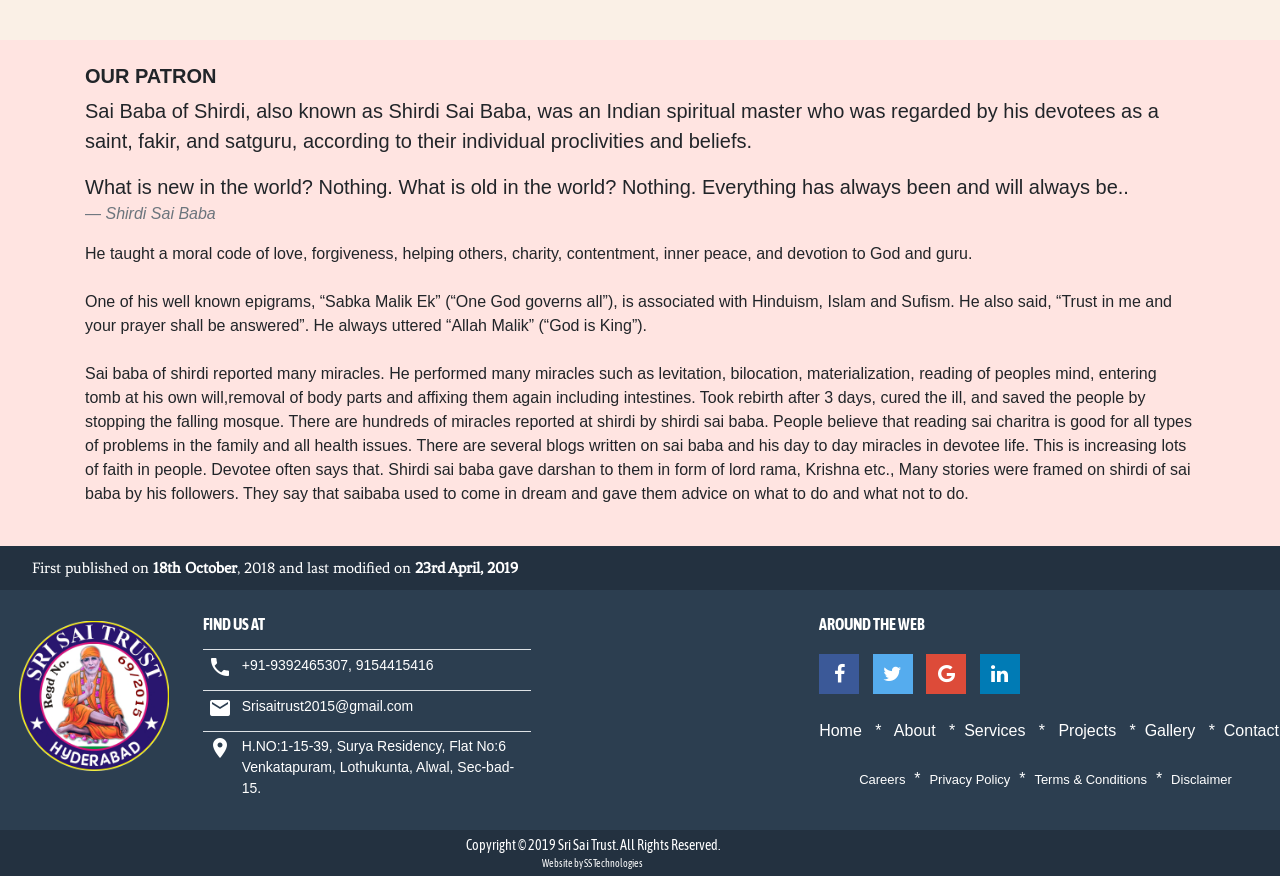
==== commit 1ab8f3be: "added overlays to other pages" ====
--- a/aboutus.html
+++ b/aboutus.html
@@ -182,13 +182,14 @@
 </div>
 </div>
 <hr id="sliderandnav">
-<br>
+
 <div data-spy="scroll" data-target="#testing" data-offset="0">
   
-  	
-      <div class="container">
+  	<div class="overlay">
+      <div class="container ">
         <div class="media" id="whysst">
                     <div class="media-body">
+					<br>
                           <h5 class="mt-0">Why SST?</h5>
                           <br>
                           Even after independence we still find so many inequalities in our society. Many people came forward and many are still making incessant efforts to eradicate them in all possible ways. Even our government is implementing various schemes for the upliftment of economically and socially backward people. <br><br>
@@ -206,14 +207,15 @@
 
                     </div>
 
-                            
         </div>
       </div>
-
-<hr>
-
+	  </div>
+	  
+
+
+      <div class="overlay1">
       <div class="container"  id="whoweare">
-
+		<br>
           <h5 class="mt-0 mb-1">Who We Are?</h5>
           
           <div class="media">
@@ -245,19 +247,20 @@
                       
                       <br>
                       <h6 class="mt-0 mb-1">Trustee</h6>
-                          We don't aspire for reputation and popularity and the same time we don't highlight anybody for publicity. We long to be recognised as "servants of sadguru sai" but not as an individual identity/recognition with our name, fame. Here, we are willing to take the co-operation and contribution of members and volunteers from all walks of life especially the  students & teaching community who obey and follow the motives of trust, which are the soul of our trust sincerely.
+                          We don't aspire for reputation and popularity and the same time we don't highlight anybody for publicity. We long to be recognised as "servants of sadguru sai" but not as an individual identity/recognition with our name, fame. Here, we are willing to take the co-operation and contribution of members and volunteers from all walks of life especially the  students & teaching community who obey and follow the motives of trust, which are the soul of our trust sincerely. <br><br>
 
                     </div>
 
             </div>
               
         </div>
+		</div>
+
+<div class="overlay">
+  <div class="container" id="objectives">
+
+        <div class="media-body">
 <br>
-<hr>
-  <div class="container" id="objectives">
-
-        <div class="media-body">
-
           <h5> Objectives </h5>
 
           <p>
@@ -280,19 +283,17 @@
             <li>To provide legal aid,family counseling,counseling against suicide and drug de-addiction counseling. </li>
 
             </ol>
-
-
+			<br>
         </div>
 
   </div>
-
-  <br>
-  <hr>
-
+</div>
+
+<div class="overlay1">
    <div class="container" id="ourpatron">
 
         <div class="media-body">
-
+           <br>
           <h5> Our Patron </h5>
 
           <p>
@@ -309,36 +310,24 @@
                 One of his well known epigrams, “Sabka Malik Ek” (“One God governs all”), is associated with Hinduism, Islam and Sufism. He also said, “Trust in me and your prayer shall be answered”. He always uttered “Allah Malik” (“God is King”). <br><br>
 
                 Sai baba of shirdi reported many miracles. He performed many miracles such as levitation, bilocation, materialization, reading of peoples mind, entering tomb at his own will,removal of body parts and affixing them again including intestines. Took rebirth after 3 days, cured the ill, and saved the people by stopping the falling mosque. There are hundreds of miracles reported at shirdi by shirdi sai baba. People believe that reading sai charitra is good for all types of problems in the family and all health issues. There are several blogs written on sai baba and his day to day miracles in devotee life. This is increasing lots of faith in people.
-                Devotee often says that. Shirdi sai baba gave darshan to them in form of lord rama, Krishna etc., Many stories were framed on shirdi of sai baba by his followers. They say that saibaba used to come in dream and gave them advice on what to do and what not to do. <br><br>
-
-
+                Devotee often says that. Shirdi sai baba gave darshan to them in form of lord rama, Krishna etc., Many stories were framed on shirdi of sai baba by his followers. They say that saibaba used to come in dream and gave them advice on what to do and what not to do.
           </p>
-          
-
+		  <br>
         </div>
-
-
   </div>
-    
-
-
-</div>
-<hr>
- </body>
-<br>
-<br>
+  </div>
+</div>
 
 <div class="row socialmedia" >
                 <div class="col-lg-6">
 
-                  <p id="publication"> First published on <b>18th October</b>, 2018 and last modified on <b>27th November, 2018</b> </p>
+                  <p id="publication"> First published on <b>18th October</b>, 2018 and last modified on <b>23rd April, 2019</b> </p>
                                  
                 </div>
 
 
     </div>   
-
-<!-- Footer -->
+ <!-- Footer -->
     <footer>
         <div class="footer-above" style="padding-top: 25px;">
            
@@ -395,12 +384,13 @@
                    </div>
 
 
-        <div class="footer-below">
+        <div class="footer-below" style="padding-top: 5px; padding-bottom: 5px;">
             <div class="container">
                 <div class="row">
                    
                     <div class="col-lg-11">
                         <p id="copyright">Copyright © 2019 Sri Sai Trust. All Rights Reserved. </p>
+						<p id="website">Website by SS Technologies </p>
  
                     </div>
                     
@@ -415,8 +405,9 @@
  <script src="https://code.jquery.com/jquery-3.3.1.slim.min.js" integrity="sha384-q8i/X+965DzO0rT7abK41JStQIAqVgRVzpbzo5smXKp4YfRvH+8abtTE1Pi6jizo" crossorigin="anonymous"></script>
 <script src="https://cdnjs.cloudflare.com/ajax/libs/popper.js/1.14.3/umd/popper.min.js" integrity="sha384-ZMP7rVo3mIykV+2+9J3UJ46jBk0WLaUAdn689aCwoqbBJiSnjAK/l8WvCWPIPm49" crossorigin="anonymous"></script>
 <script src="https://stackpath.bootstrapcdn.com/bootstrap/4.1.3/js/bootstrap.min.js" integrity="sha384-ChfqqxuZUCnJSK3+MXmPNIyE6ZbWh2IMqE241rYiqJxyMiZ6OW/JmZQ5stwEULTy" crossorigin="anonymous"></script>
+<script src="ourJs.js"></script>
 
 
 </body>
 
-</html>
+</html>
--- a/css/style.css
+++ b/css/style.css
@@ -196,10 +196,12 @@
 
 .overlay {
 	background-color: #FAF0E6;
+	margin-top: 0px;
 }
 
 .overlay1 {
 	background-color: #FFE4E1;
+	margin-top: 0px;
 }
 
 #website {
@@ -207,4 +209,5 @@
   margin-bottom: 0px;
   font-size: 10px;
   font-family: 'Asap Condensed', sans-serif;
-}+}
+
